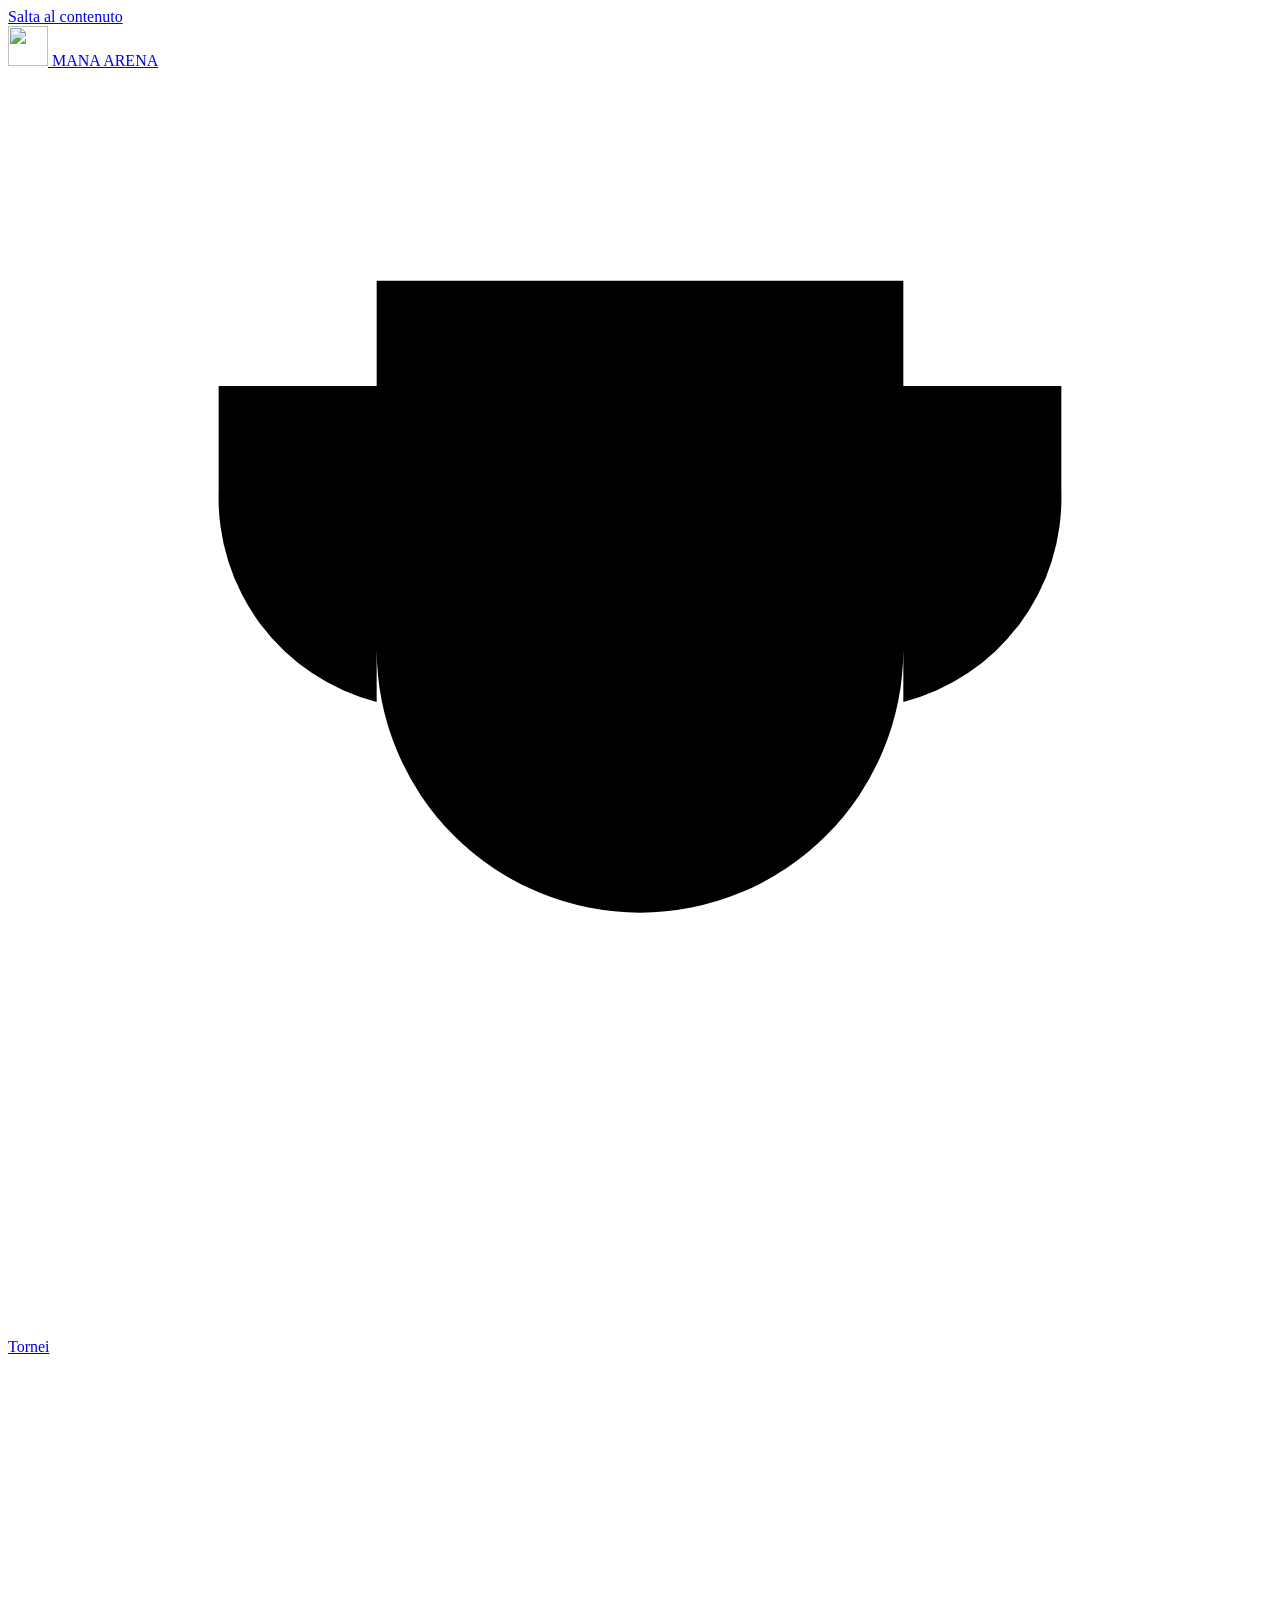
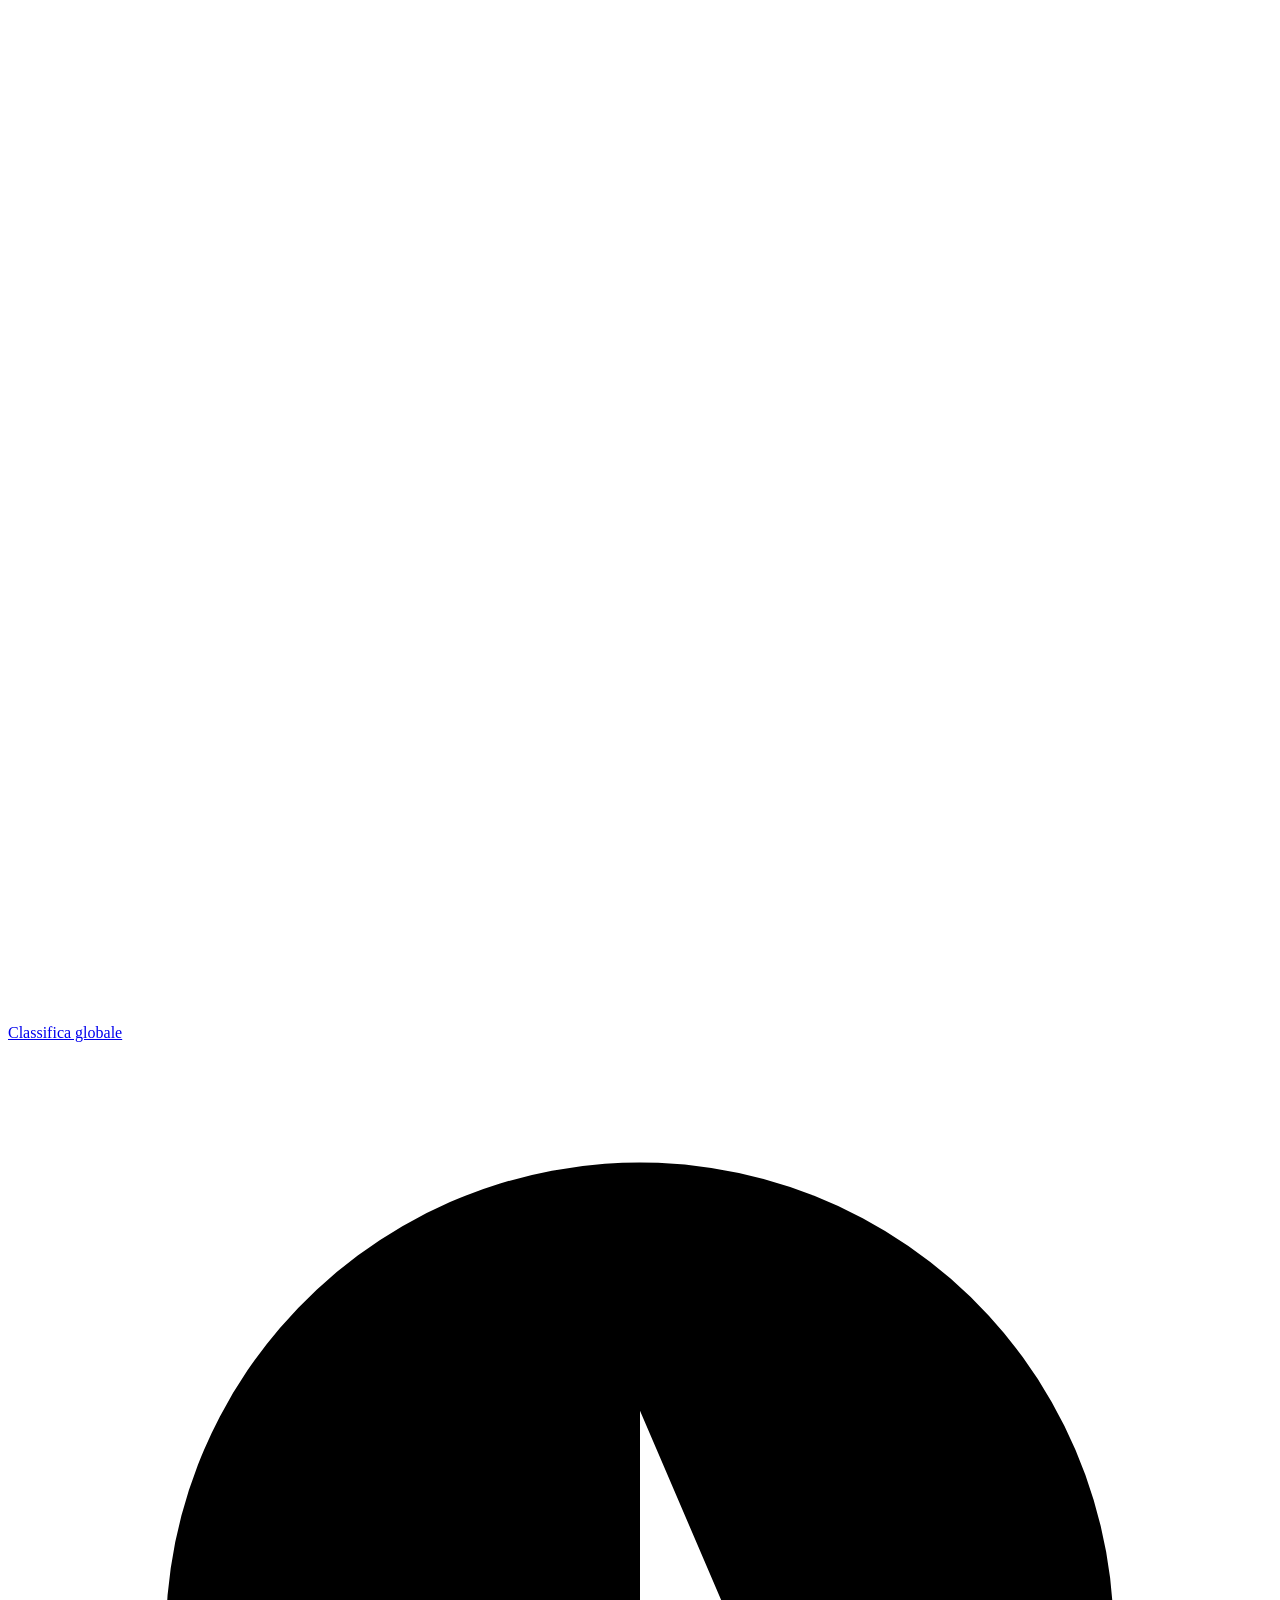
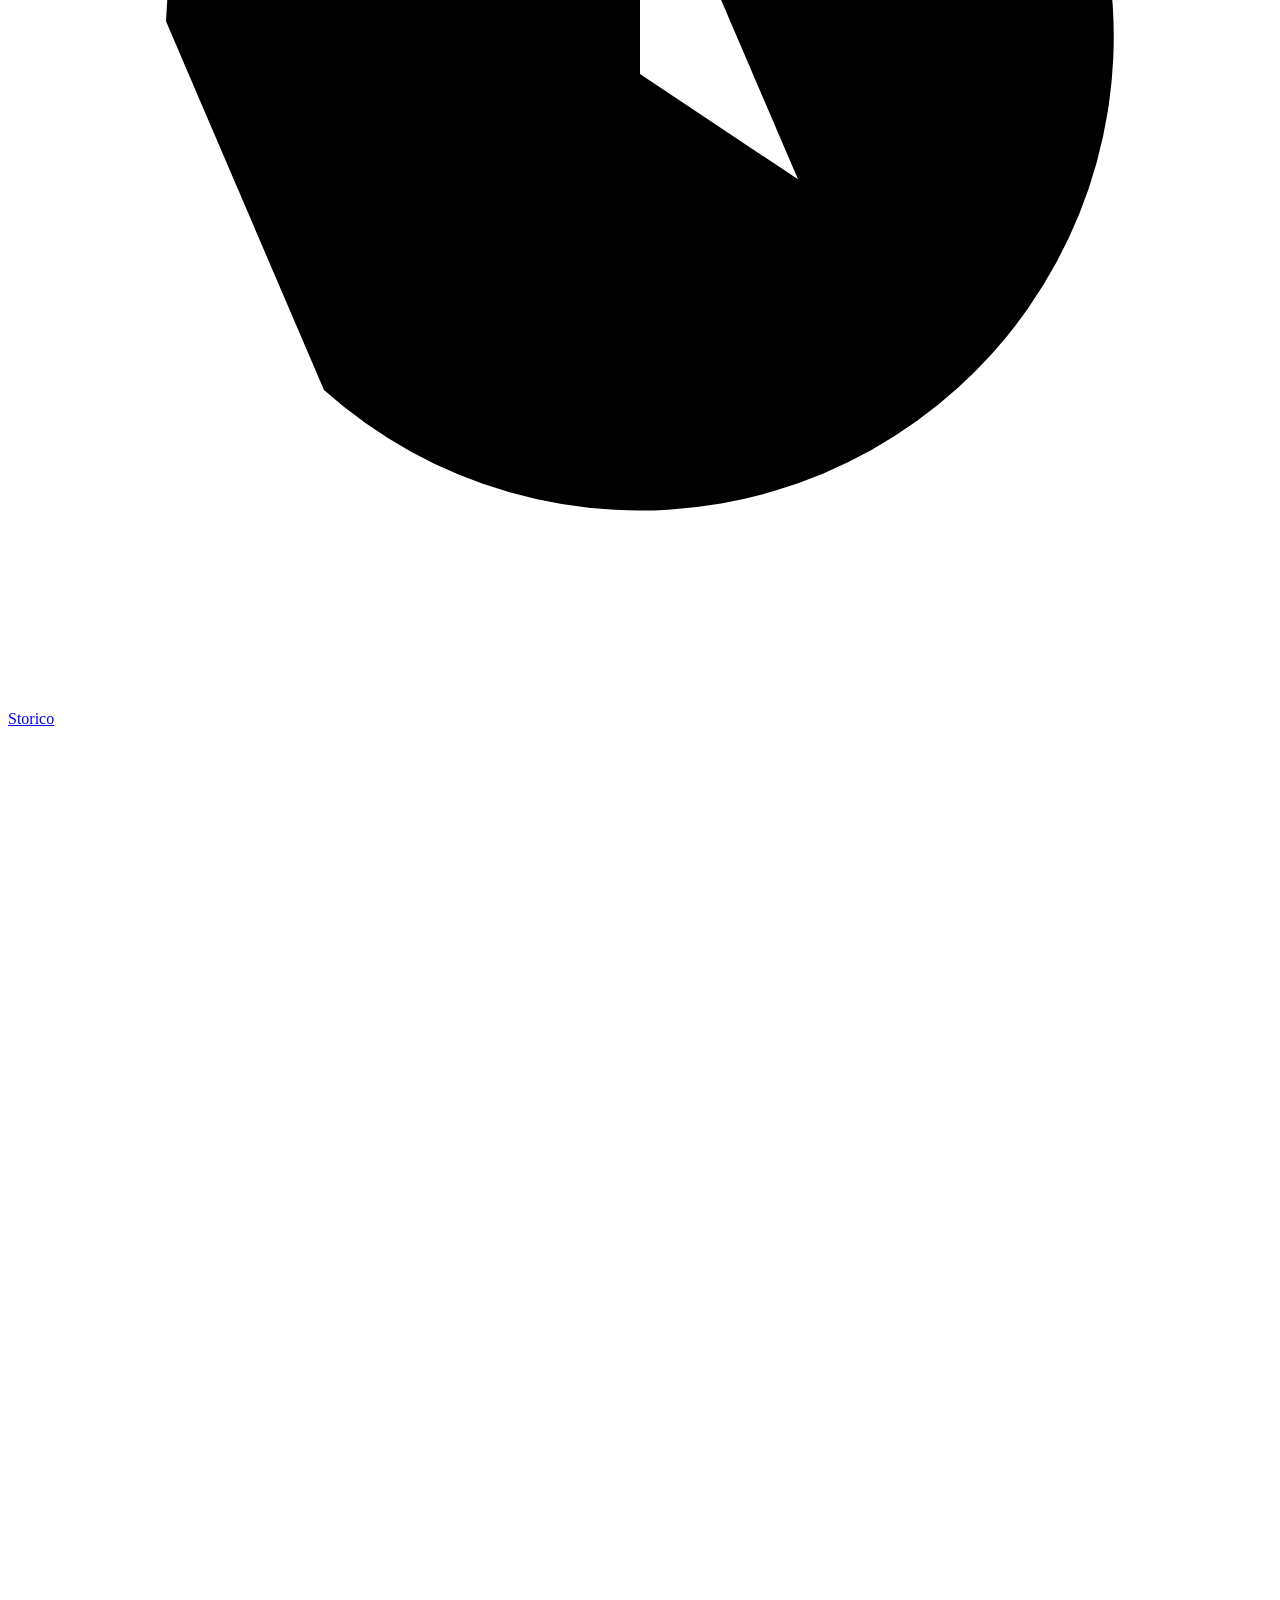
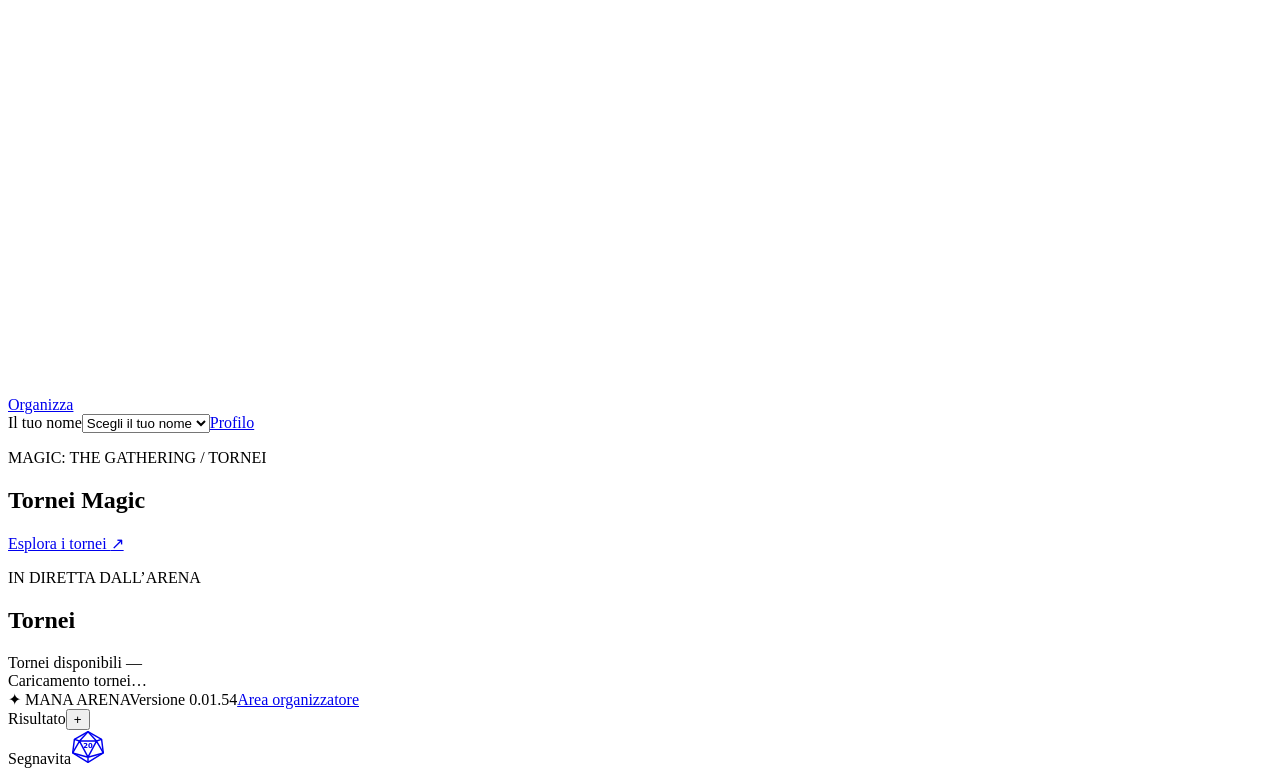
==== app/static/index.html @ 46d7008a "Release 0.01.54: simplify life setup and mobile ranking" ====
<!doctype html>
<html lang="it" data-type="software">
<head>
  <meta charset="utf-8">
  <meta name="viewport" content="width=device-width, initial-scale=1, viewport-fit=cover">
  <meta name="page-type" content="software">
  <meta name="site-kind" content="software">
  <meta name="theme-color" content="#0c1320">
  <meta name="description" content="Mana Arena — tornei Magic: The Gathering">
  <title>Mana Arena — Tornei Magic</title>
  <link rel="icon" type="image/svg+xml" href="/static/mana-arena-mark.svg">
  <link rel="stylesheet" href="/static/style.css">
  <link rel="stylesheet" href="/static/taste/motion.css">
  <script>document.documentElement.classList.add('m-enter');setTimeout(()=>document.documentElement.classList.add('m-enter-done'),700)</script>
  <script type="module" src="/static/taste/motion.js"></script>
  <script src="/static/brackets.js" defer></script>
  <script src="/static/reveal.js" defer></script>
  <script src="/static/history.js" defer></script>
  <script src="/static/live.js" defer></script>
  <script src="/static/admin-friendlies.js" defer></script>
  <script src="/static/player-avatar.js" defer></script>
  <script src="/static/result-celebration.js" defer></script>
  <script src="/static/app.js" defer></script>
  <script src="/static/player-results.js" defer></script>
</head>
<body class="arena-page">
  <a class="skip-link" href="#main-content">Salta al contenuto</a>
  <header class="topbar">
    <a class="brand" href="/" aria-label="Mana Arena · Torna alla home">
      <img class="brand-logo" src="/static/mana-arena-mark.svg" width="40" height="40" alt="">
      <span class="brand-name">MANA ARENA</span>
    </a>
    <nav aria-label="Navigazione principale" class="main-nav">
      <a href="#public-view" data-view-link="public" aria-current="page"><svg class="mobile-nav-icon" viewBox="0 0 24 24" aria-hidden="true"><path d="M8 21h8m-4-4v4M7 4h10v7a5 5 0 0 1-10 0V4Zm0 2H4v2a4 4 0 0 0 3 4m10-6h3v2a4 4 0 0 1-3 4"/></svg>Tornei</a>
      <a href="#live" data-live-link hidden><svg class="mobile-nav-icon" viewBox="0 0 24 24" aria-hidden="true"><circle cx="12" cy="12" r="2"/><path d="M8 8a6 6 0 0 0 0 8m8-8a6 6 0 0 1 0 8M5 5a10 10 0 0 0 0 14M19 5a10 10 0 0 1 0 14"/></svg>LIVE</a>
      <a href="#global-ranking" data-ranking-link aria-current="false"><svg class="mobile-nav-icon" viewBox="0 0 24 24" aria-hidden="true"><path d="M4 20h16M7 17v-6m5 6V7m5 10V4"/></svg>Classifica globale</a>
      <a href="#history" data-history-link><svg class="mobile-nav-icon" viewBox="0 0 24 24" aria-hidden="true"><path d="M3 11a9 9 0 1 1 3 7m-3-7V5m0 6h6m3-4v5l3 2"/></svg>Storico</a>
      <a href="#admin-view" data-view-link="admin"><svg class="mobile-nav-icon" viewBox="0 0 24 24" aria-hidden="true"><path d="M5 6h14M5 12h14M5 18h14M8 4v4m8 2v4m-6 2v4"/></svg>Organizza</a>
    </nav>
    <div class="session-area" id="session-area"><label class="visually-hidden" for="player-identity">Il tuo nome</label><select id="player-identity"><option value="">Scegli il tuo nome</option></select><a href="/profilo" id="profile-open" class="button quiet" aria-label="Apri il tuo profilo" title="Apri il tuo profilo">Profilo</a></div>
  </header>
  <main id="main-content" class="shell">
    <div id="public-view" class="view" aria-labelledby="public-title">
      <div id="tournament-home">
      <section id="personal-matches" class="wrap personal-matches" aria-labelledby="personal-matches-title" hidden>
        <h2 id="personal-matches-title">Il tuo incontro</h2>
        <div id="personal-match-list" aria-live="polite"></div>
      </section>
      <section class="hero" data-enter>
        <div class="wrap hero-wrap">
        <div class="hero-copy"><p class="hero-kicker">MAGIC: THE GATHERING / TORNEI</p><h1 id="public-title">Tornei Magic</h1><a class="hero-link" href="#tournament-list">Esplora i tornei <span aria-hidden="true">↗</span></a></div>
        <div class="hero-mascots" aria-hidden="true"><img id="arena-mascot" class="arena-mascot" alt="" width="288" height="288" decoding="async" hidden></div>
        </div>
      </section>

      <section class="tournaments-section wrap" aria-labelledby="tournaments-title">
      <div class="section-heading public-heading"><div><p class="section-kicker">IN DIRETTA DALL’ARENA</p><h2 id="tournaments-title">Tornei</h2></div><span class="tournament-count-label">Tornei disponibili <span id="tournament-count" class="count-pill">—</span></span></div>
      <div id="public-error" class="notice error" role="alert" hidden></div>
      <div id="tournament-list" class="tournament-grid" aria-live="polite"><div class="loading-card">Caricamento tornei…</div></div>
      <section id="public-detail" class="detail-panel" aria-live="polite" hidden></section>
      </section>
      </div><section id="global-ranking" class="ranking-section wrap" aria-labelledby="ranking-title" hidden><div class="section-heading"><div><p class="section-kicker">TUTTI I TORNEI</p><h2 id="ranking-title">Classifica globale</h2></div></div><div id="ranking-list" aria-live="polite"><p class="muted">Caricamento classifica…</p></div></section>
    </div>

    <section id="live" class="wrap" aria-labelledby="live-title" hidden>
      <header class="section-heading public-heading"><h2 id="live-title">Partite live</h2></header>
      <a id="live-back" class="button quiet" href="#live" hidden>← Tutte le partite</a>
      <p id="live-status" role="status">Caricamento partite…</p>
      <div id="live-games"></div>
    </section>
    <section id="history" class="wrap" aria-labelledby="history-title" hidden>
      <h1 id="history-title">Storico partite</h1>
      <details class="history-filters">
        <summary>Filtri</summary>
        <div class="history-filter-fields">
          <label class="check-label"><input type="checkbox" id="history-mine"> Le mie partite</label>
          <label>Avversario <input type="search" id="history-opponent" placeholder="Nome del giocatore"></label>
          <label>Formato <select id="history-format"><option value="">Tutti</option><option value="duel">Duello</option><option value="team">Squadre</option><option value="ffa">Tutti contro tutti</option></select></label>
        </div>
        <p id="history-filter-hint" class="muted" hidden>Seleziona il tuo nome in alto per vedere le tue partite.</p>
      </details>
      <div class="history-month-panel"><div class="month-controls"><button type="button" data-month="-1" aria-label="Mese precedente">‹</button><h2 id="history-month"></h2><button type="button" data-month="1" aria-label="Mese successivo">›</button></div>
      <div class="history-grid" id="history-calendar" aria-labelledby="history-month"></div></div>
      <section aria-live="polite"><div class="history-day-heading"><h2 id="history-day"></h2><span id="history-count" class="muted"></span></div><div id="history-games"></div></section>
    </section>
    <section id="admin-view" class="view" aria-labelledby="admin-title" hidden>
      <div class="hero admin-hero" data-enter><div><p class="hero-kicker">AREA ORGANIZZATORE</p><h1 id="admin-title">Gestione</h1></div></div>
      <div id="admin-error" class="notice error" role="alert" hidden></div>
      <div id="login-panel" class="login-card">
        <div class="card-icon" aria-hidden="true">✦</div><div><h2>Accesso organizzatore</h2></div>
        <form id="login-form" class="login-form"><label>Nome account<input name="username" autocomplete="username" required></label><label>Password<input name="password" type="password" autocomplete="current-password" required></label><button class="button primary" type="submit">Accedi <span aria-hidden="true">→</span></button></form>
      </div>
      <div id="admin-workspace" hidden>
        <div class="admin-toolbar"><div><span class="status-dot online"></span><strong id="admin-identity">Organizzatore</strong><span class="muted">· sessione attiva</span></div><div class="toolbar-actions"><button class="button quiet" id="password-toggle">Cambia password</button><button class="button quiet" id="logout-button">Esci</button></div></div>
        <form id="password-form" class="inline-form" hidden><label>Password attuale<input name="current_password" type="password" autocomplete="current-password" required></label><label>Nuova password (minimo 12 caratteri)<input name="new_password" type="password" minlength="12" autocomplete="new-password" required></label><button class="button primary" type="submit">Aggiorna</button><button class="button quiet" type="button" data-close-form="password-form">Annulla</button></form>
        <div class="admin-tabs" role="tablist" aria-label="Sezioni organizzatore">
          <button type="button" role="tab" id="tab-events" aria-selected="true" aria-controls="admin-events" data-admin-tab="events">Tornei</button>
          <button type="button" role="tab" id="tab-players" aria-selected="false" aria-controls="admin-players" data-admin-tab="players">Giocatori</button>
          <button type="button" role="tab" id="tab-trueskill" aria-selected="false" aria-controls="admin-trueskill" data-admin-tab="trueskill">TrueSkill</button>
          <button type="button" role="tab" id="tab-friendlies" aria-selected="false" aria-controls="admin-friendlies" data-admin-tab="friendlies">Amichevoli</button>
          <button type="button" role="tab" id="tab-devices" aria-selected="false" aria-controls="admin-devices" data-admin-tab="devices">Dispositivi</button>
          <button type="button" role="tab" id="tab-backup" aria-selected="false" aria-controls="admin-backup" data-admin-tab="backup">Backup</button>
        </div>
        <section id="admin-events" class="admin-section" role="tabpanel" aria-labelledby="tab-events">
          <div class="section-heading compact"><h2>Tornei</h2><button class="button primary" id="new-tournament">＋ Nuovo torneo</button></div>
          <div id="admin-tournament-list" class="admin-tournament-list"><p class="muted">Caricamento…</p></div>
          <form id="tournament-form" class="form-card" hidden>
            <div class="form-card-heading"><h3 id="tournament-form-title">Nuovo torneo</h3><button type="button" class="icon-button" data-close-form="tournament-form" aria-label="Chiudi">×</button></div>
            <fieldset><legend>Identità del torneo</legend><div class="form-grid two"><label>Nome<input name="name" maxlength="120" required placeholder="Es. Serata Mana #4"></label><label>Data<input name="date" type="date"></label><label>Descrizione<textarea name="description" rows="2" maxlength="4000" placeholder="Note per i partecipanti"></textarea></label></div></fieldset>
            <fieldset><legend>Struttura e regole</legend><div class="form-grid three"><label>Struttura<select name="structure"><option value="swiss">Svizzera</option><option value="adapted">Svizzera adattata</option><option value="league">Girone all'italiana</option><option value="single_elim">Eliminazione diretta</option></select></label><label>Durata match<select name="match_length"><option value="1">BO1</option><option value="3">BO3</option></select></label><label id="rounds-field">Turni Svizzera<input name="rounds" type="number" min="1" max="32" value="3"></label><label id="threshold-field" hidden>Sconfitte per eliminazione<input name="loss_threshold" type="number" min="2" max="5" value="2"></label><label id="league-field" hidden>Calendario<select name="league_mode"><option value="single">Solo andata</option><option value="double">Andata e ritorno</option></select></label><label>Seed<select name="seeding"><option value="manual">Manuale</option><option value="random">Casuale all'avvio</option></select></label></div>
            <div class="settings-row"><label class="check-label"><input name="allow_draws" type="checkbox"> Ammetti le patte</label><p class="hint" id="draw-hint">Le patte non sono compatibili con l'eliminazione diretta.</p></div>
            <div class="points-grid"><label>Vittoria<input name="points.win" type="number" min="0" max="10" value="3"></label><label>Patta<input name="points.draw" type="number" min="0" max="10" value="1"></label><label>Sconfitta<input name="points.loss" type="number" min="0" max="10" value="0"></label><label>Bye<input name="points.bye" type="number" min="0" max="10" value="3"></label></div>
            <fieldset class="tiebreak-field"><legend>Spareggi · ordine di priorità</legend><p class="hint">Usa le frecce per ordinare. Il seed è sempre l’ultimo criterio.</p><ol id="tiebreak-list" class="tie-list"><li data-tiebreak="omw"><span>OMW · percentuale punti avversari</span><button type="button" aria-label="Sposta OMW in alto">↑</button><button type="button" aria-label="Sposta OMW in basso">↓</button><label><input type="checkbox" checked> Attivo</label></li><li data-tiebreak="wins"><span>Vittorie</span><button type="button" aria-label="Sposta vittorie in alto">↑</button><button type="button" aria-label="Sposta vittorie in basso">↓</button><label><input type="checkbox" checked> Attivo</label></li><li data-tiebreak="game_diff"><span>Differenza game</span><button type="button" aria-label="Sposta differenza game in alto">↑</button><button type="button" aria-label="Sposta differenza game in basso">↓</button><label><input type="checkbox" checked> Attivo</label></li></ol></fieldset>
            </fieldset>
            <div class="form-actions"><button class="button primary" type="submit">Salva impostazioni</button><button class="button quiet" type="button" data-close-form="tournament-form">Annulla</button></div>
          </form>
          <section id="tournament-manager" class="manager-panel" hidden></section>
        </section>
        <section id="admin-players" class="admin-section" role="tabpanel" aria-labelledby="tab-players" hidden>
          <div class="section-heading compact mascot-section-heading"><h2>Giocatori</h2></div>
          <form id="player-form" class="player-create"><label>Nome giocatore<input name="name" maxlength="100" required placeholder="Nome e cognome"></label><button class="button primary" type="submit">＋ Aggiungi</button></form>
          <div id="players-list" class="players-list" aria-live="polite"></div>
        </section>
        <section id="admin-trueskill" class="admin-section" role="tabpanel" aria-labelledby="tab-trueskill" hidden>
          <h3>TrueSkill sperimentale</h3>
          <p>La classifica usa il punteggio TrueSkill, calcolato sottraendo tre volte l’incertezza all’abilità stimata.</p>
          <div id="trueskill-results" aria-live="polite"></div>
        </section>
        <section id="admin-friendlies" class="admin-section" role="tabpanel" aria-labelledby="tab-friendlies" hidden></section>
        <section id="admin-devices" class="admin-section" role="tabpanel" aria-labelledby="tab-devices" hidden><div class="section-heading compact"><h2>Dispositivi autorizzati</h2></div><p class="muted">Revoca l’accesso ai dispositivi che non devono più entrare nell’arena.</p><div id="devices-list" aria-live="polite"></div></section>
        <section id="admin-backup" class="admin-section" role="tabpanel" aria-labelledby="tab-backup" hidden>
          <div class="section-heading compact mascot-section-heading"><h2>Backup e ripristino</h2></div>
          <div class="backup-grid"><article class="backup-card"><span class="backup-icon">↓</span><h3>Backup</h3><button id="backup-download" class="button secondary" type="button">Scarica ZIP</button></article><article class="backup-card danger-card"><span class="backup-icon">↥</span><h3>Ripristino</h3><p>Sostituisce i dati correnti e richiede un nuovo accesso.</p><form id="restore-form"><label>Archivio ZIP<input name="file" type="file" accept=".zip,application/zip" required></label><button class="button danger" type="submit">Ripristina</button></form></article></div>
          <section class="reset-area" aria-labelledby="reset-title"><h3 id="reset-title">Eliminazione dati</h3><p>Scarica un backup prima di procedere. L’account organizzatore rimane attivo.</p><div class="reset-options"><button type="button" class="button danger" data-reset-scope="results">Elimina turni e risultati</button><button type="button" class="button danger" data-reset-scope="tournaments">Elimina tutti i tornei</button><button type="button" class="button danger" data-reset-scope="all">Elimina tutti i dati di gioco</button></div></section>
        </section>
      </div>
    </section>
  </main>
  <footer><span class="brand-mini">✦ MANA ARENA</span><span class="app-version">Versione 0.01.54</span><a href="#admin-view" data-view-link="admin">Area organizzatore</a></footer>
  <dialog id="identity-welcome" class="identity-welcome" aria-labelledby="identity-welcome-title" aria-describedby="identity-welcome-description">
    <p class="identity-welcome-kicker">MANA ARENA</p>
    <h2 id="identity-welcome-title">Chi sta giocando?</h2>
    <p id="identity-welcome-description">Scegli il tuo nome per vedere i tuoi incontri e registrare i risultati. Potrai cambiarlo in qualsiasi momento.</p>
    <form id="identity-welcome-form">
      <fieldset class="identity-welcome-fieldset"><legend>Il tuo nome</legend><div id="identity-welcome-players" class="identity-welcome-players">Caricamento giocatori…</div></fieldset>
      <p id="identity-welcome-message" class="identity-welcome-message" role="status" aria-live="polite"></p>
      <button class="button primary" id="identity-welcome-submit" type="submit" disabled>Continua</button>
      <button class="button quiet" id="identity-welcome-skip" type="button">Continua senza scegliere</button>
    </form>
  </dialog>
  <dialog id="reveal-dialog" class="reveal-dialog" aria-labelledby="reveal-title">
    <button type="button" class="dialog-close" id="reveal-close" aria-label="Chiudi">×</button>
    <h2 id="reveal-title">Scopri il tuo incontro</h2>
    <div id="reveal-stage" class="crystal-stage"><p id="reveal-opponent-label" class="crystal-label" hidden>Sfiderai:</p><div class="crystal-ball"><div class="crystal-shine"></div><div id="reveal-result" class="crystal-result" role="status" aria-live="polite"></div></div><div class="crystal-base"></div></div>
  </dialog>
  <dialog id="confirm-dialog" aria-labelledby="confirm-title"><button type="button" class="dialog-close" data-dialog-close aria-label="Chiudi">×</button><h2 id="confirm-title">Conferma</h2><p id="confirm-message" class="muted"></p><div id="confirm-impact" class="impact-list"></div><div class="dialog-actions"><button id="confirm-cancel" class="button quiet" type="button">Annulla</button><button id="confirm-ok" class="button danger" type="button">Conferma</button></div></dialog>
  <div class="results-fab-group" role="group" aria-label="Azioni di gioco"><div class="player-action"><span>Risultato</span><button id="results-open" class="results-fab" type="button" aria-label="Inserisci un risultato">+</button></div><div class="player-action"><span>Segnavita</span><a class="results-fab life-dock-link" href="/segnavita" aria-label="Apri segnavita"><svg viewBox="0 0 40 40" width="34" height="34" fill="none" stroke="currentColor" stroke-width="1.7" stroke-linejoin="round" aria-hidden="true" focusable="false"><path d="M20 2 36 11 38 27 20 38 2 27 4 11Z"/><path d="M20 2 10 13 4 11m16-9 10 11 6-2M2 27l8-14h20l8 14M2 27l18 5 18-5m-28-14 10 19 10-19M20 32v6"/><text x="20" y="21.5" text-anchor="middle" stroke="none" fill="currentColor" font-family="system-ui,sans-serif" font-weight="800" font-size="8">20</text></svg></a></div></div>
  <dialog id="player-results-dialog" aria-labelledby="player-results-title"><button type="button" class="dialog-close" id="player-results-close" aria-label="Chiudi">×</button><h2 id="player-results-title">Inserisci il risultato</h2><div id="player-results-content"></div></dialog>
  <div id="toast-region" class="toast-region" aria-live="polite" aria-atomic="true"></div>
</body>
</html>
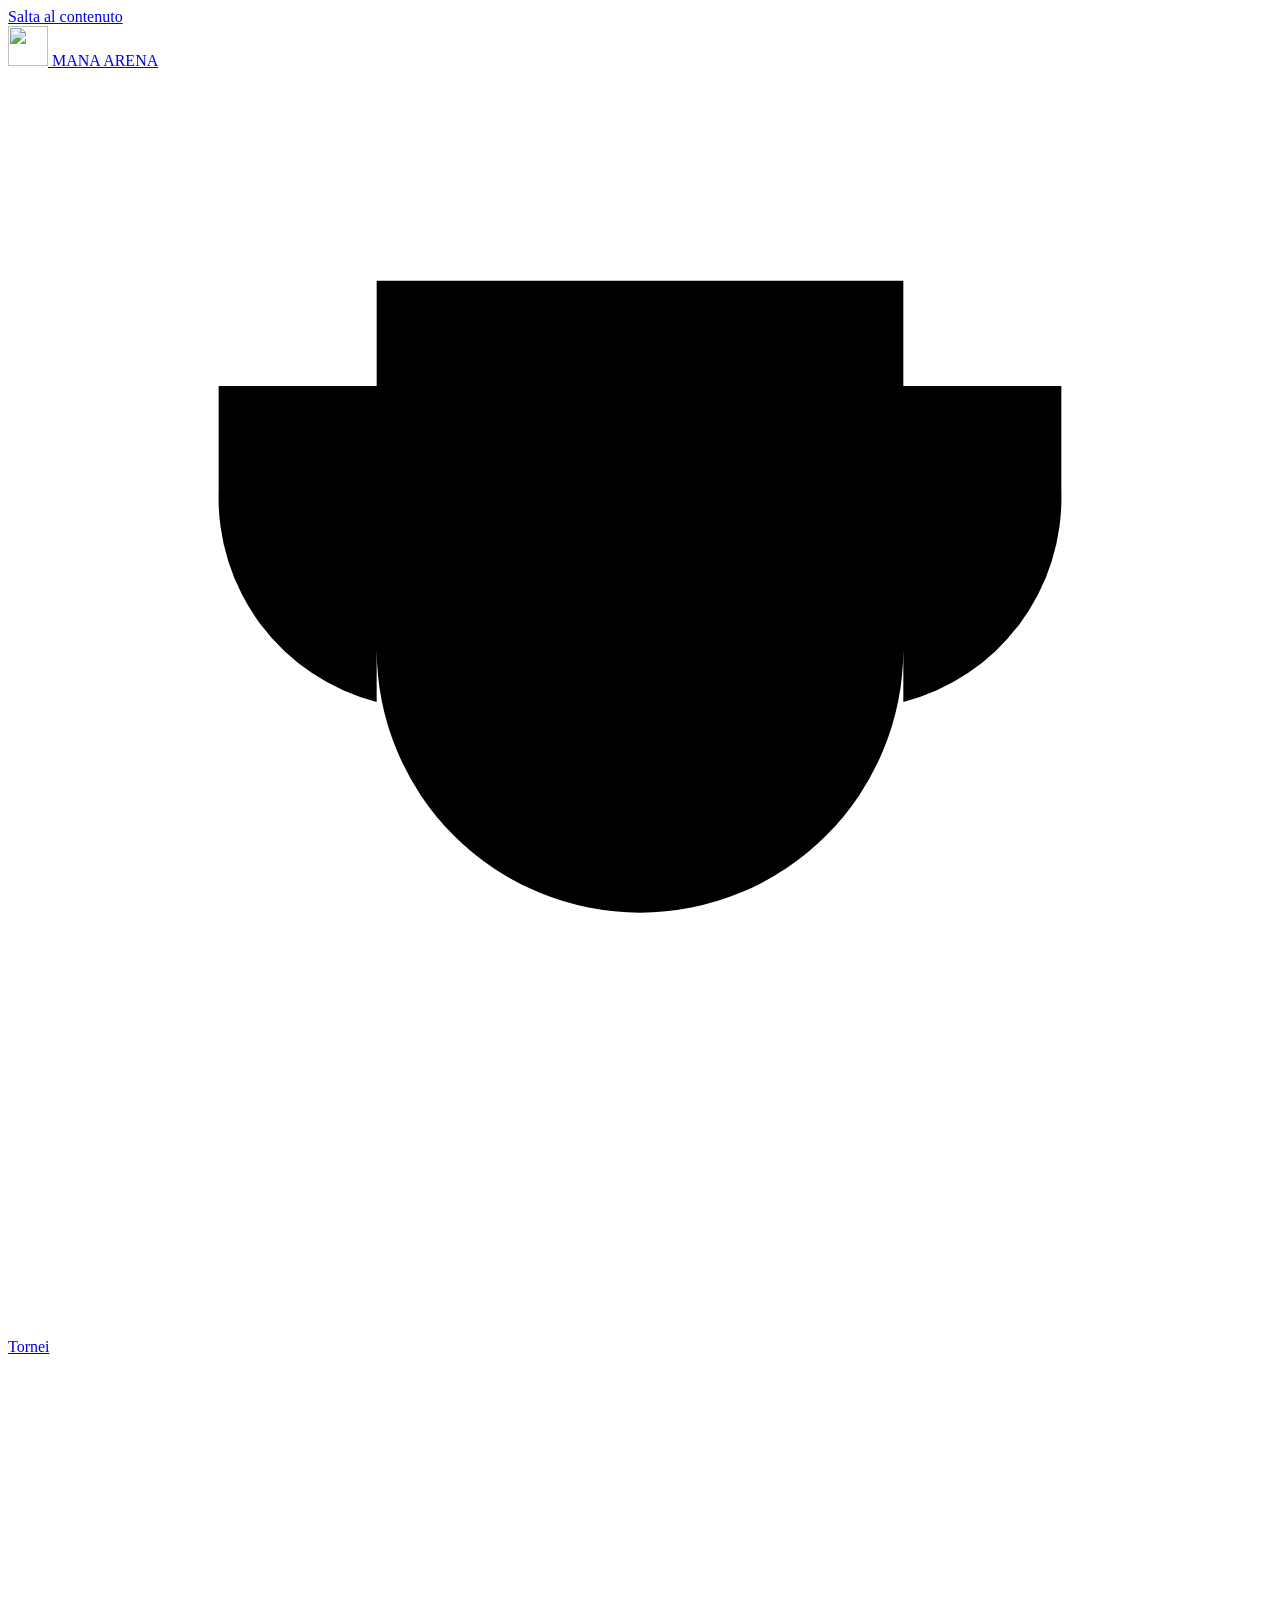
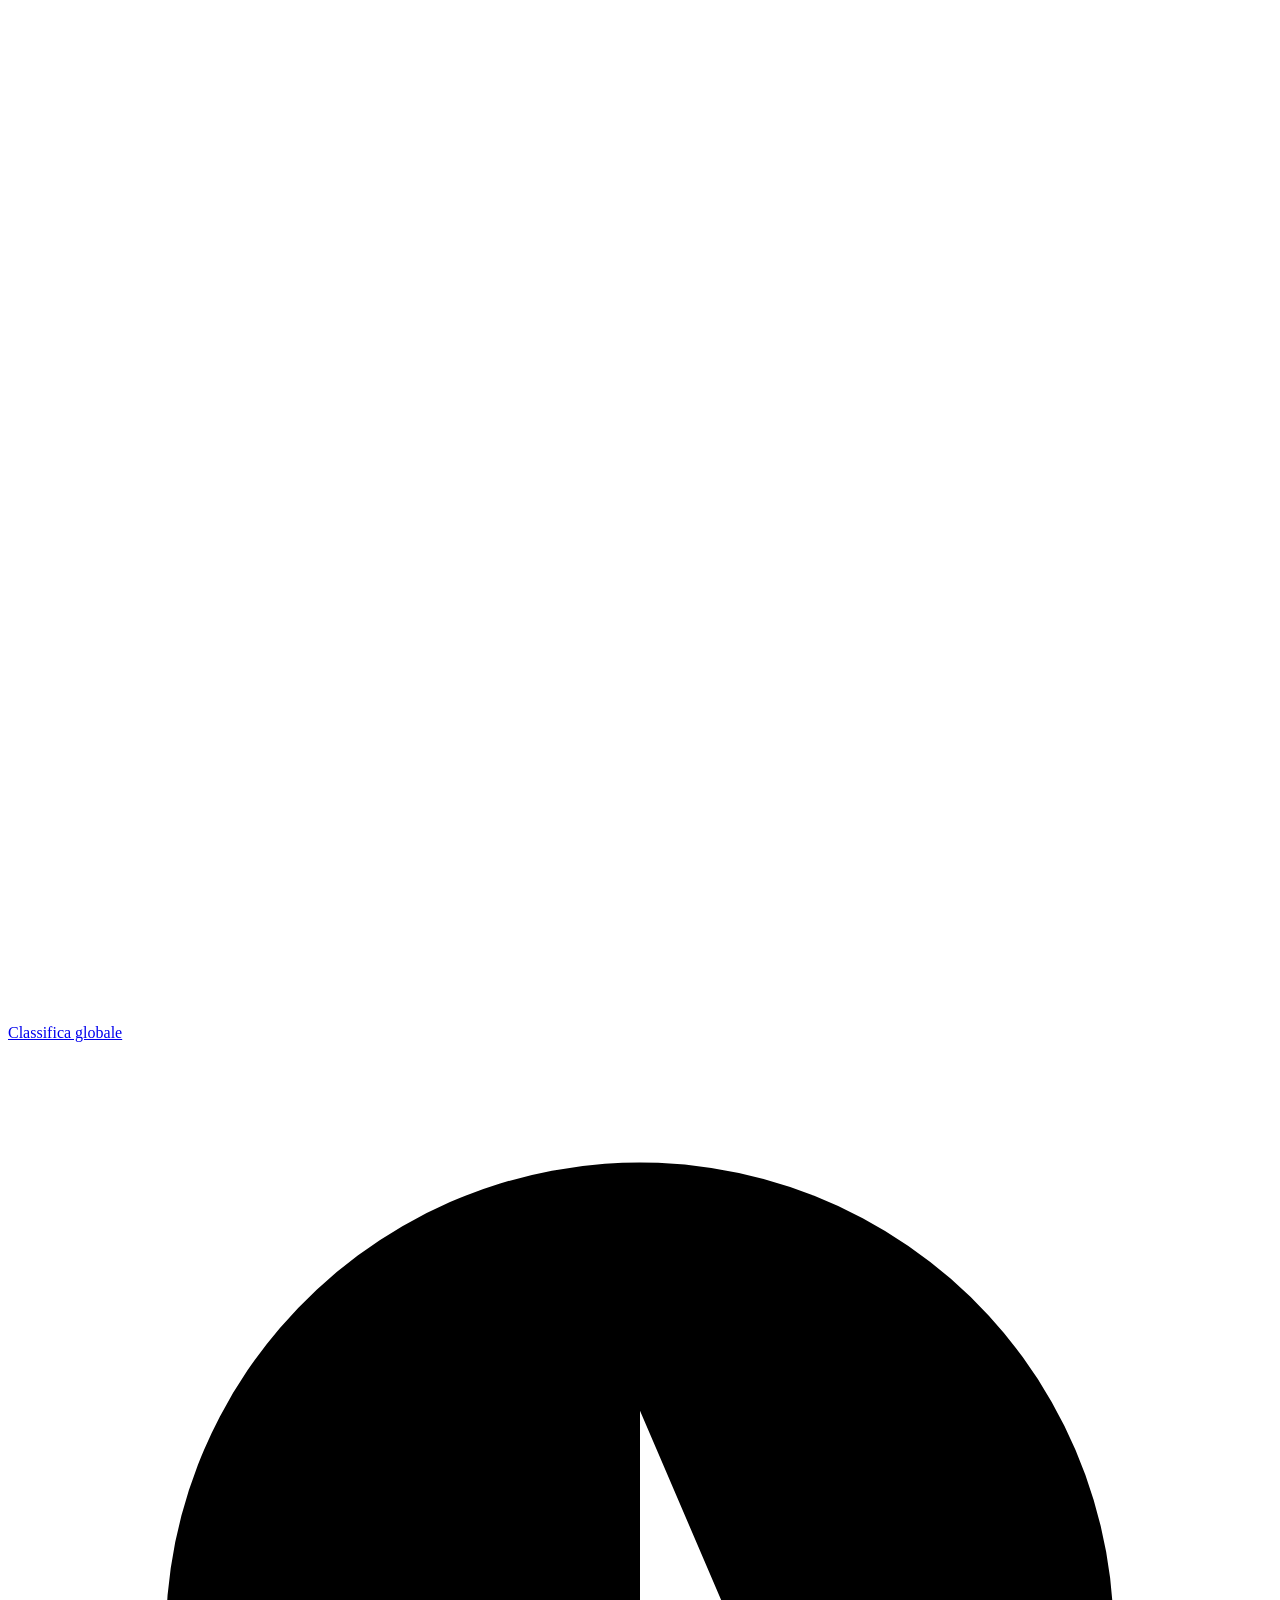
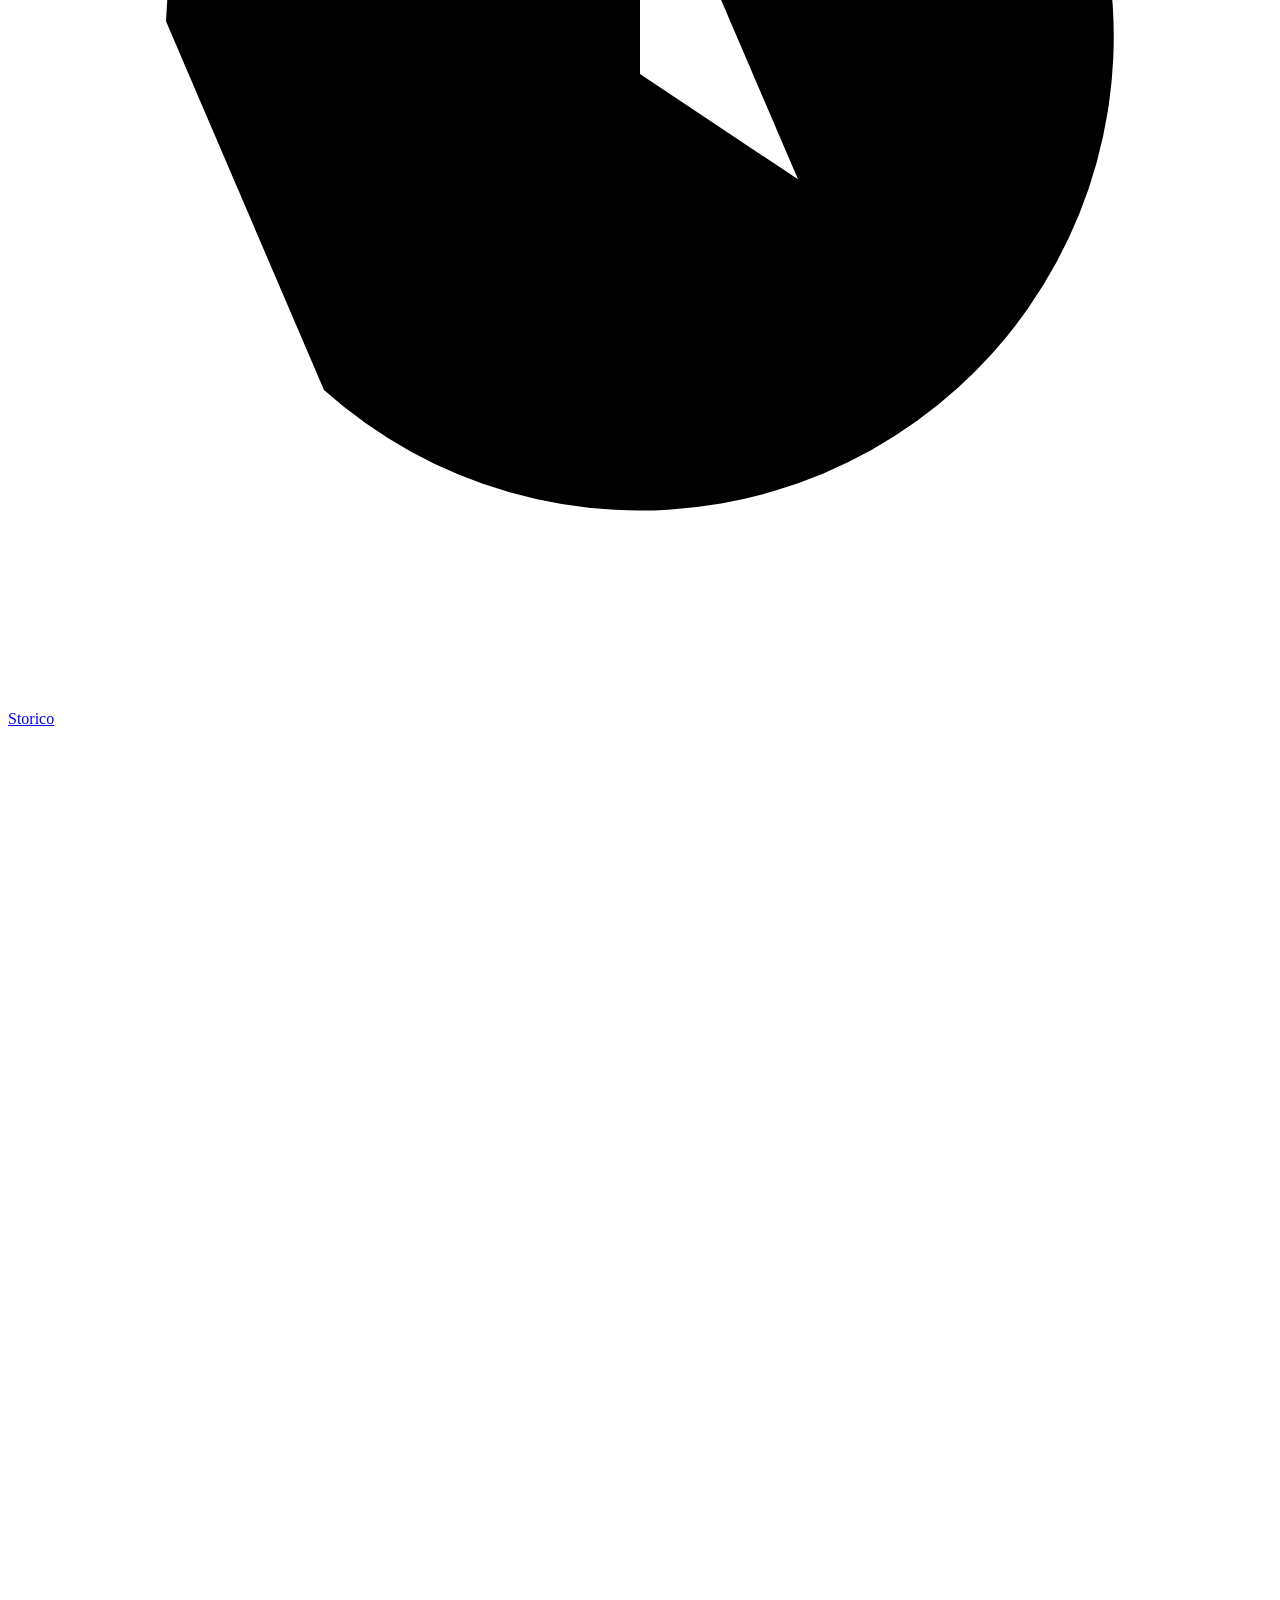
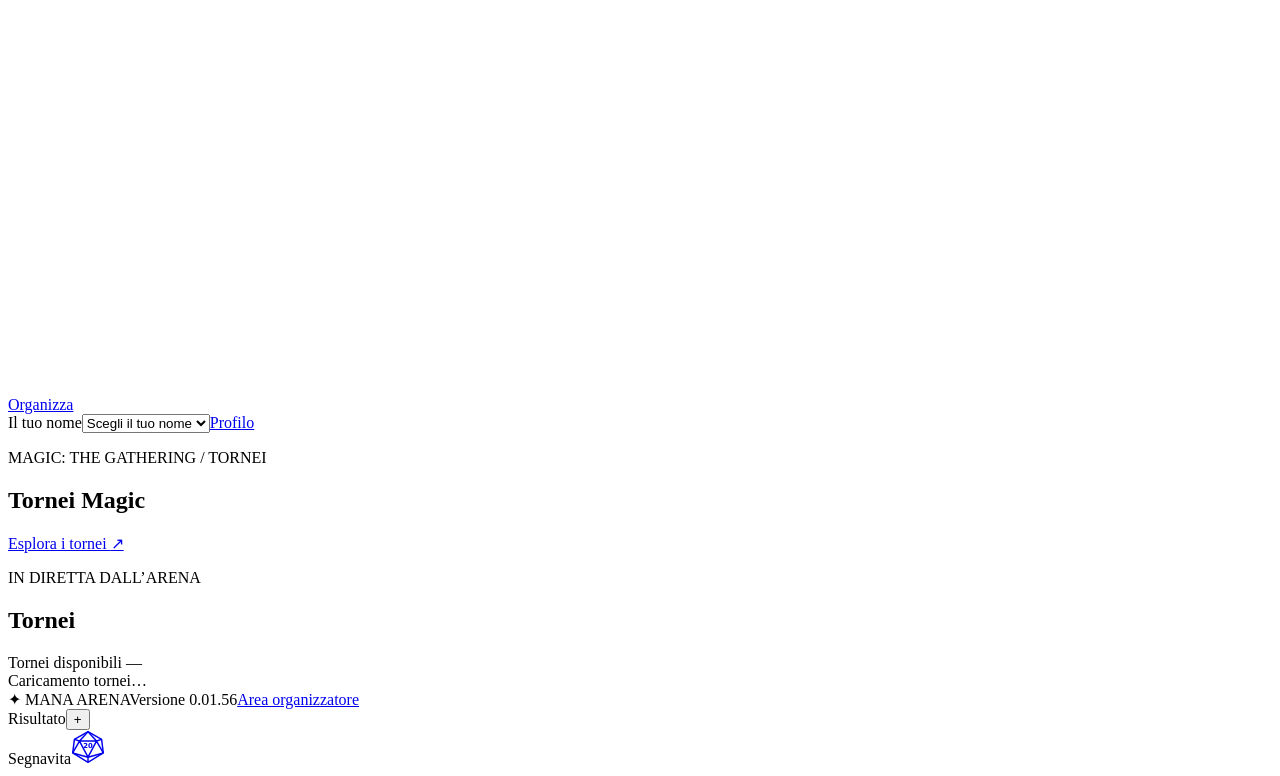
==== commit a65534c0: "Release 0.01.56: refine life setup choices" ====
--- a/app/static/index.html
+++ b/app/static/index.html
@@ -136,7 +136,7 @@
       </div>
     </section>
   </main>
-  <footer><span class="brand-mini">✦ MANA ARENA</span><span class="app-version">Versione 0.01.54</span><a href="#admin-view" data-view-link="admin">Area organizzatore</a></footer>
+  <footer><span class="brand-mini">✦ MANA ARENA</span><span class="app-version">Versione 0.01.56</span><a href="#admin-view" data-view-link="admin">Area organizzatore</a></footer>
   <dialog id="identity-welcome" class="identity-welcome" aria-labelledby="identity-welcome-title" aria-describedby="identity-welcome-description">
     <p class="identity-welcome-kicker">MANA ARENA</p>
     <h2 id="identity-welcome-title">Chi sta giocando?</h2>
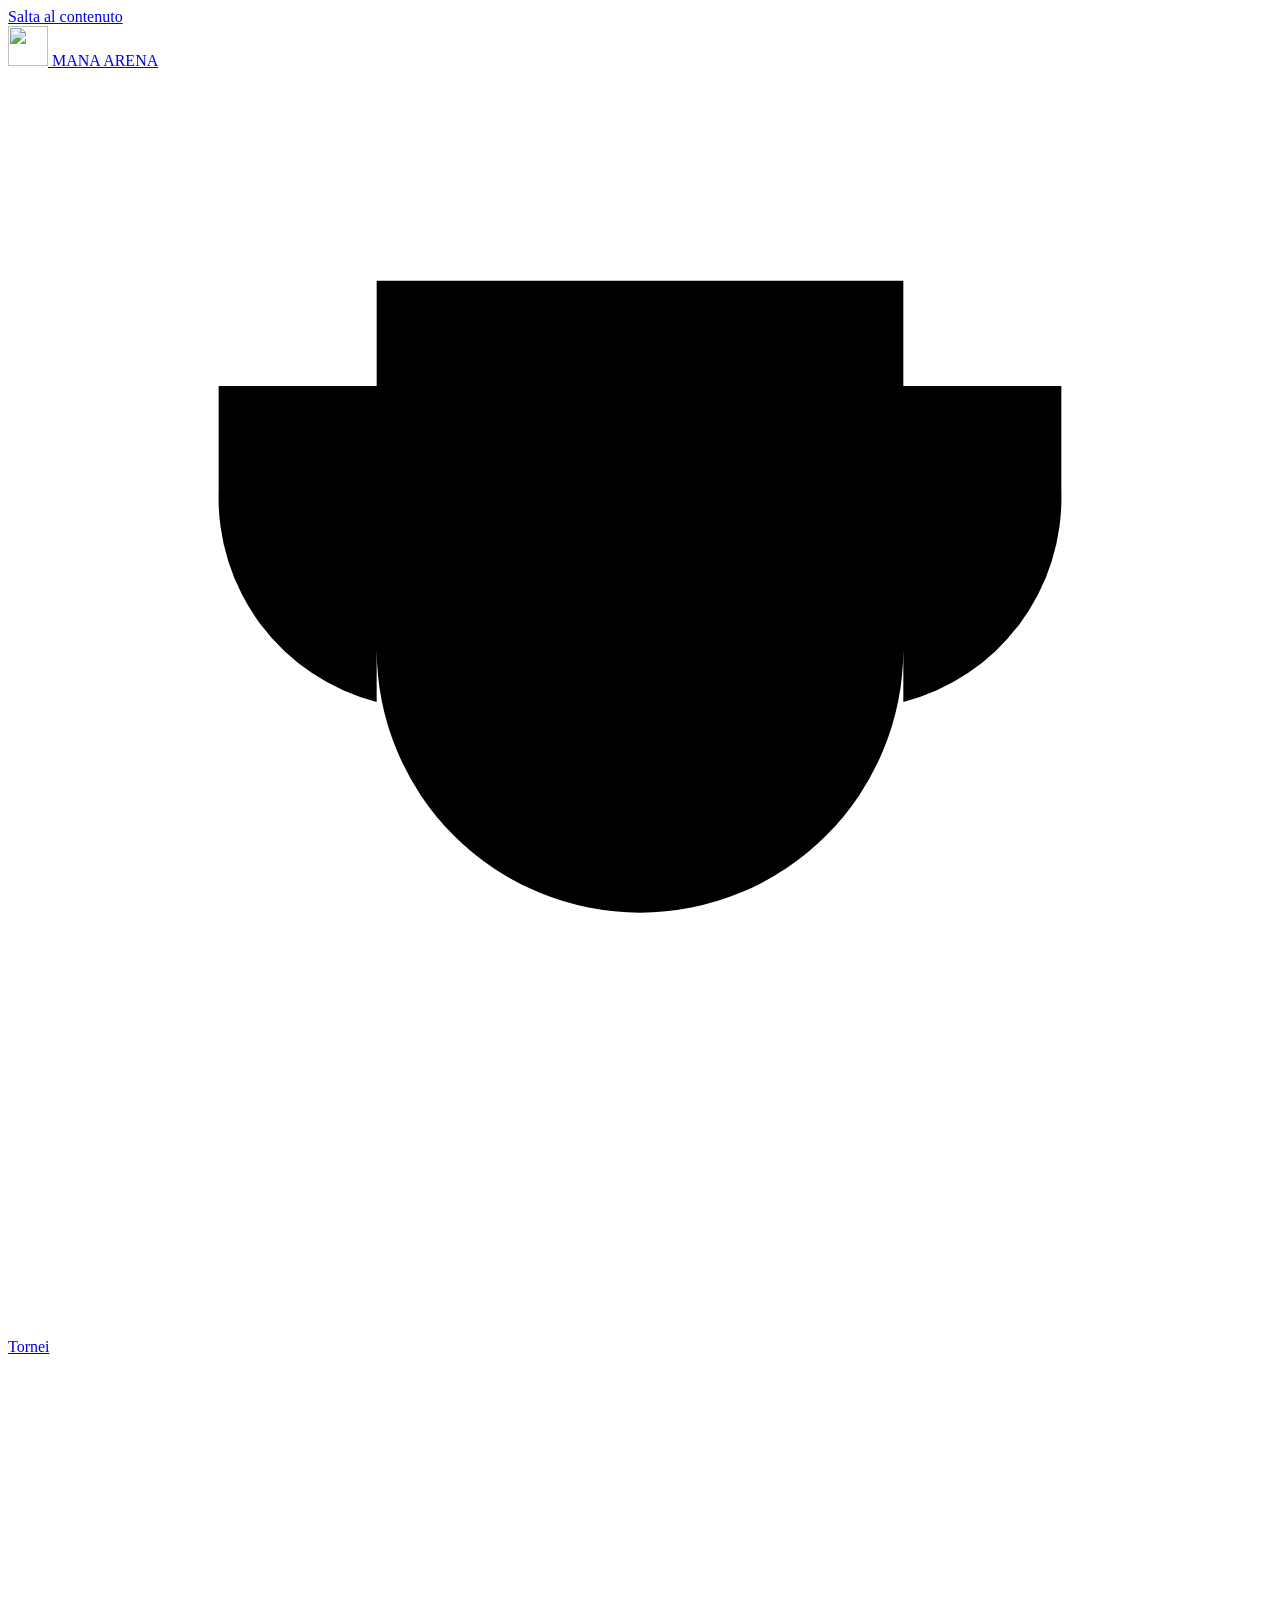
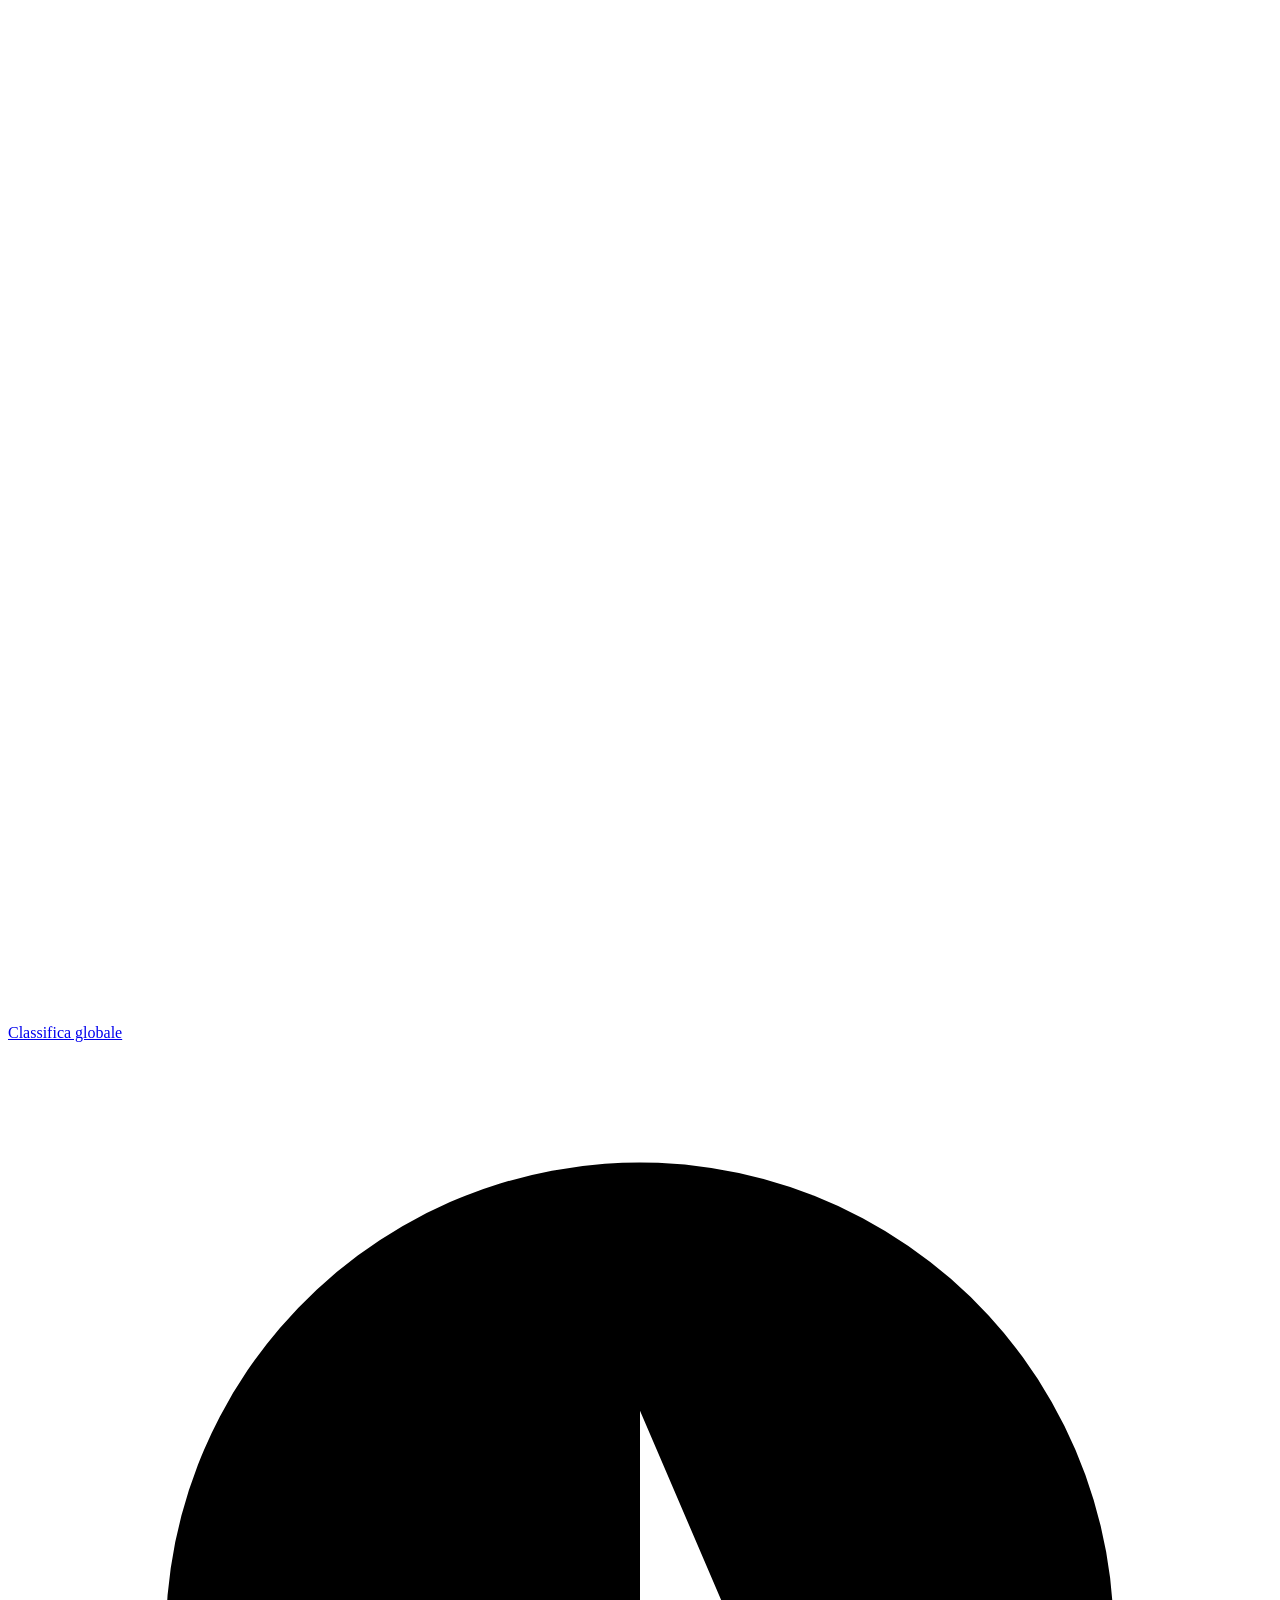
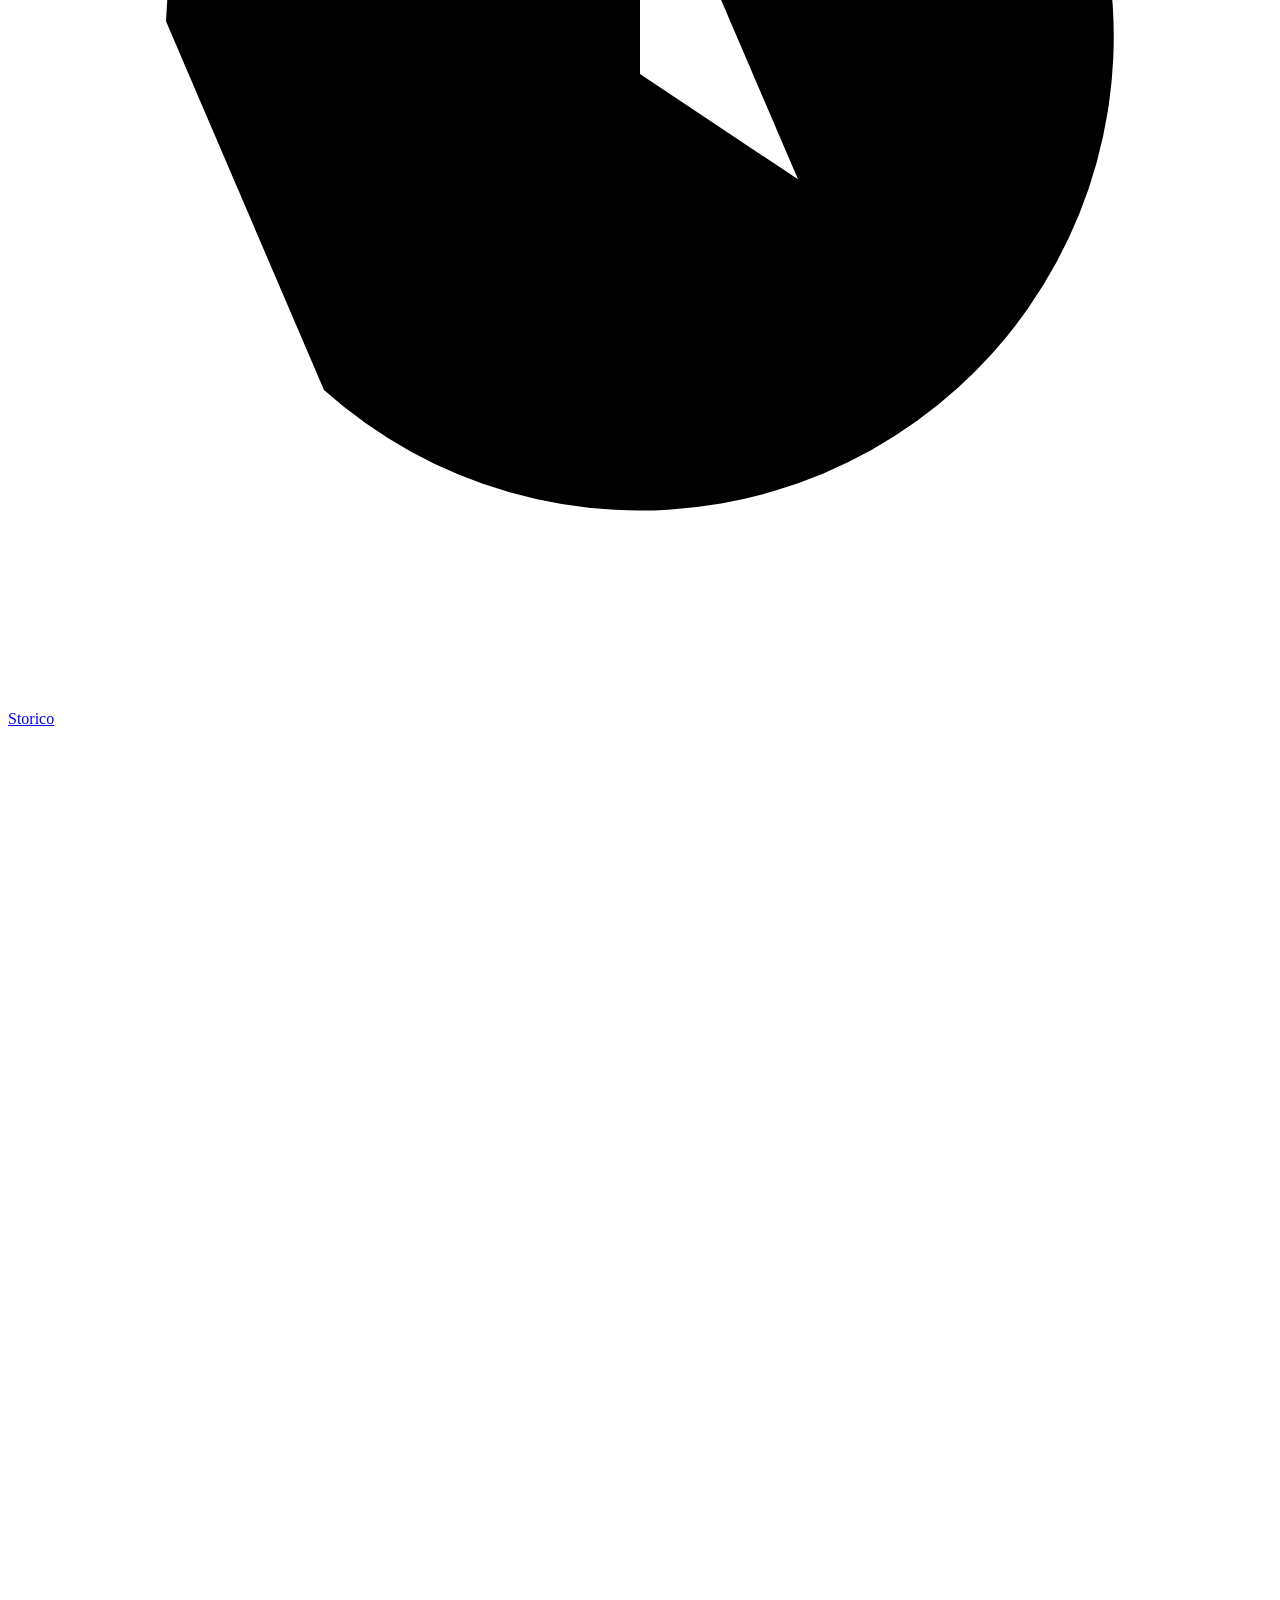
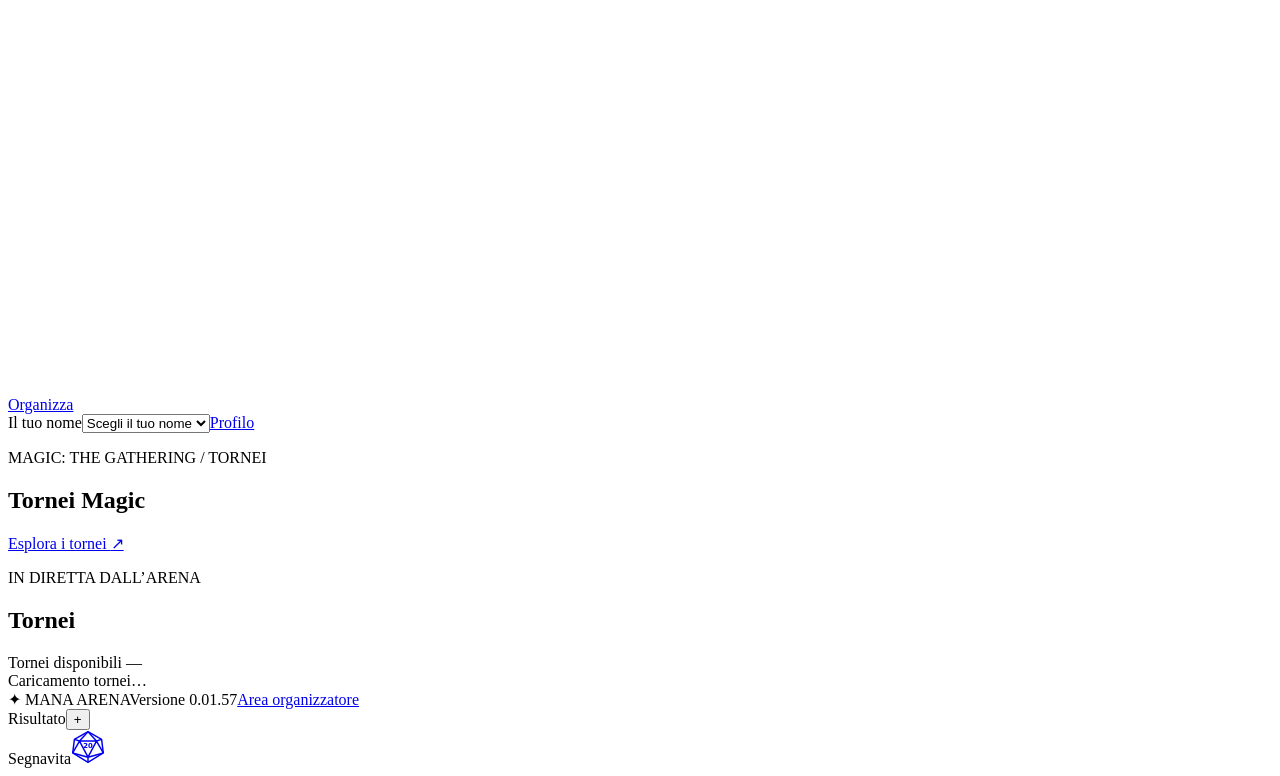
==== commit 36843f53: "Release 0.01.57: simplify player profile" ====
--- a/app/static/index.html
+++ b/app/static/index.html
@@ -136,7 +136,7 @@
       </div>
     </section>
   </main>
-  <footer><span class="brand-mini">✦ MANA ARENA</span><span class="app-version">Versione 0.01.56</span><a href="#admin-view" data-view-link="admin">Area organizzatore</a></footer>
+  <footer><span class="brand-mini">✦ MANA ARENA</span><span class="app-version">Versione 0.01.57</span><a href="#admin-view" data-view-link="admin">Area organizzatore</a></footer>
   <dialog id="identity-welcome" class="identity-welcome" aria-labelledby="identity-welcome-title" aria-describedby="identity-welcome-description">
     <p class="identity-welcome-kicker">MANA ARENA</p>
     <h2 id="identity-welcome-title">Chi sta giocando?</h2>
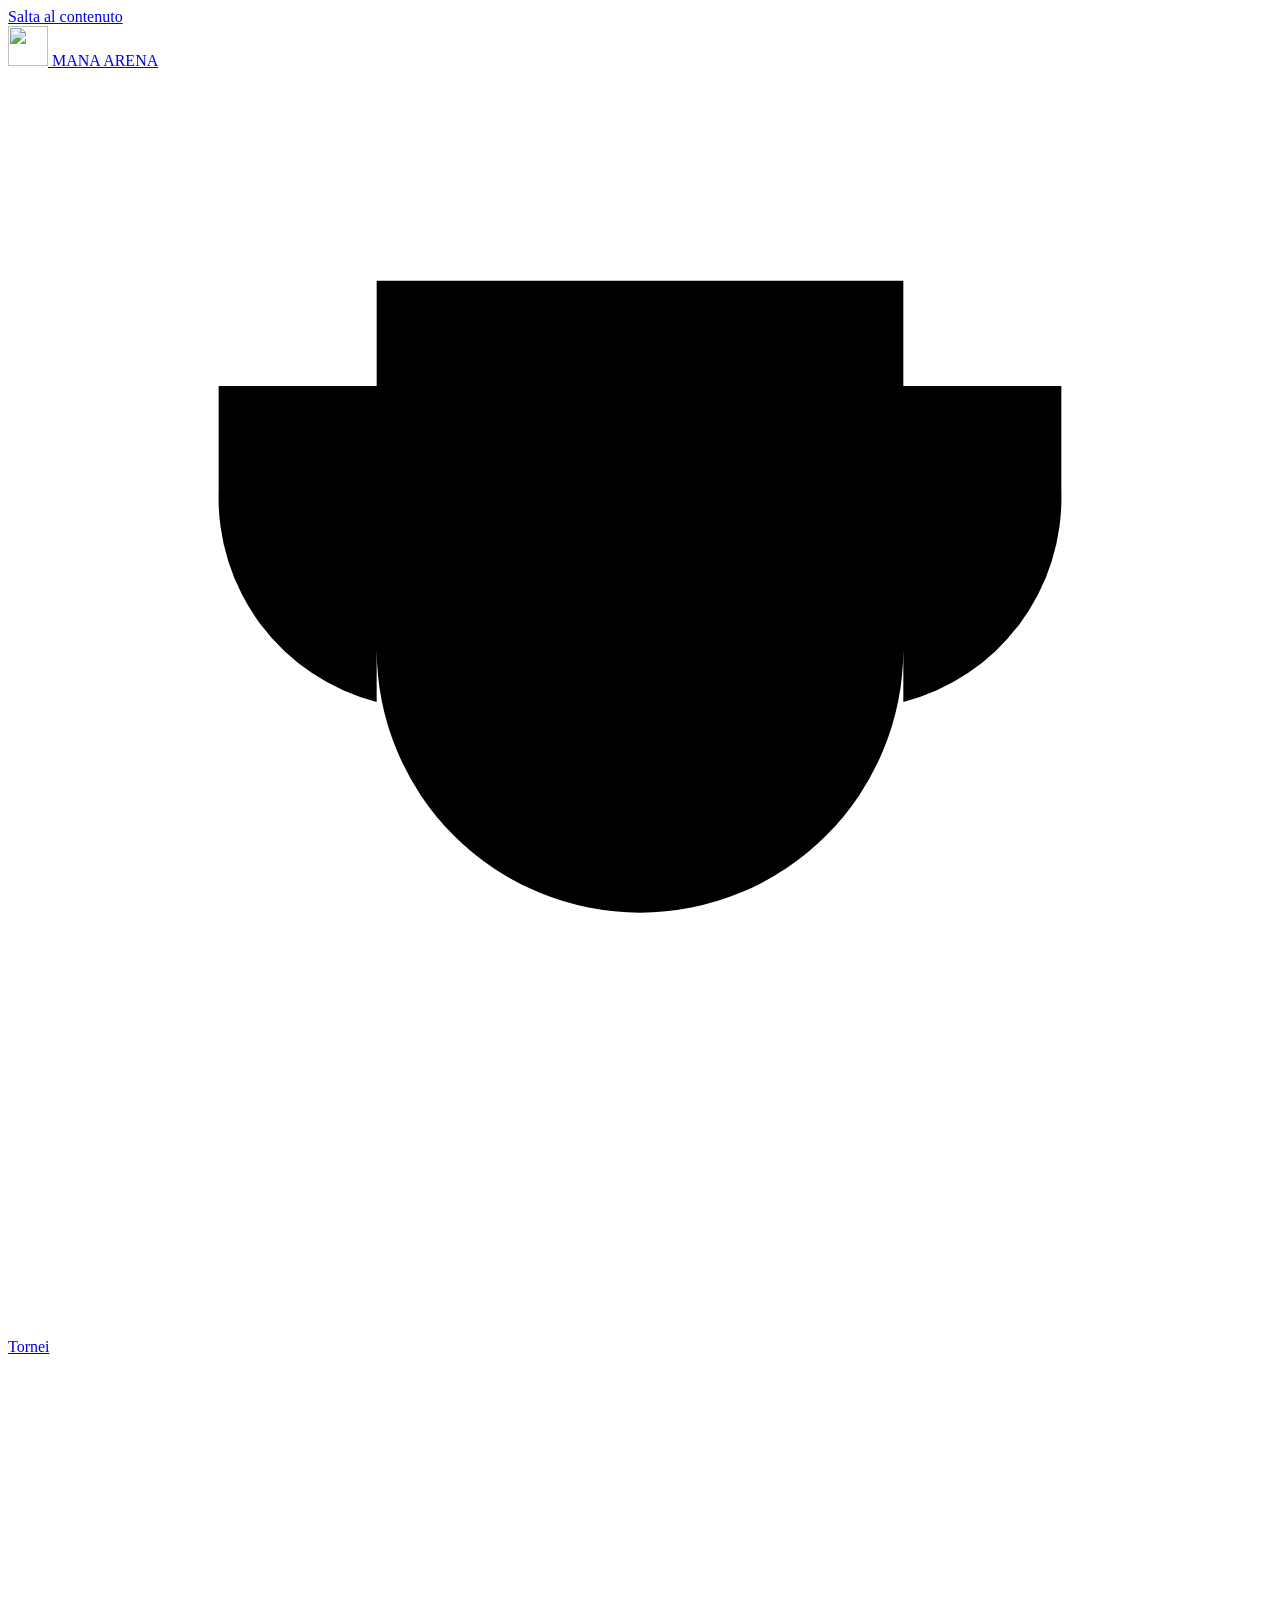
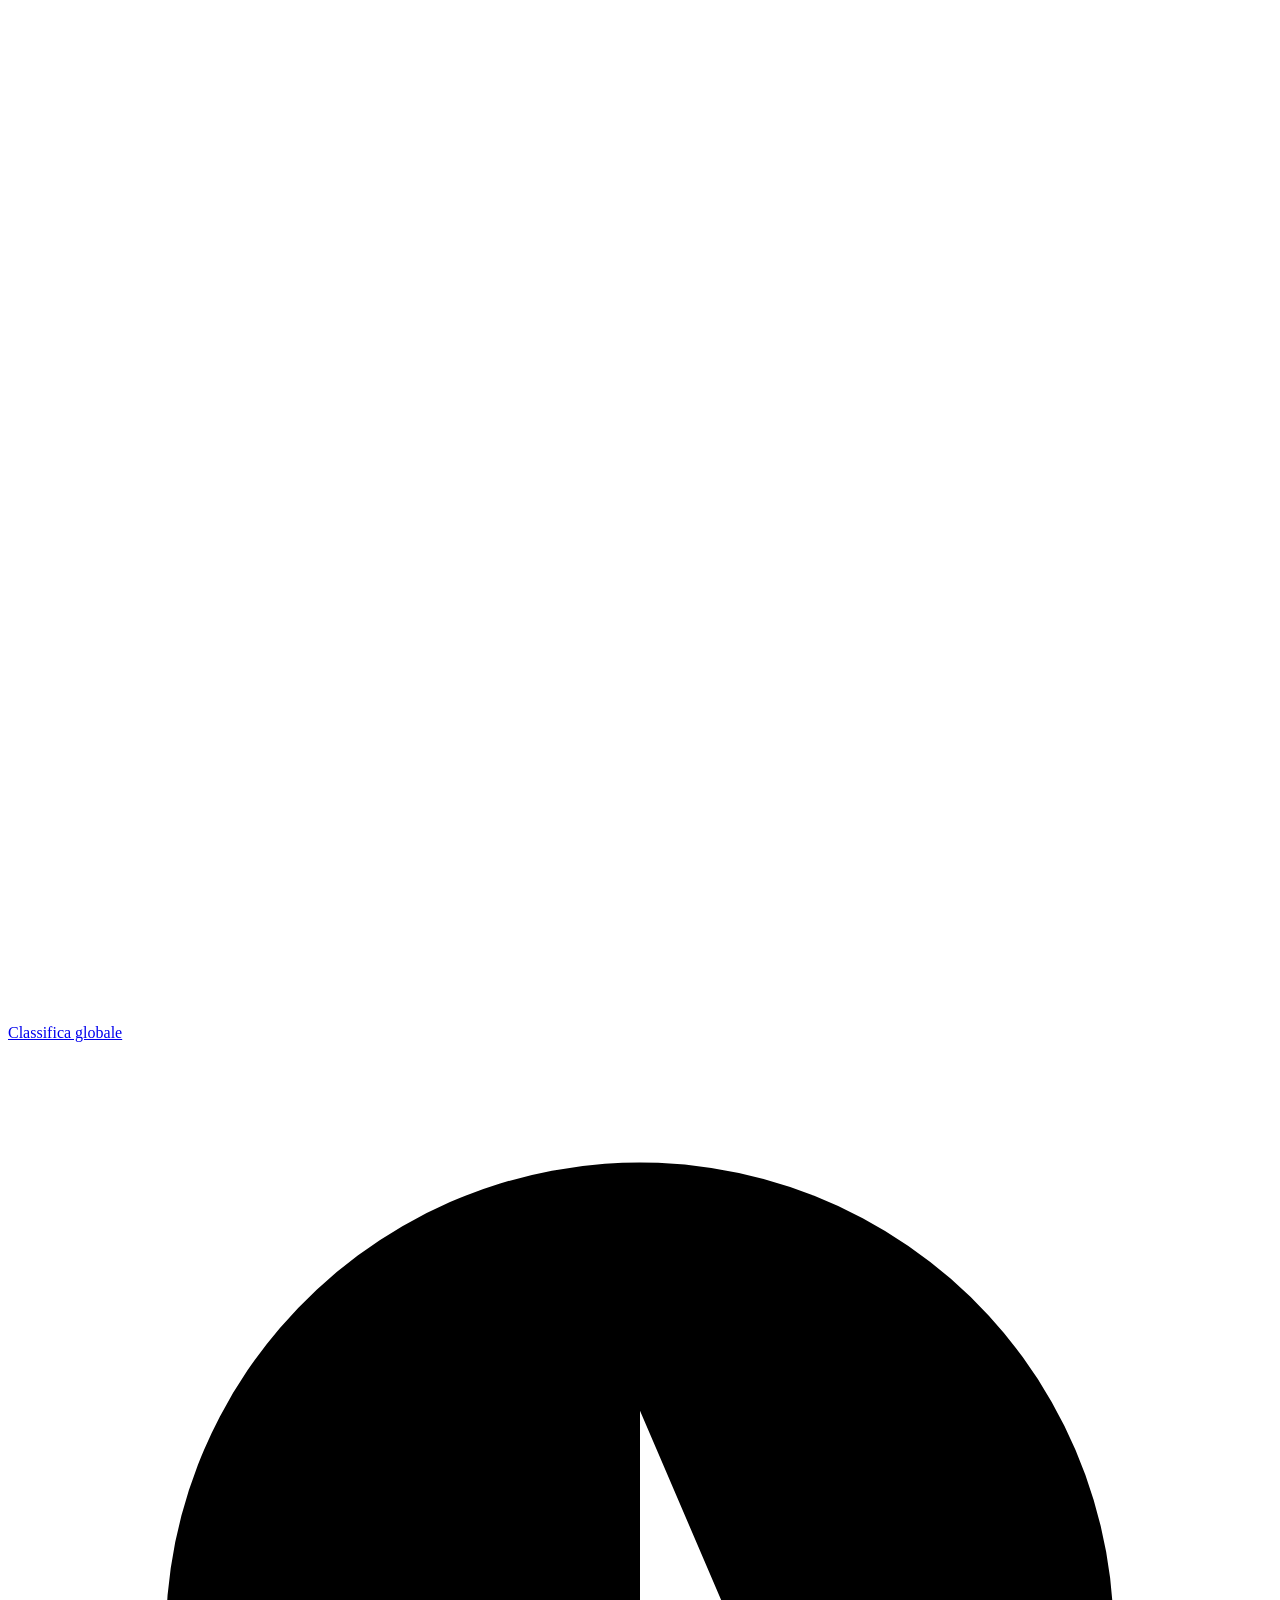
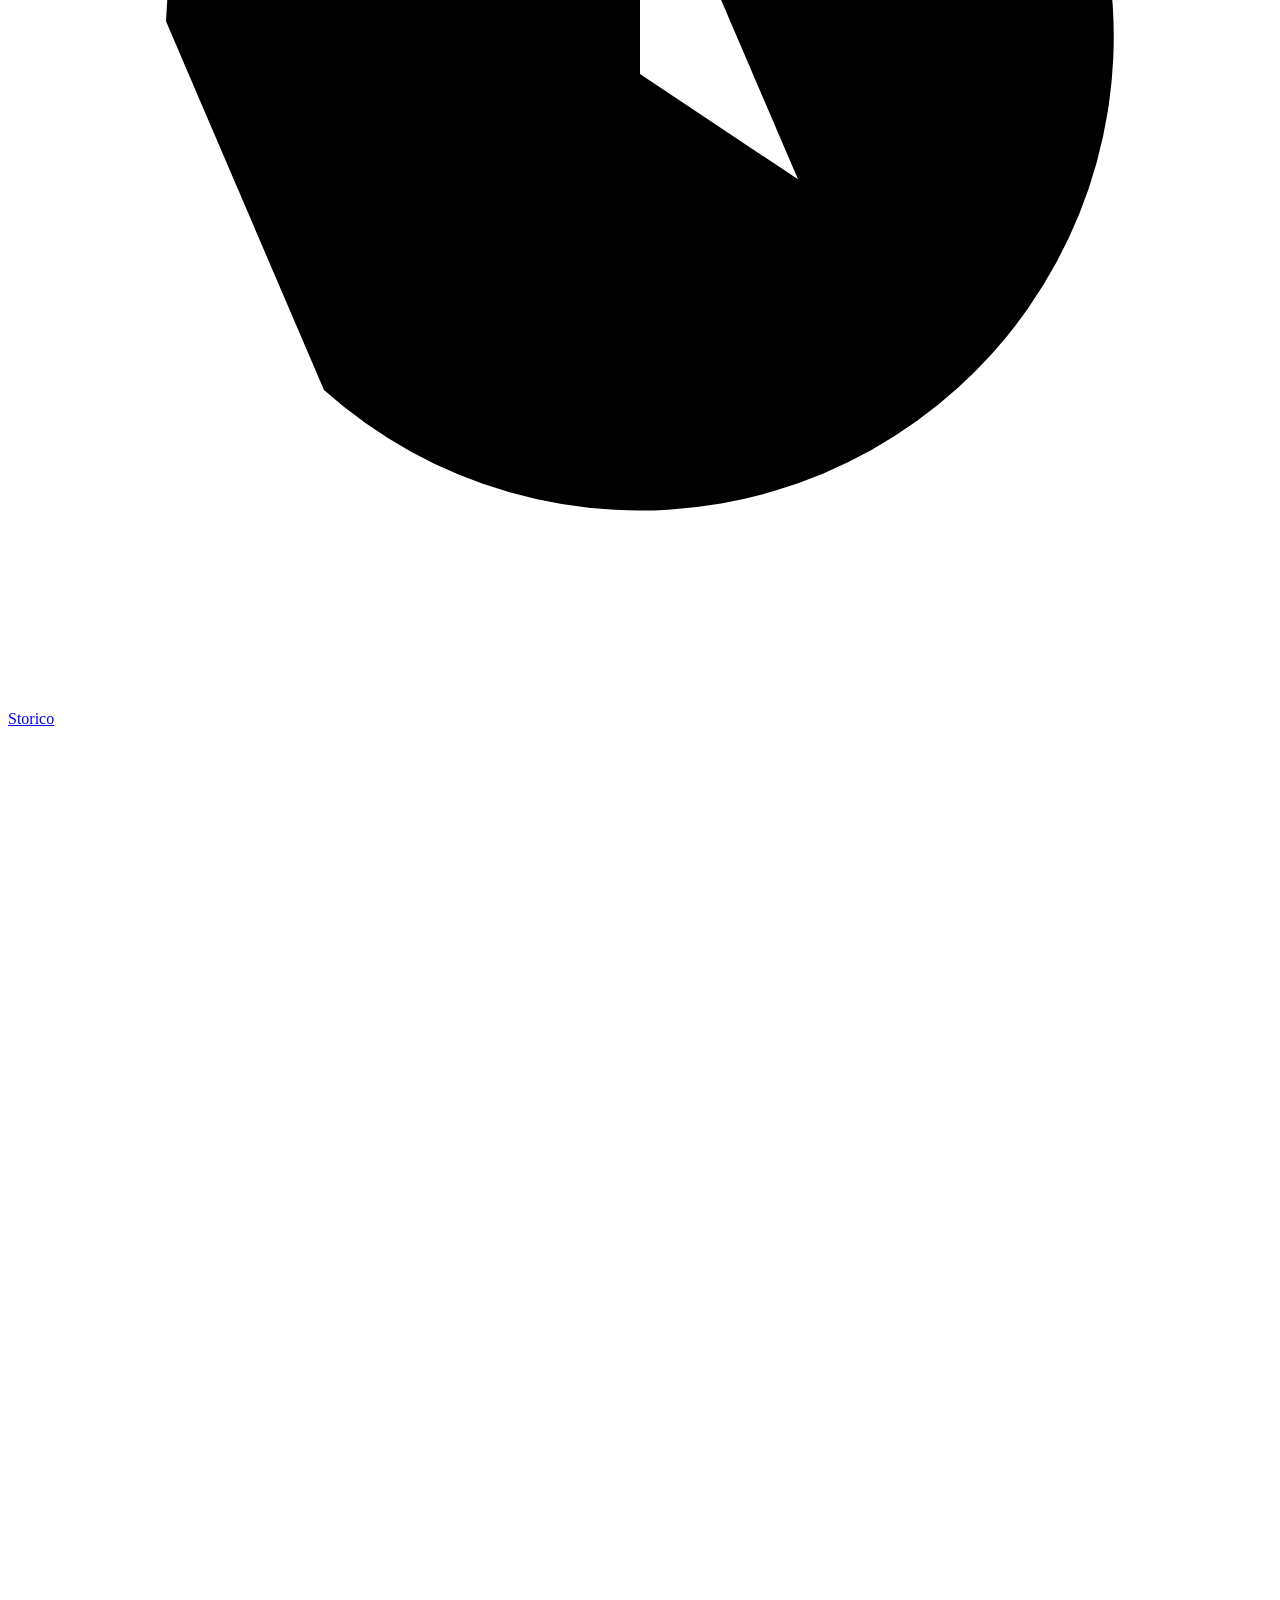
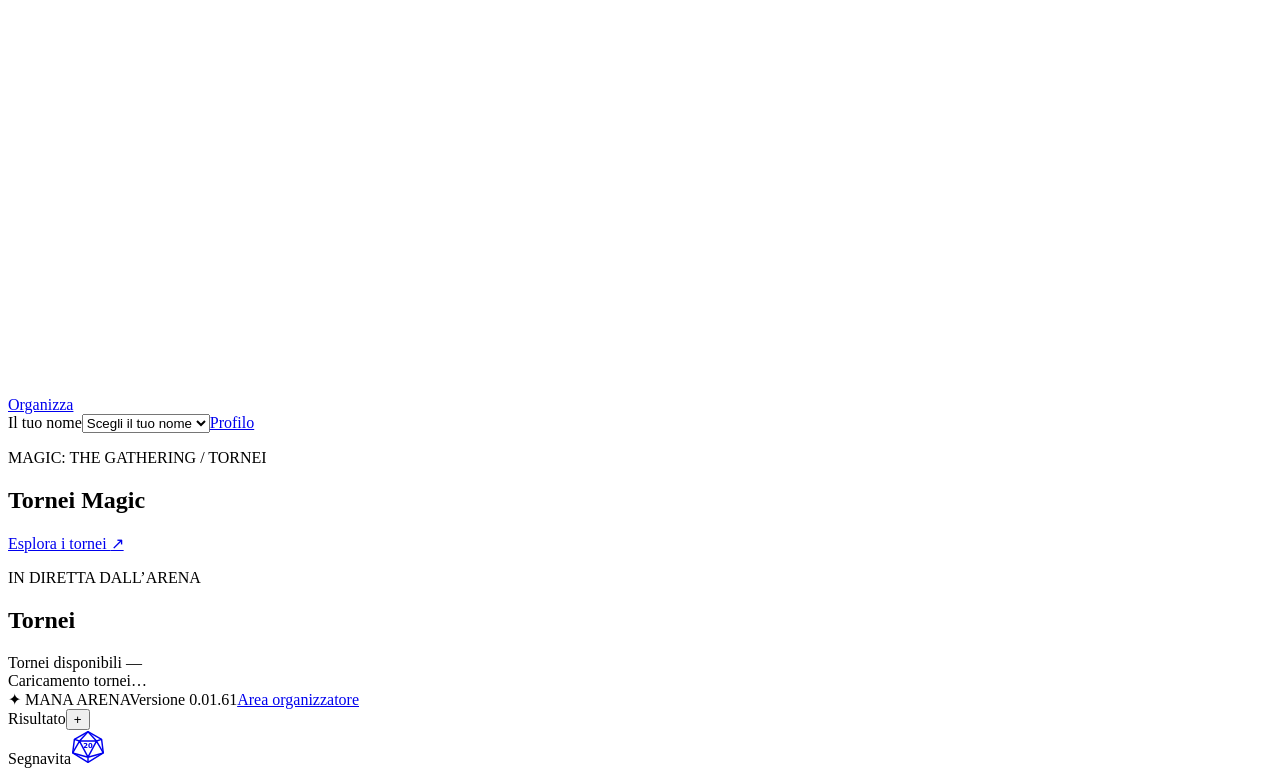
==== commit 9fc75b78: "Release 0.01.61: improve avatars and ranking missions" ====
--- a/app/static/index.html
+++ b/app/static/index.html
@@ -136,7 +136,7 @@
       </div>
     </section>
   </main>
-  <footer><span class="brand-mini">✦ MANA ARENA</span><span class="app-version">Versione 0.01.57</span><a href="#admin-view" data-view-link="admin">Area organizzatore</a></footer>
+  <footer><span class="brand-mini">✦ MANA ARENA</span><span class="app-version">Versione 0.01.61</span><a href="#admin-view" data-view-link="admin">Area organizzatore</a></footer>
   <dialog id="identity-welcome" class="identity-welcome" aria-labelledby="identity-welcome-title" aria-describedby="identity-welcome-description">
     <p class="identity-welcome-kicker">MANA ARENA</p>
     <h2 id="identity-welcome-title">Chi sta giocando?</h2>
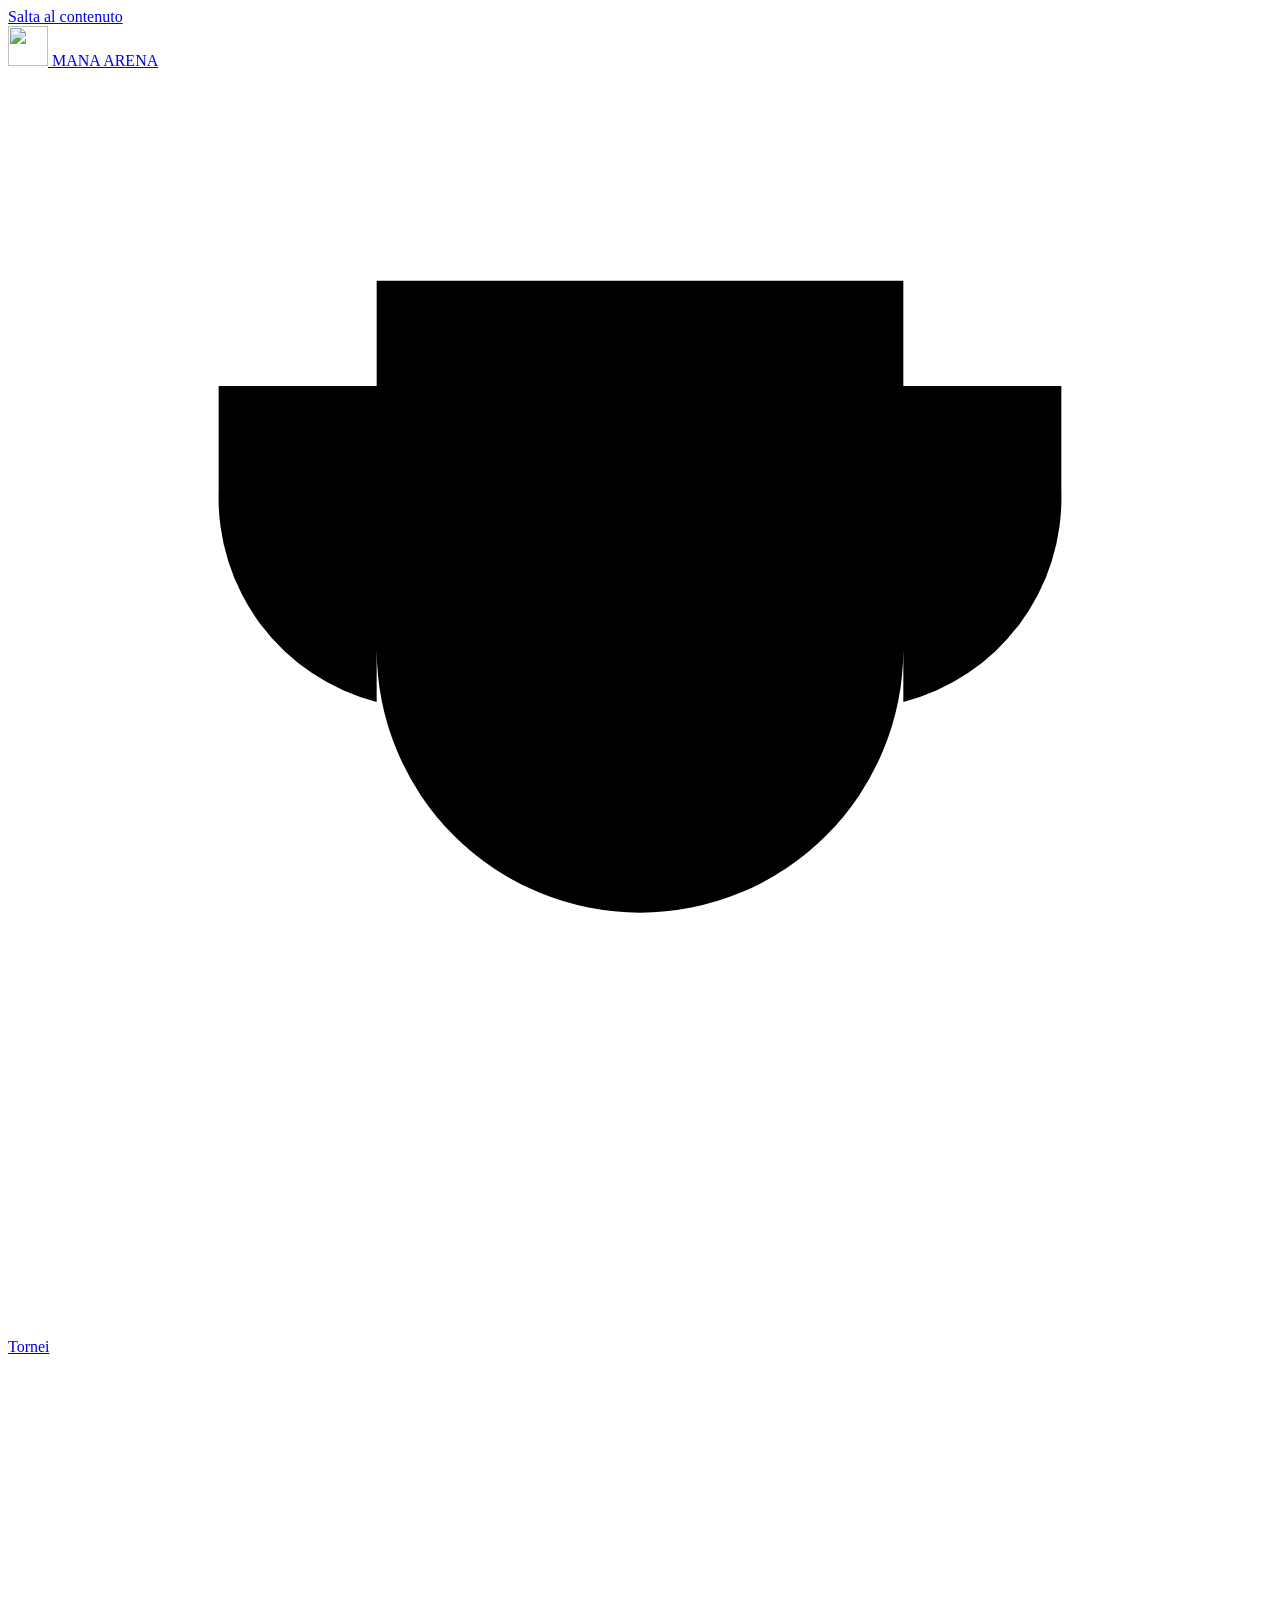
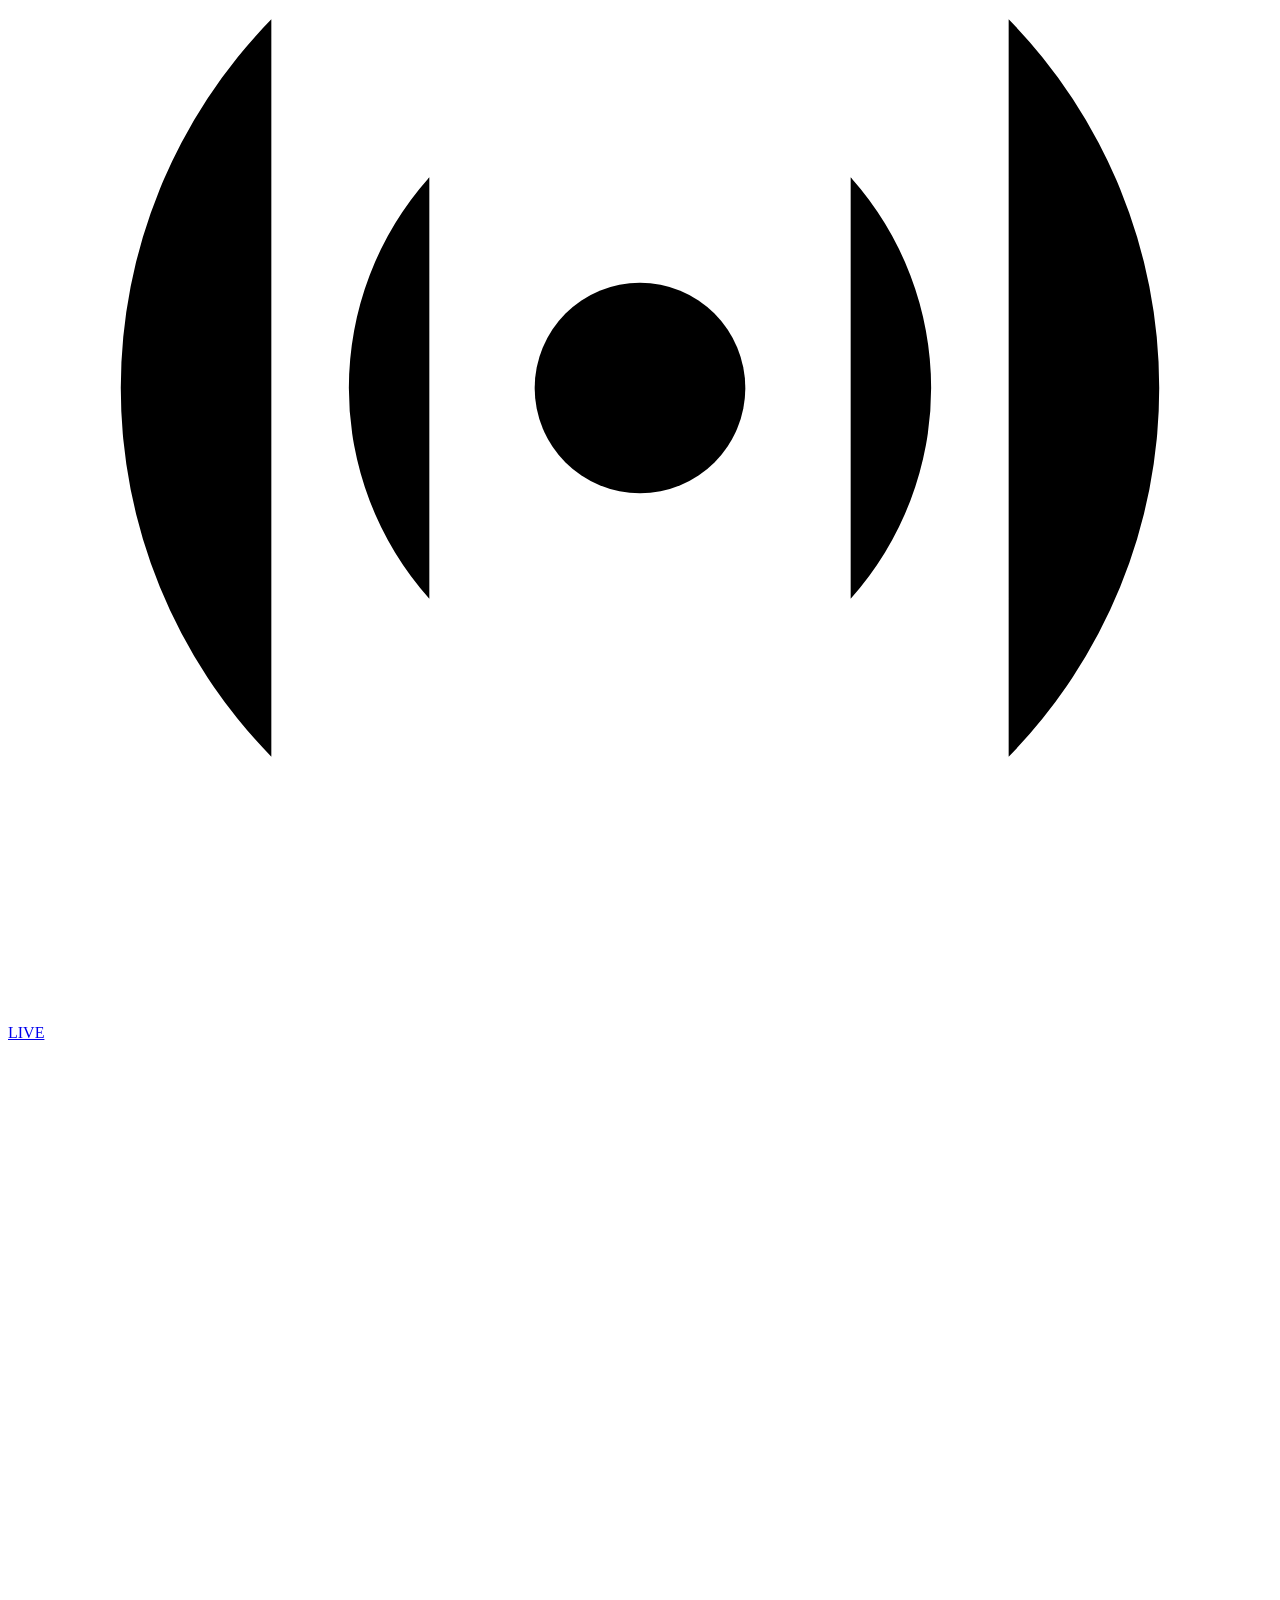
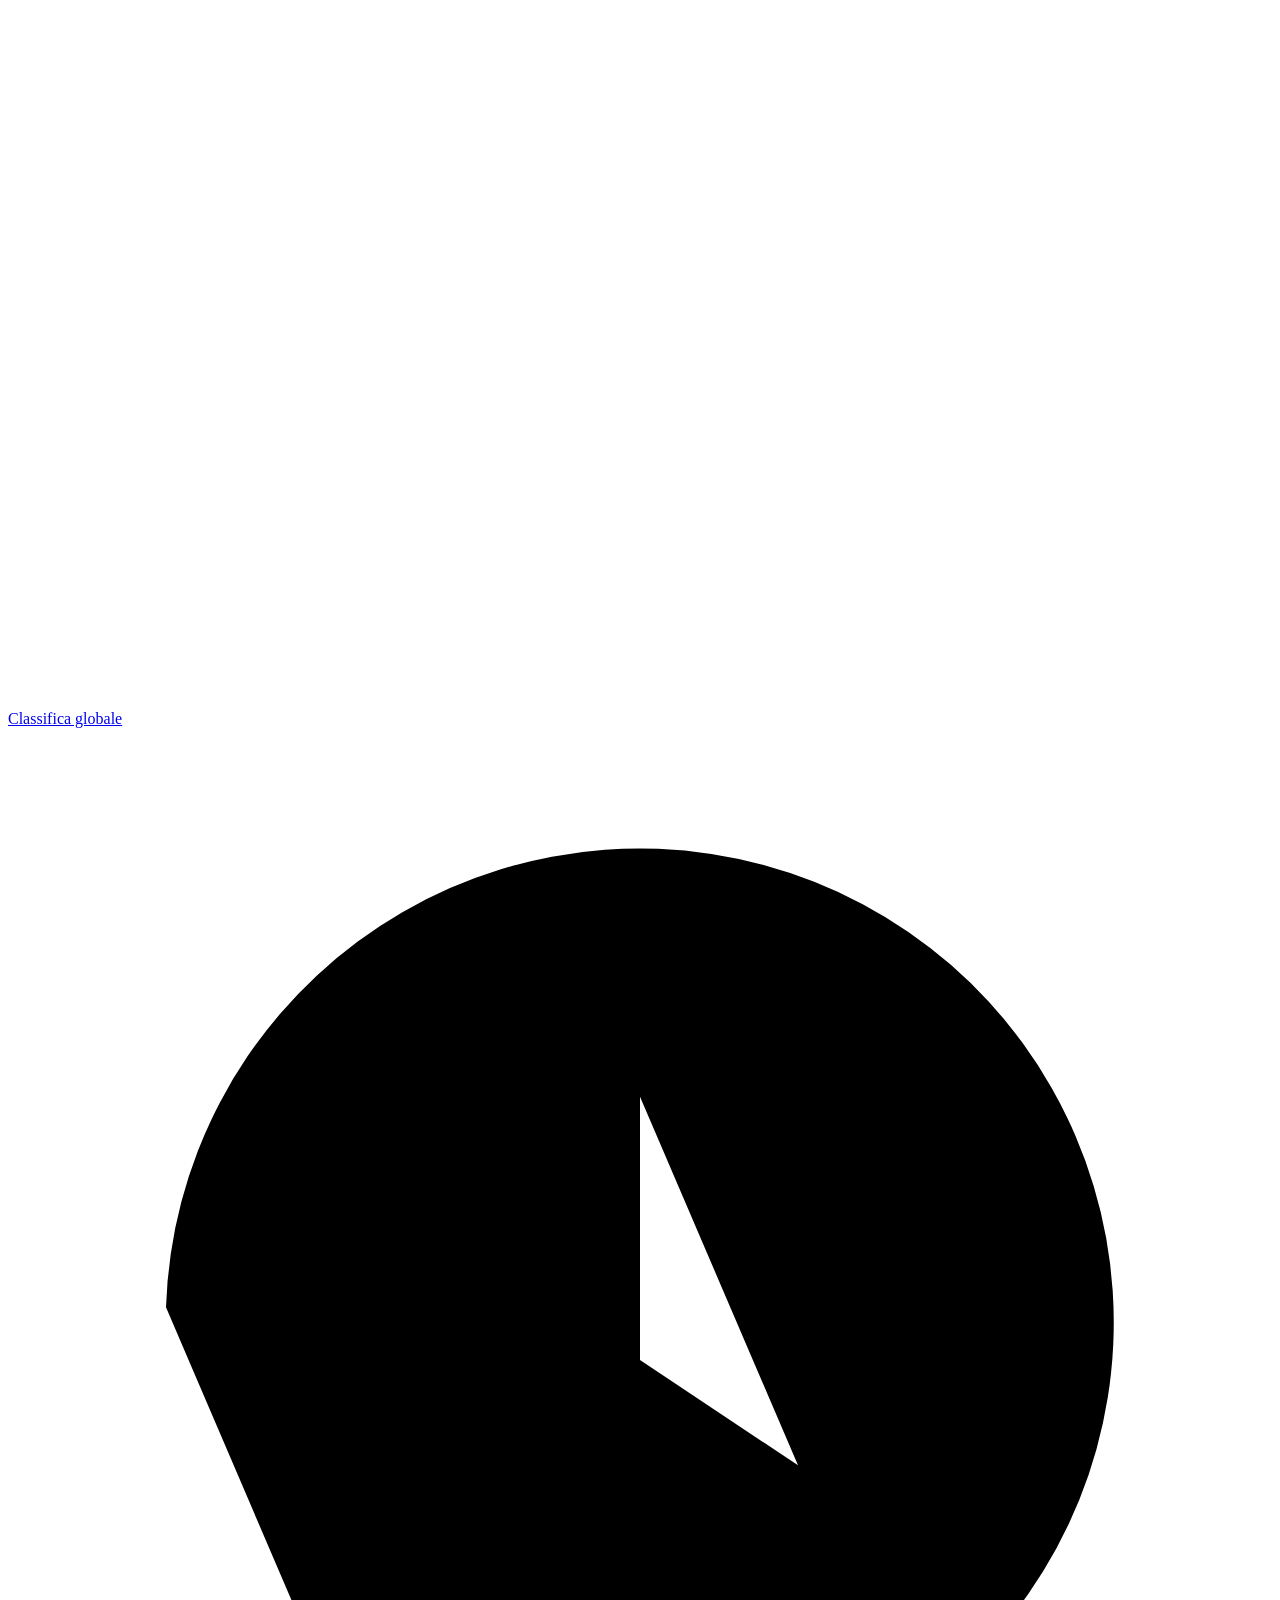
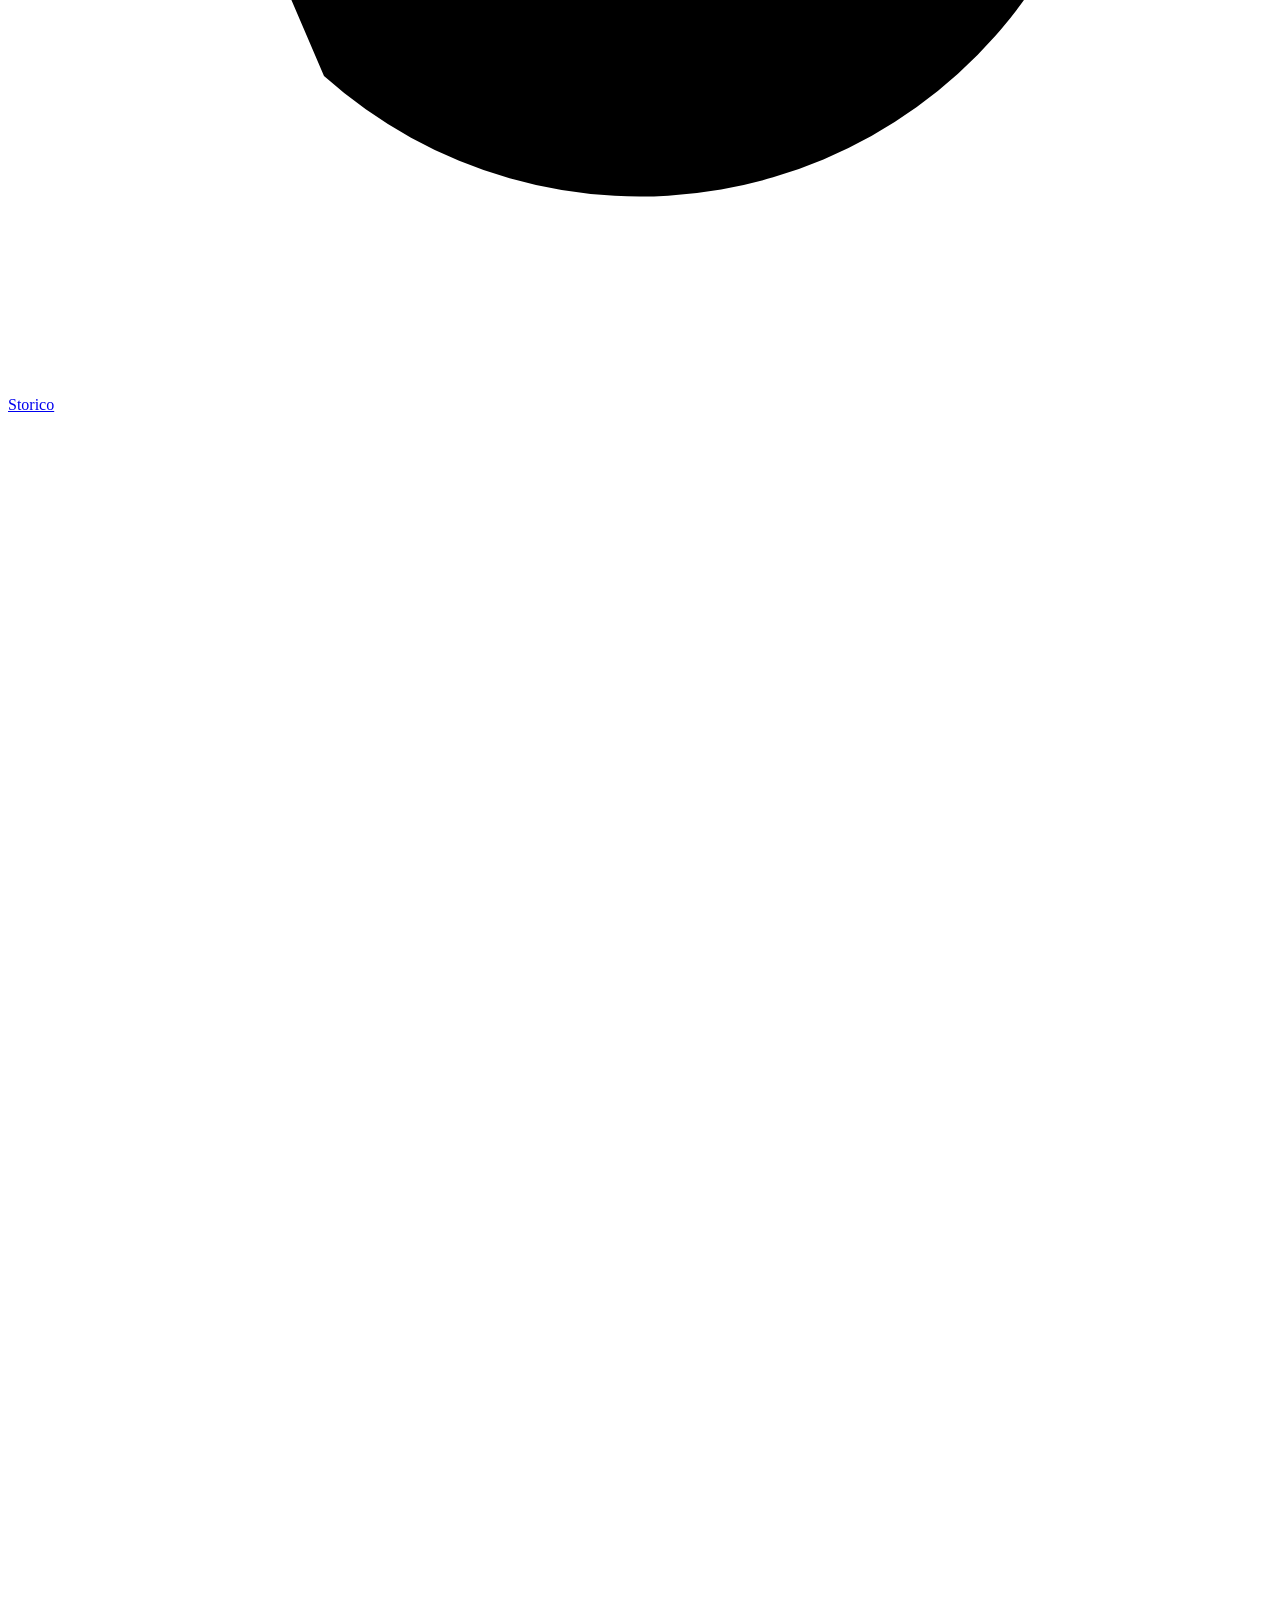
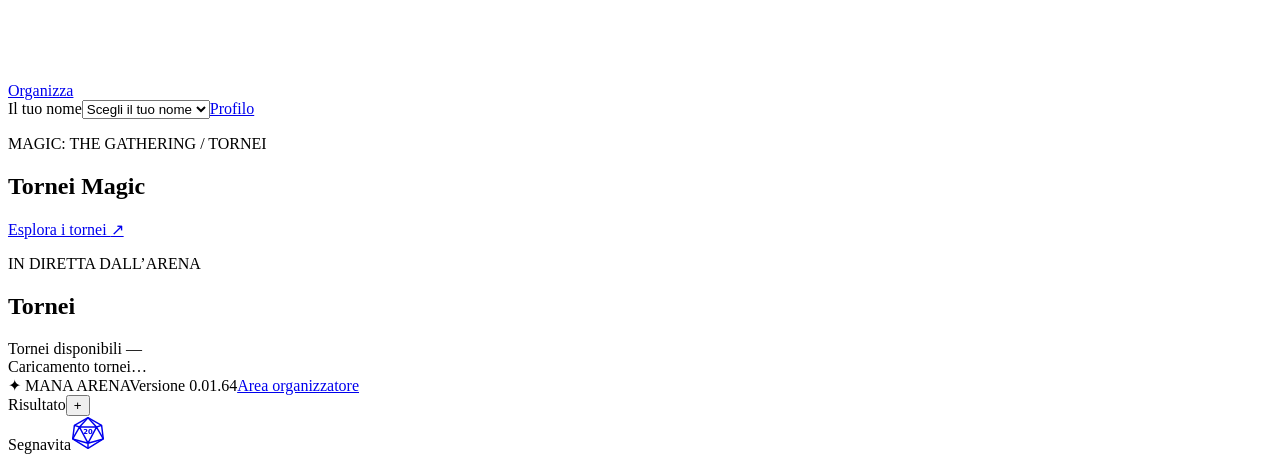
==== commit 64574e66: "Release 0.01.64: add live and scheduled Mana bets" ====
--- a/app/static/index.html
+++ b/app/static/index.html
@@ -32,7 +32,7 @@
     </a>
     <nav aria-label="Navigazione principale" class="main-nav">
       <a href="#public-view" data-view-link="public" aria-current="page"><svg class="mobile-nav-icon" viewBox="0 0 24 24" aria-hidden="true"><path d="M8 21h8m-4-4v4M7 4h10v7a5 5 0 0 1-10 0V4Zm0 2H4v2a4 4 0 0 0 3 4m10-6h3v2a4 4 0 0 1-3 4"/></svg>Tornei</a>
-      <a href="#live" data-live-link hidden><svg class="mobile-nav-icon" viewBox="0 0 24 24" aria-hidden="true"><circle cx="12" cy="12" r="2"/><path d="M8 8a6 6 0 0 0 0 8m8-8a6 6 0 0 1 0 8M5 5a10 10 0 0 0 0 14M19 5a10 10 0 0 1 0 14"/></svg>LIVE</a>
+      <a href="#live" data-live-link><svg class="mobile-nav-icon" viewBox="0 0 24 24" aria-hidden="true"><circle cx="12" cy="12" r="2"/><path d="M8 8a6 6 0 0 0 0 8m8-8a6 6 0 0 1 0 8M5 5a10 10 0 0 0 0 14M19 5a10 10 0 0 1 0 14"/></svg>LIVE<span class="live-nav-dot" hidden aria-hidden="true"></span></a>
       <a href="#global-ranking" data-ranking-link aria-current="false"><svg class="mobile-nav-icon" viewBox="0 0 24 24" aria-hidden="true"><path d="M4 20h16M7 17v-6m5 6V7m5 10V4"/></svg>Classifica globale</a>
       <a href="#history" data-history-link><svg class="mobile-nav-icon" viewBox="0 0 24 24" aria-hidden="true"><path d="M3 11a9 9 0 1 1 3 7m-3-7V5m0 6h6m3-4v5l3 2"/></svg>Storico</a>
       <a href="#admin-view" data-view-link="admin"><svg class="mobile-nav-icon" viewBox="0 0 24 24" aria-hidden="true"><path d="M5 6h14M5 12h14M5 18h14M8 4v4m8 2v4m-6 2v4"/></svg>Organizza</a>
@@ -63,10 +63,13 @@
     </div>
 
     <section id="live" class="wrap" aria-labelledby="live-title" hidden>
-      <header class="section-heading public-heading"><h2 id="live-title">Partite live</h2></header>
+      <header class="section-heading public-heading"><h2 id="live-title">Partite LIVE</h2><strong id="live-balance" hidden></strong></header>
       <a id="live-back" class="button quiet" href="#live" hidden>← Tutte le partite</a>
       <p id="live-status" role="status">Caricamento partite…</p>
       <div id="live-games"></div>
+      <section id="live-scheduled"><h3>In programma</h3><div id="live-upcoming"></div></section>
+      <section id="live-tickets" hidden><h3>Le tue puntate</h3><div id="live-receipts"></div></section>
+      <dialog id="live-bet-dialog" aria-labelledby="live-bet-title"></dialog>
     </section>
     <section id="history" class="wrap" aria-labelledby="history-title" hidden>
       <h1 id="history-title">Storico partite</h1>
@@ -136,7 +139,7 @@
       </div>
     </section>
   </main>
-  <footer><span class="brand-mini">✦ MANA ARENA</span><span class="app-version">Versione 0.01.61</span><a href="#admin-view" data-view-link="admin">Area organizzatore</a></footer>
+  <footer><span class="brand-mini">✦ MANA ARENA</span><span class="app-version">Versione 0.01.64</span><a href="#admin-view" data-view-link="admin">Area organizzatore</a></footer>
   <dialog id="identity-welcome" class="identity-welcome" aria-labelledby="identity-welcome-title" aria-describedby="identity-welcome-description">
     <p class="identity-welcome-kicker">MANA ARENA</p>
     <h2 id="identity-welcome-title">Chi sta giocando?</h2>
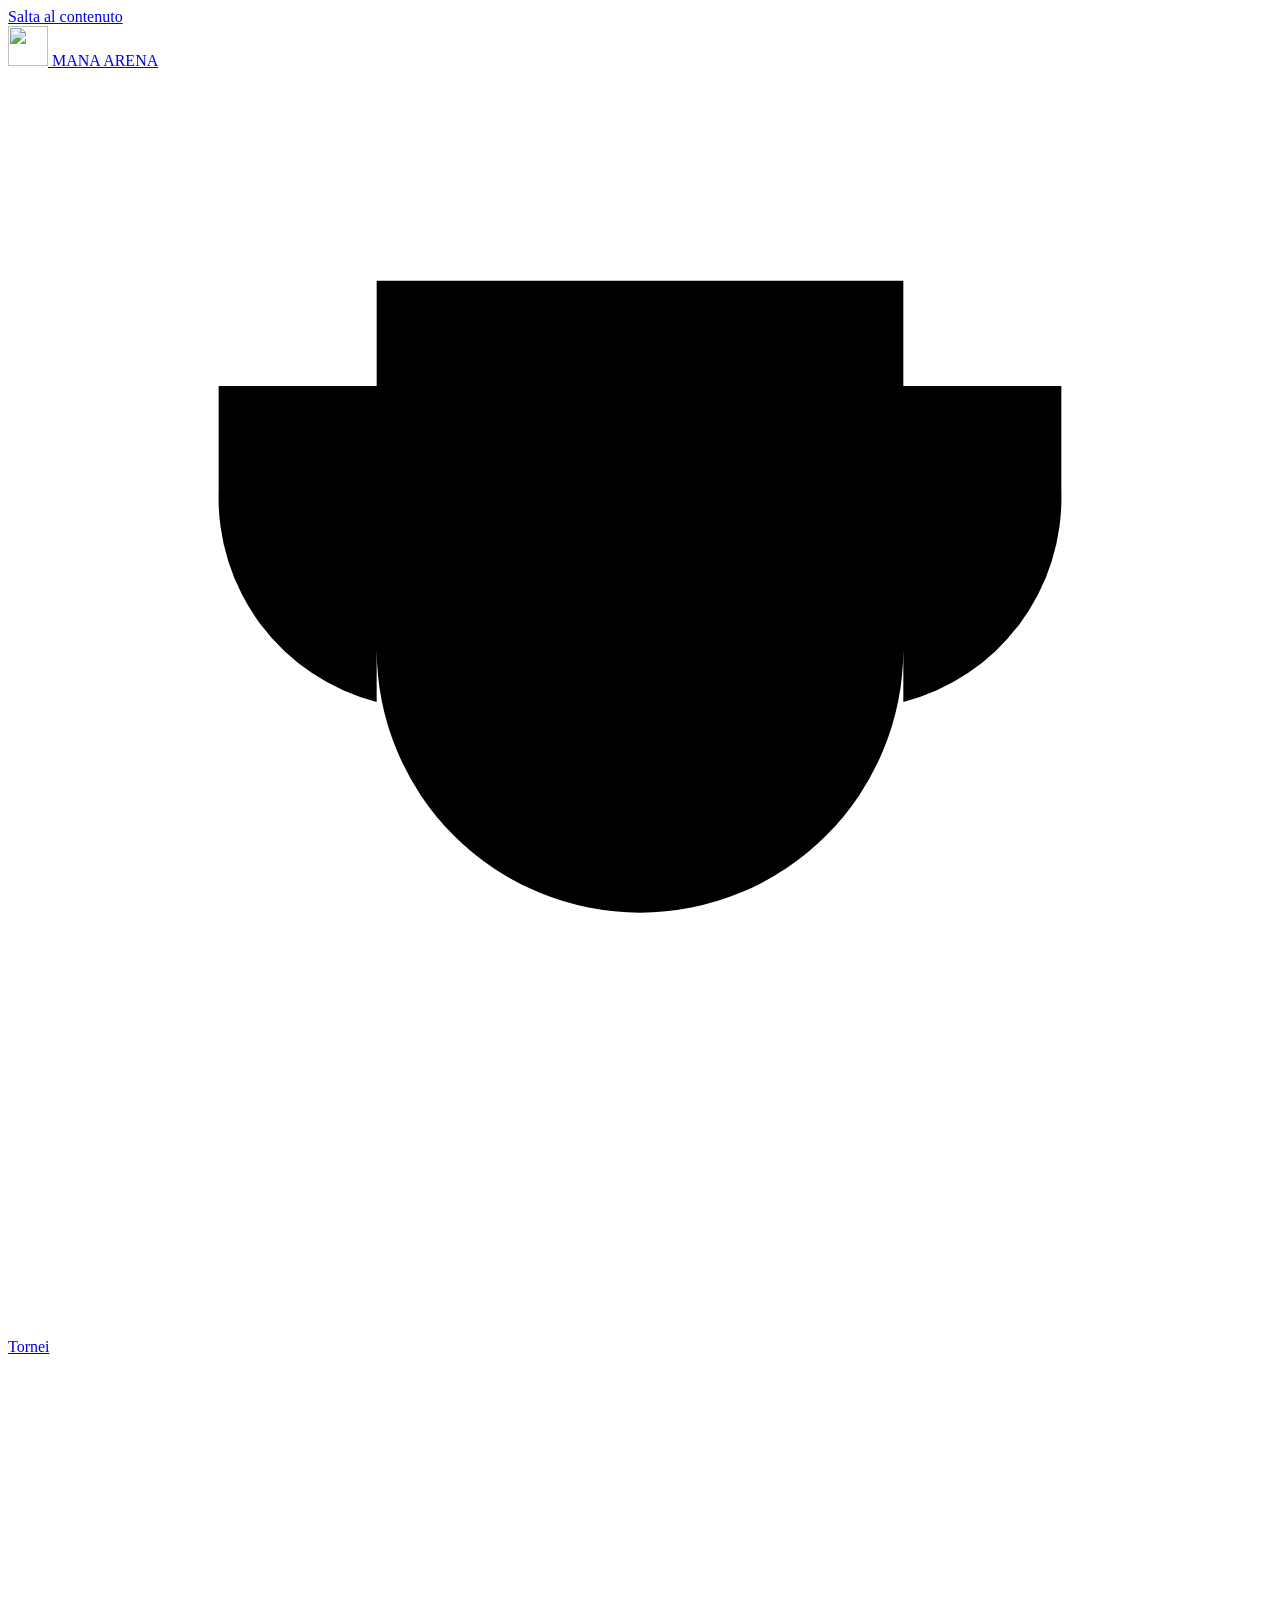
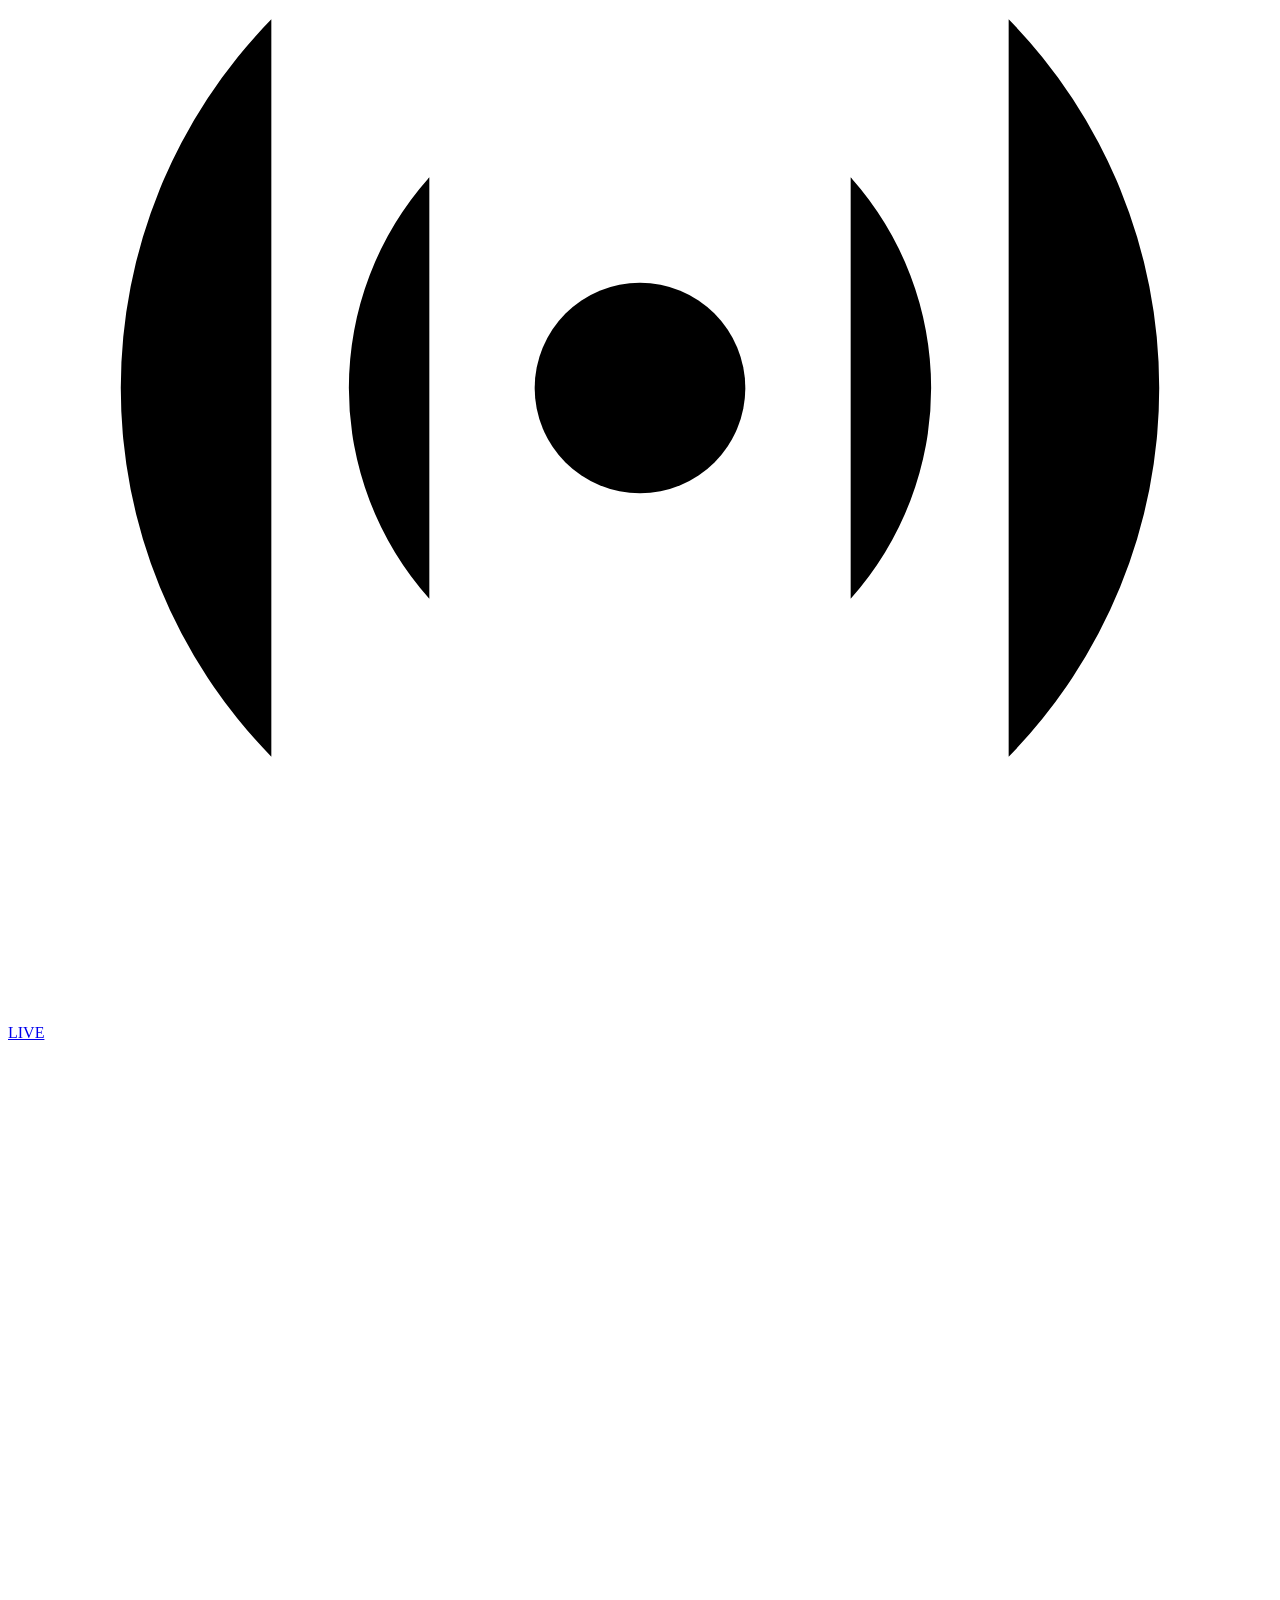
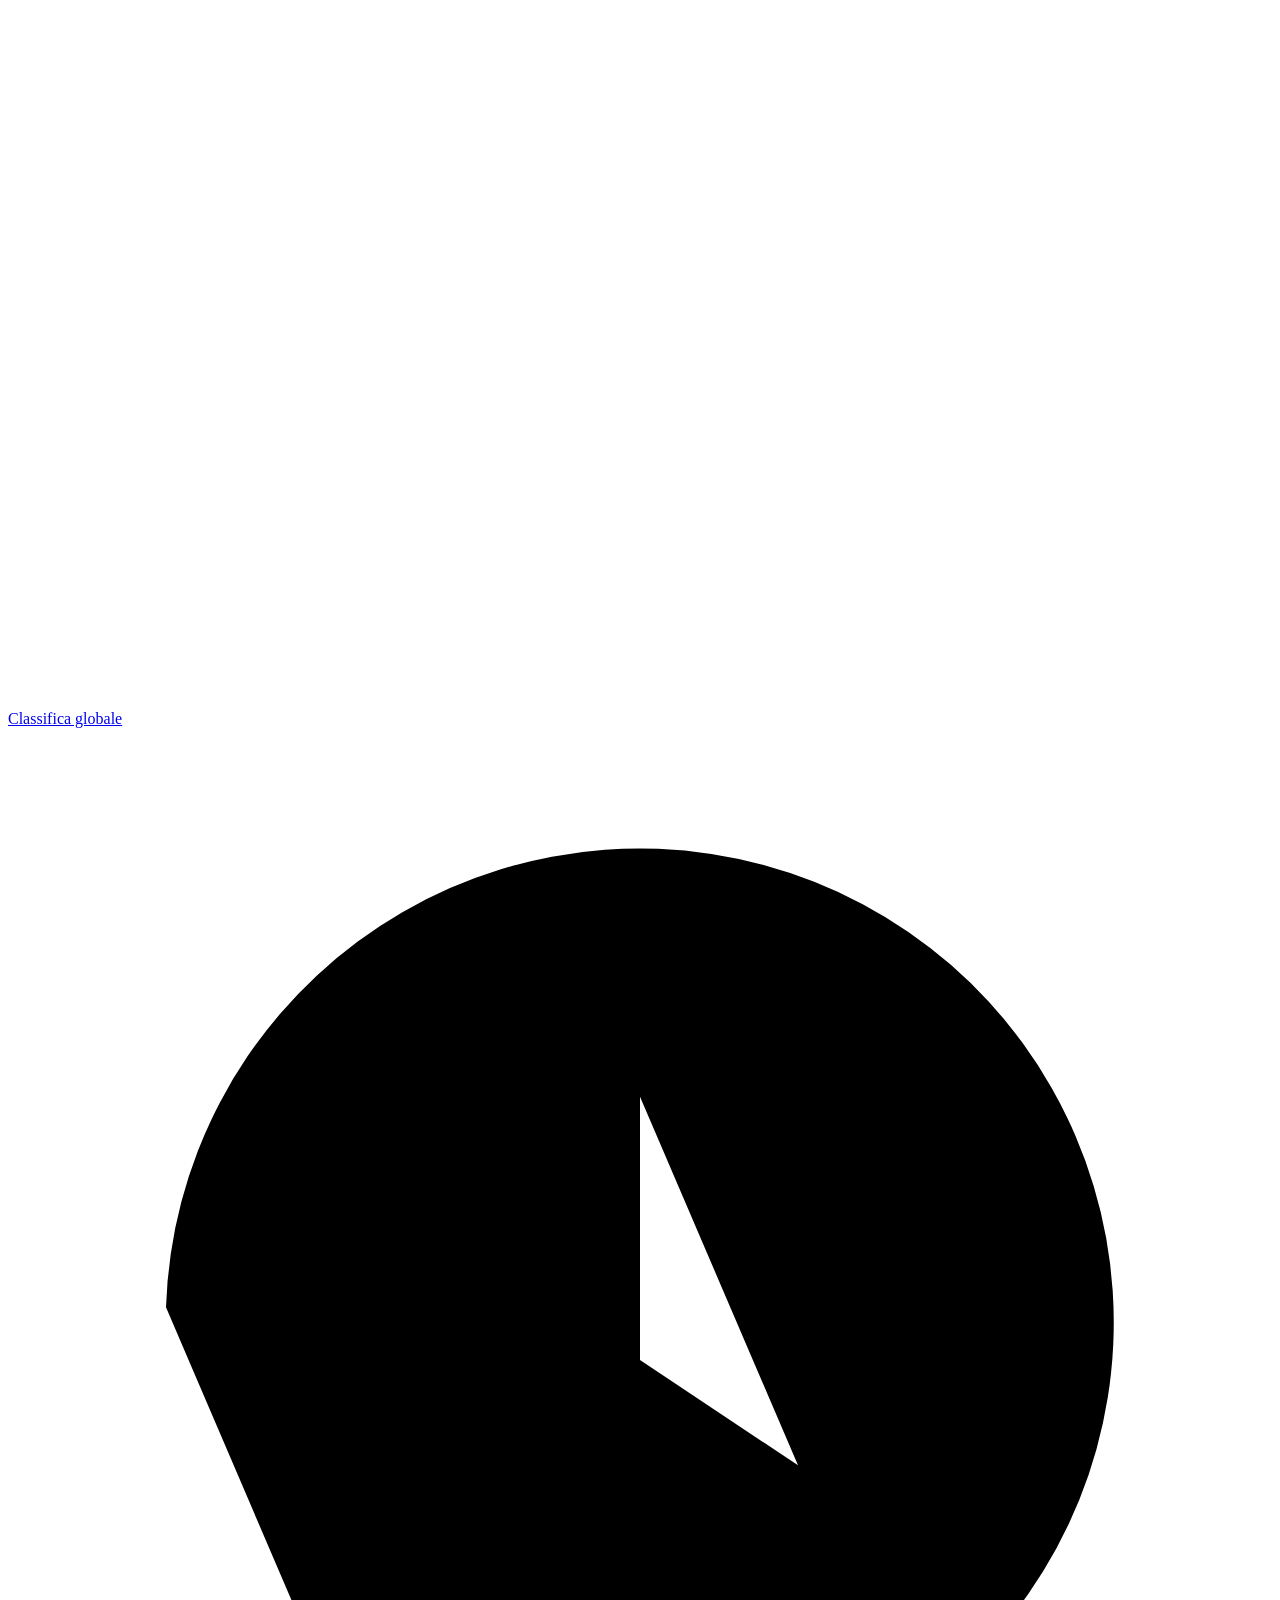
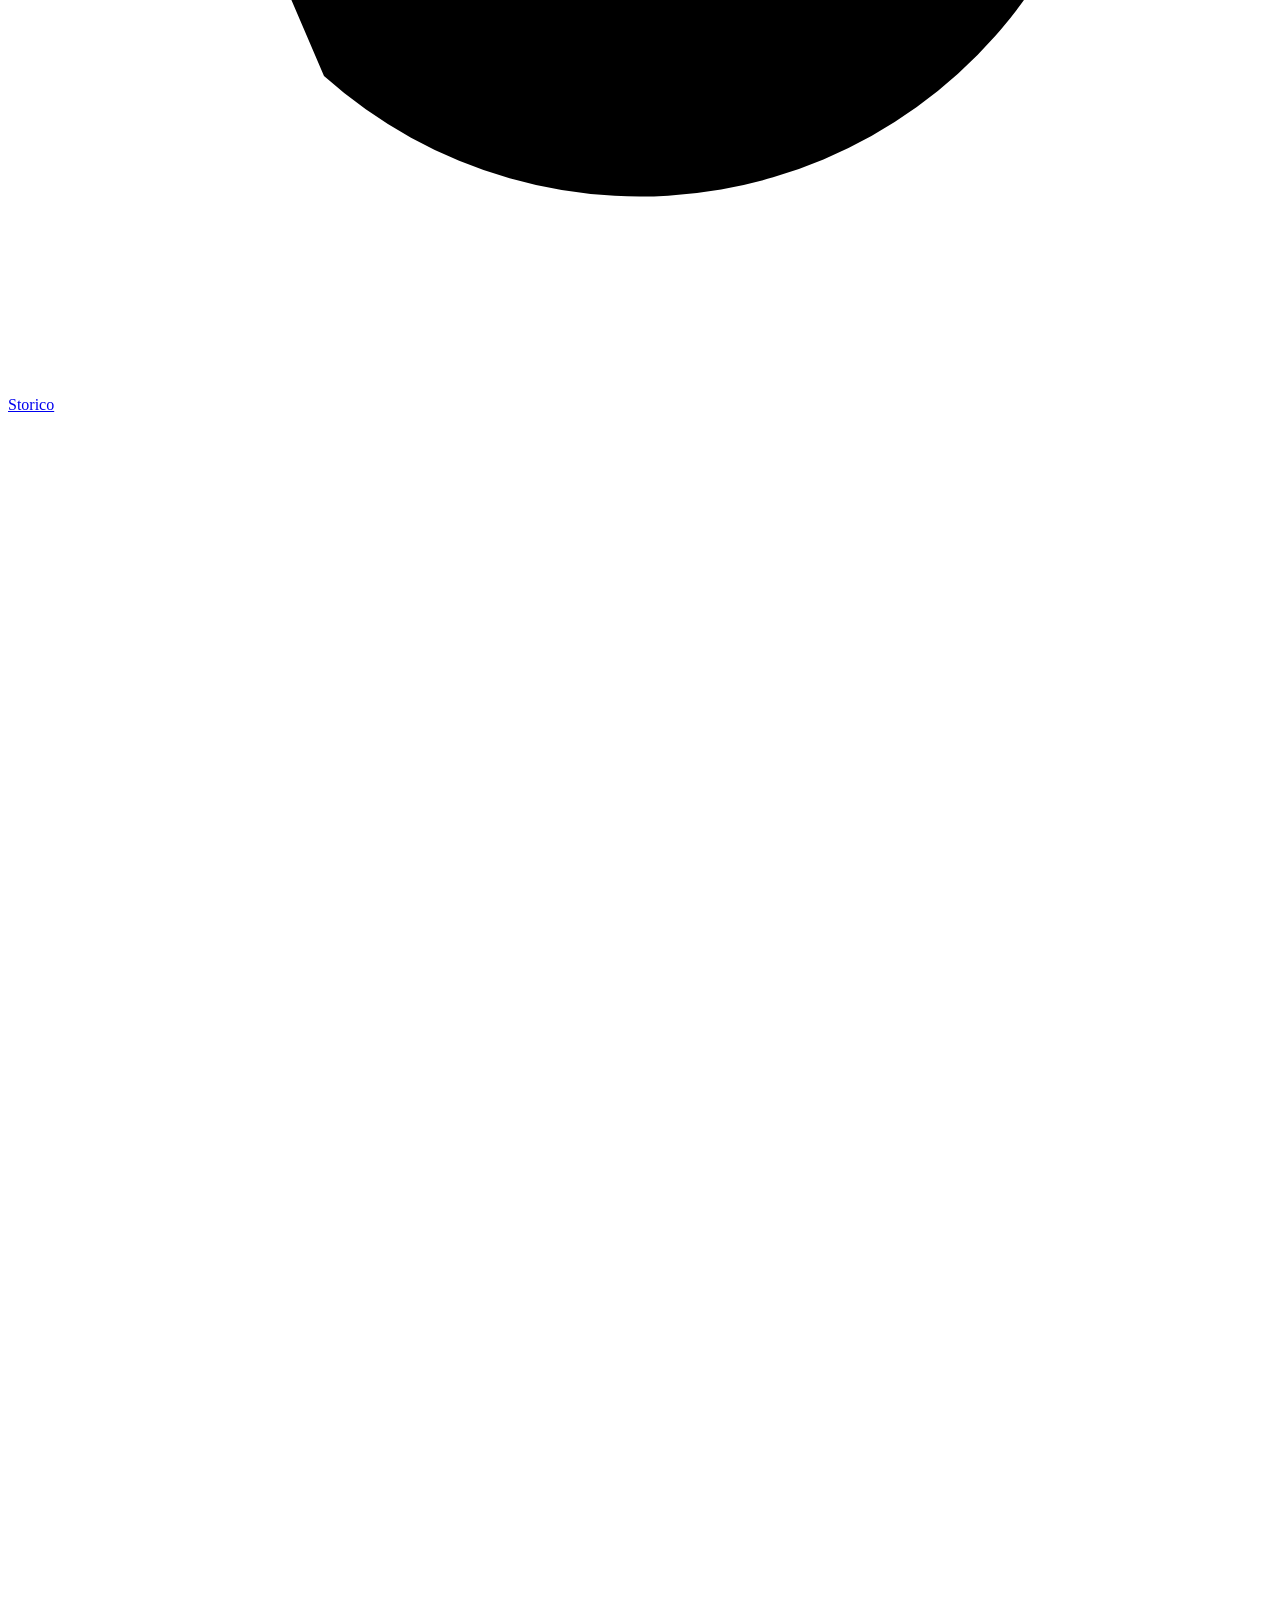
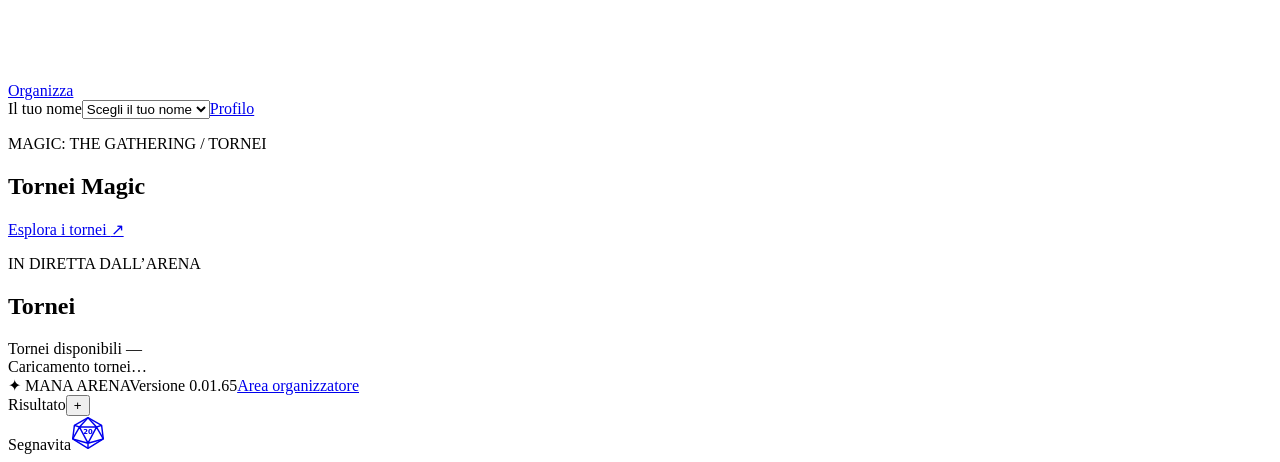
==== commit 18164d69: "Release 0.01.65: refine live scoreboard layout" ====
--- a/app/static/index.html
+++ b/app/static/index.html
@@ -139,7 +139,7 @@
       </div>
     </section>
   </main>
-  <footer><span class="brand-mini">✦ MANA ARENA</span><span class="app-version">Versione 0.01.64</span><a href="#admin-view" data-view-link="admin">Area organizzatore</a></footer>
+  <footer><span class="brand-mini">✦ MANA ARENA</span><span class="app-version">Versione 0.01.65</span><a href="#admin-view" data-view-link="admin">Area organizzatore</a></footer>
   <dialog id="identity-welcome" class="identity-welcome" aria-labelledby="identity-welcome-title" aria-describedby="identity-welcome-description">
     <p class="identity-welcome-kicker">MANA ARENA</p>
     <h2 id="identity-welcome-title">Chi sta giocando?</h2>
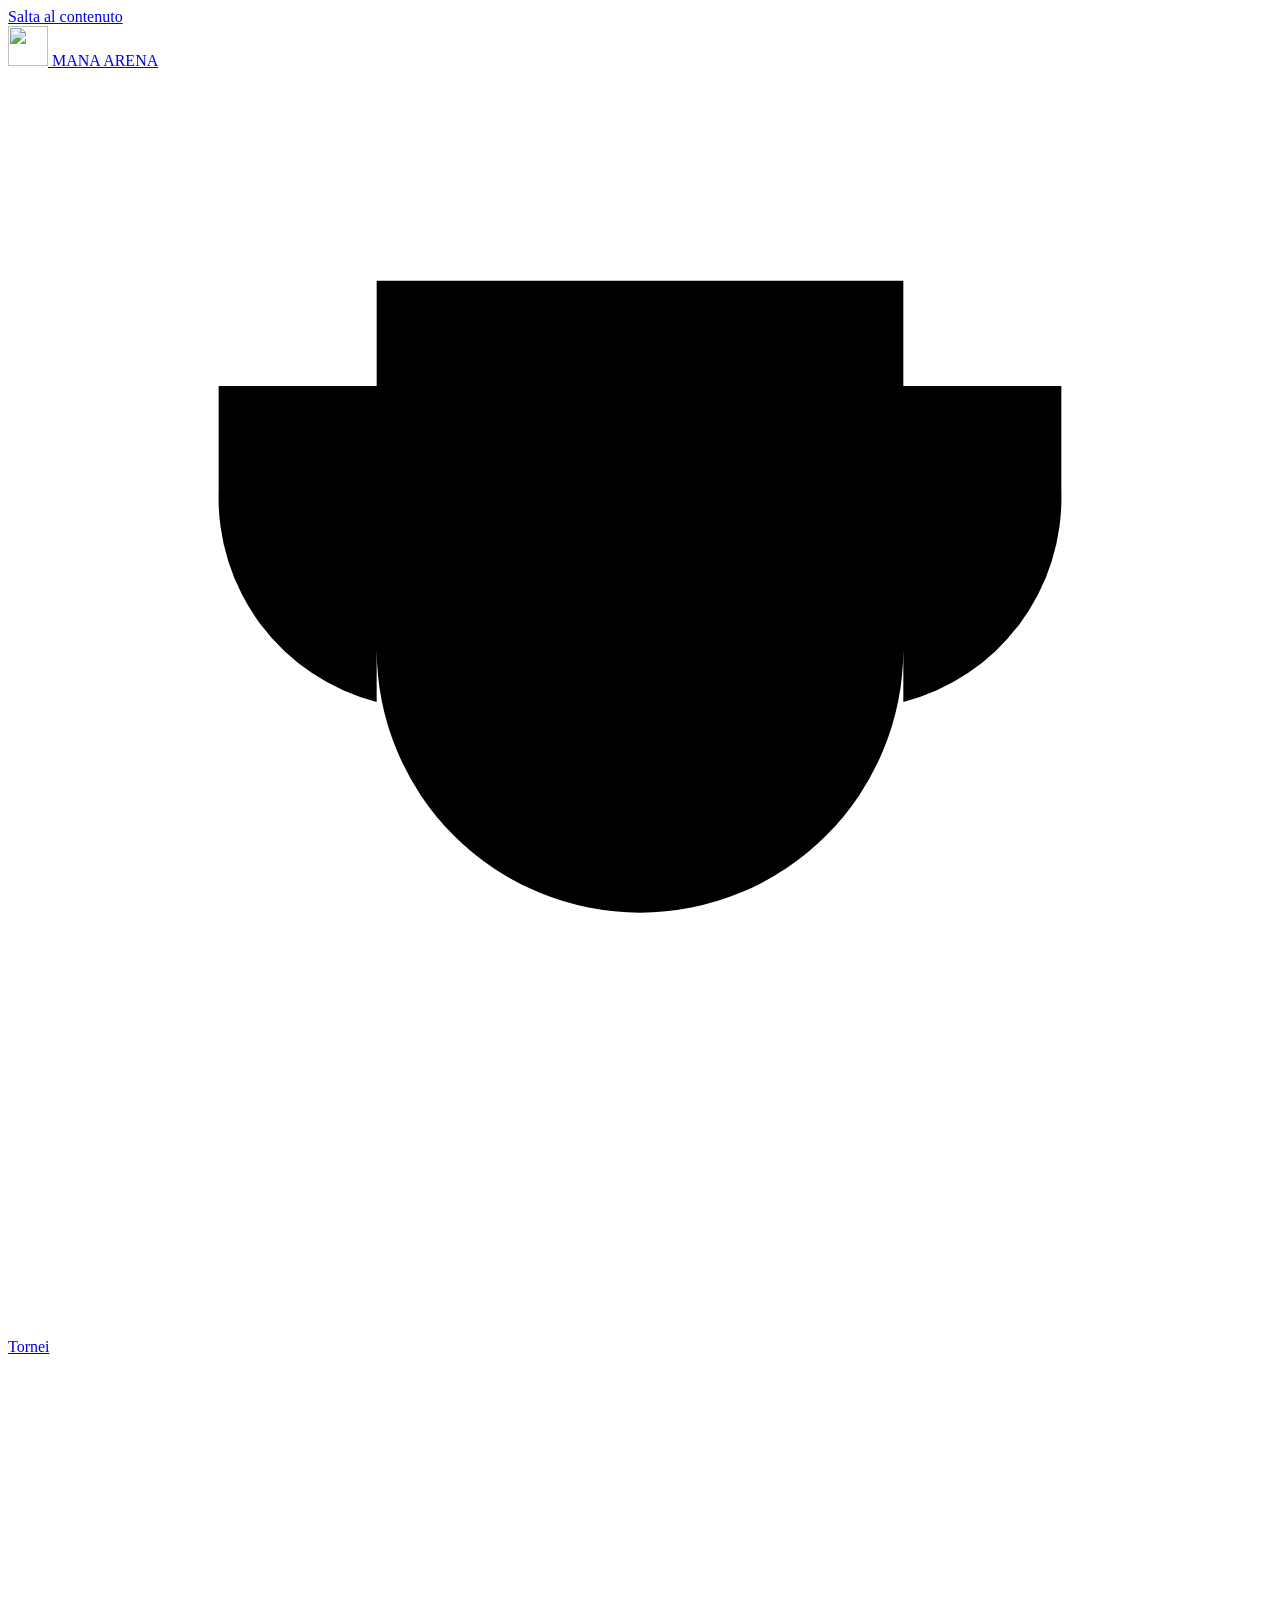
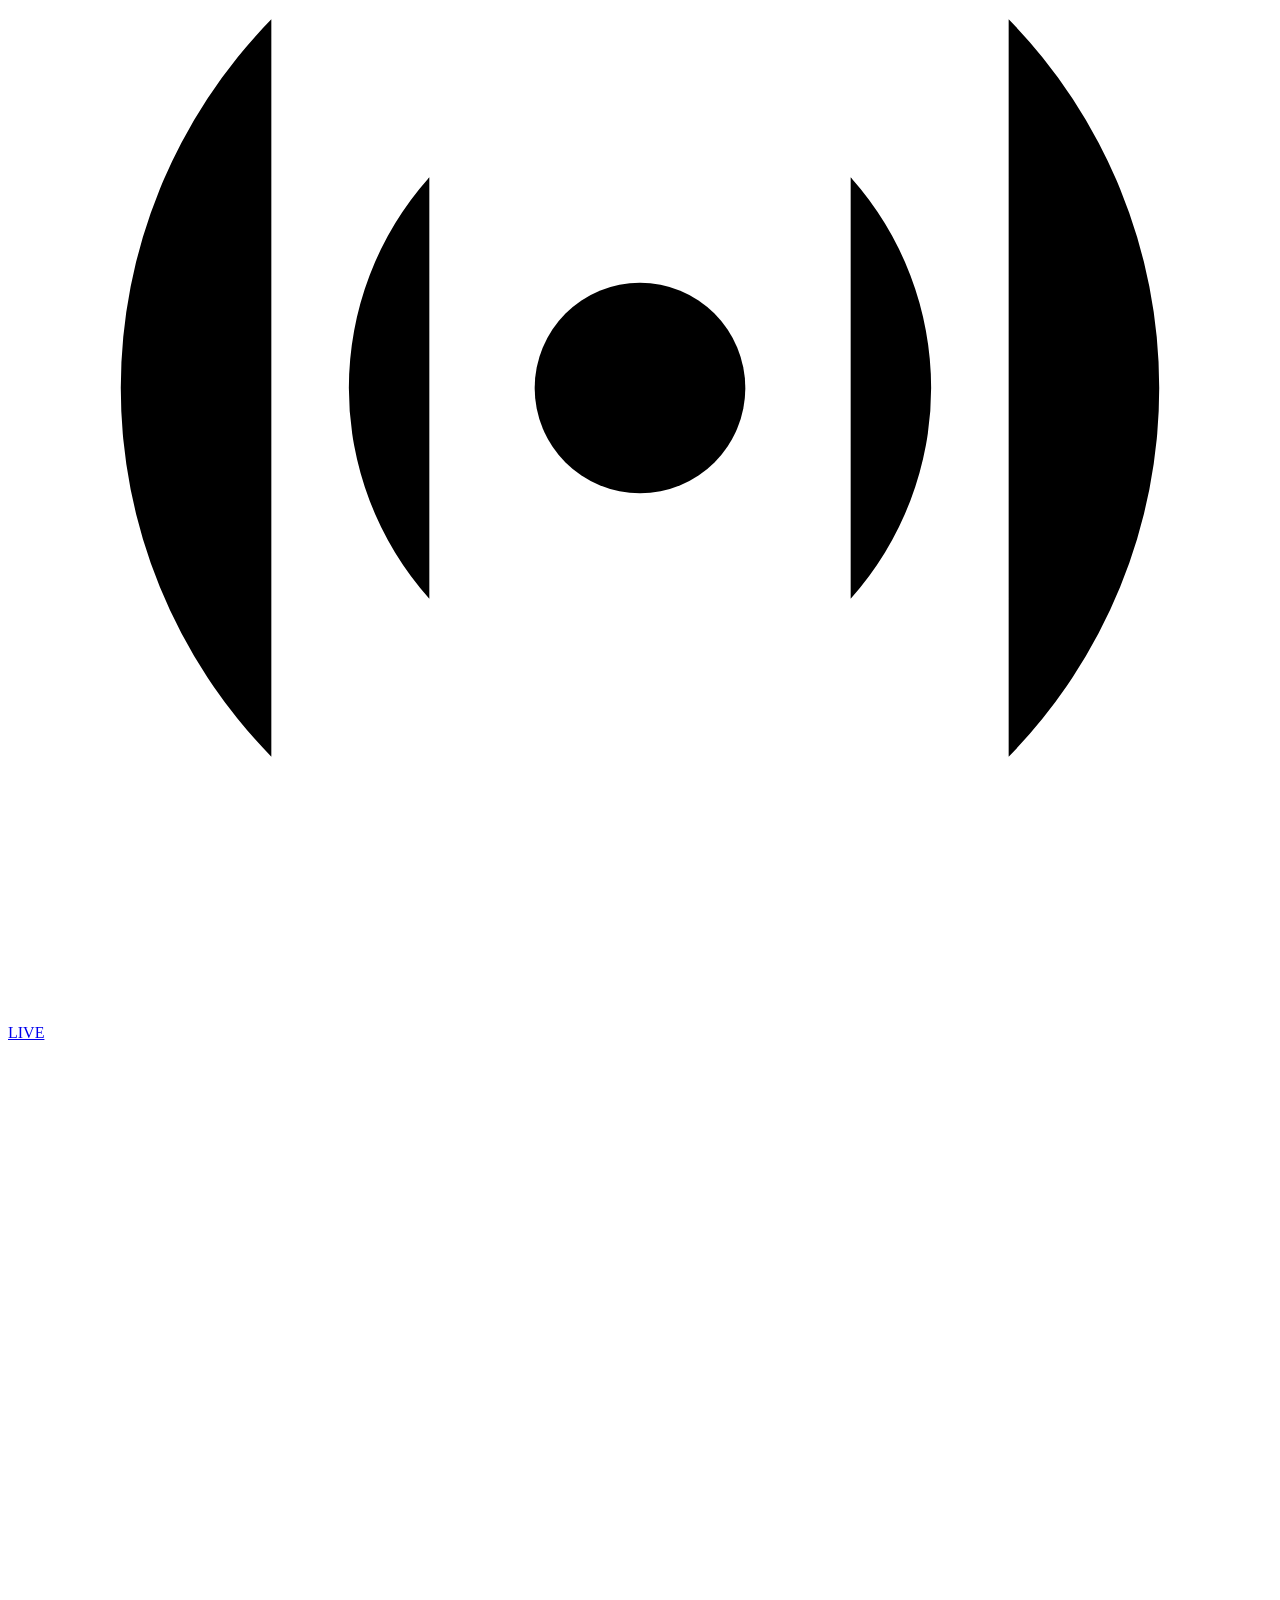
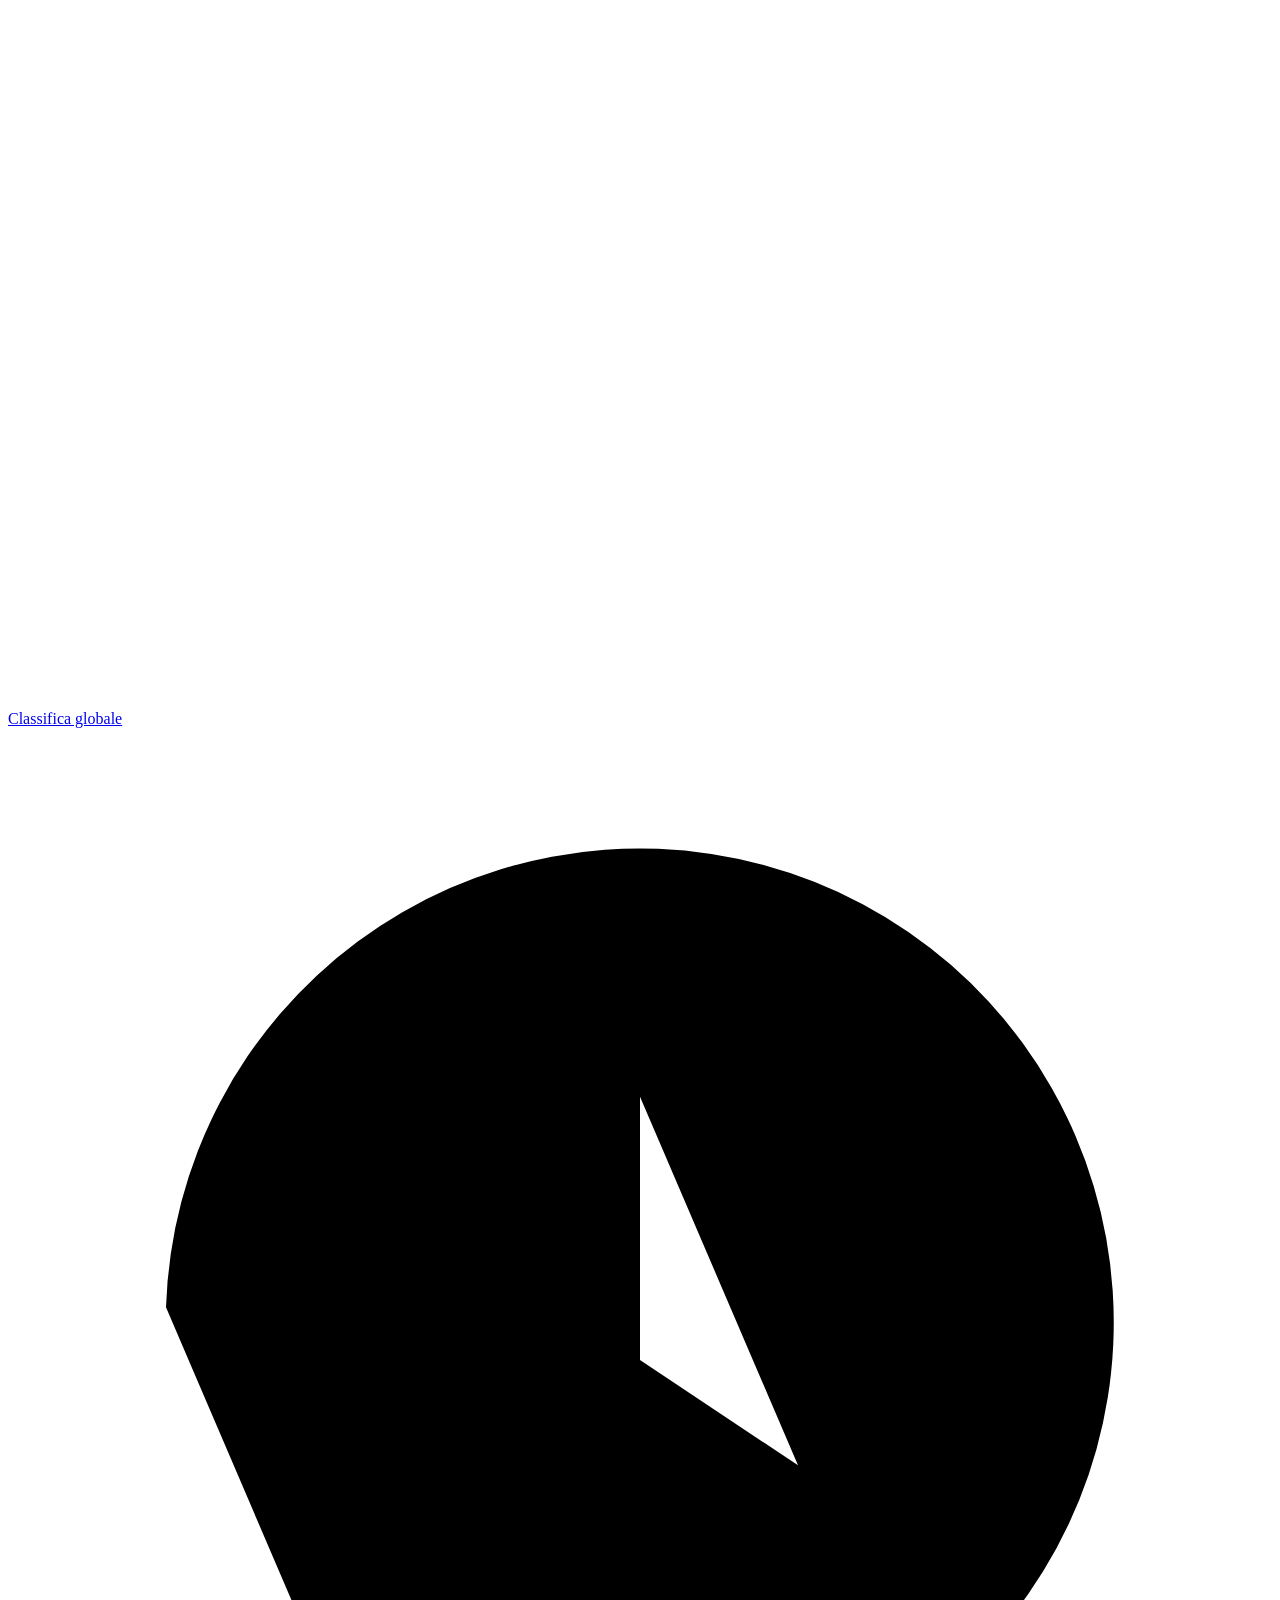
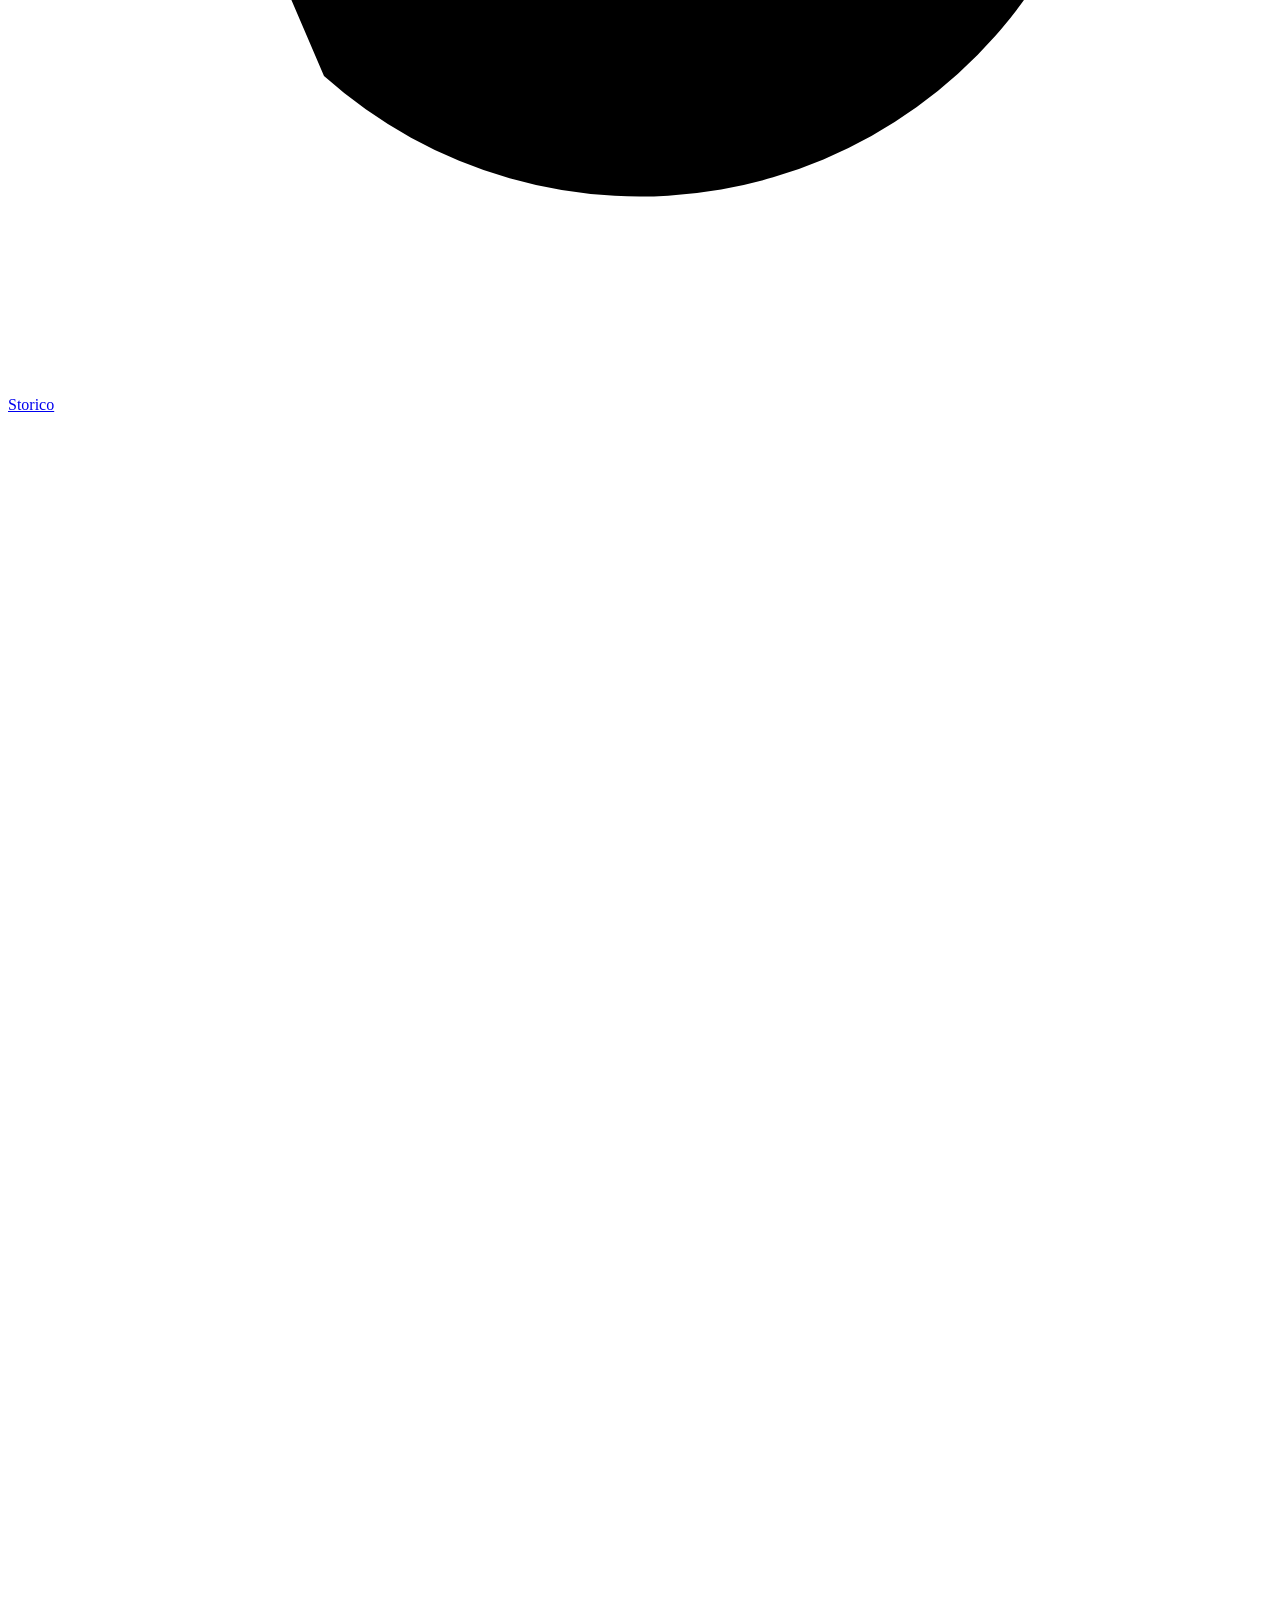
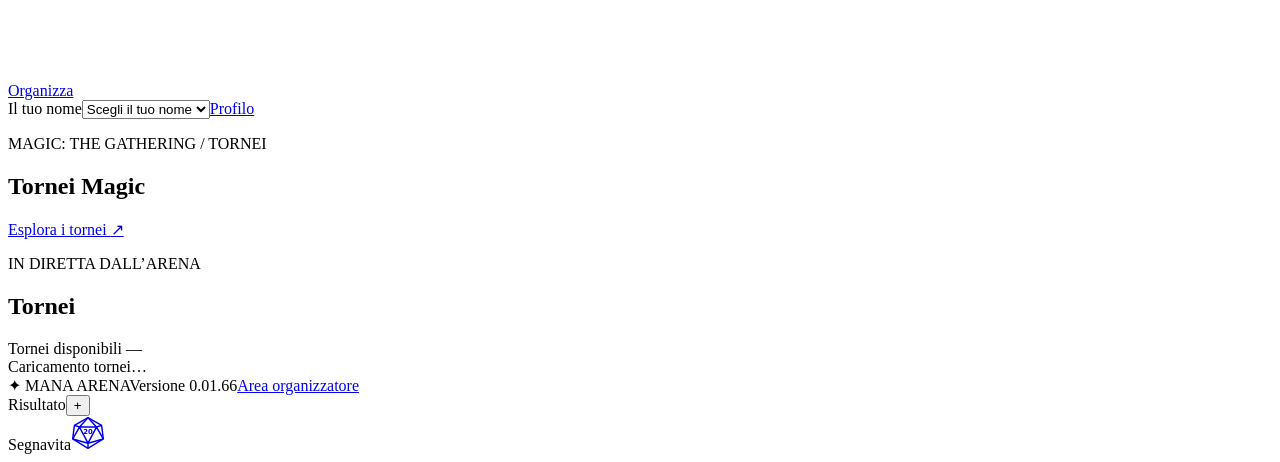
==== commit 8ce29380: "Release 0.01.66: animate live duel scores and weight recent matchups" ====
--- a/app/static/index.html
+++ b/app/static/index.html
@@ -139,7 +139,7 @@
       </div>
     </section>
   </main>
-  <footer><span class="brand-mini">✦ MANA ARENA</span><span class="app-version">Versione 0.01.65</span><a href="#admin-view" data-view-link="admin">Area organizzatore</a></footer>
+  <footer><span class="brand-mini">✦ MANA ARENA</span><span class="app-version">Versione 0.01.66</span><a href="#admin-view" data-view-link="admin">Area organizzatore</a></footer>
   <dialog id="identity-welcome" class="identity-welcome" aria-labelledby="identity-welcome-title" aria-describedby="identity-welcome-description">
     <p class="identity-welcome-kicker">MANA ARENA</p>
     <h2 id="identity-welcome-title">Chi sta giocando?</h2>
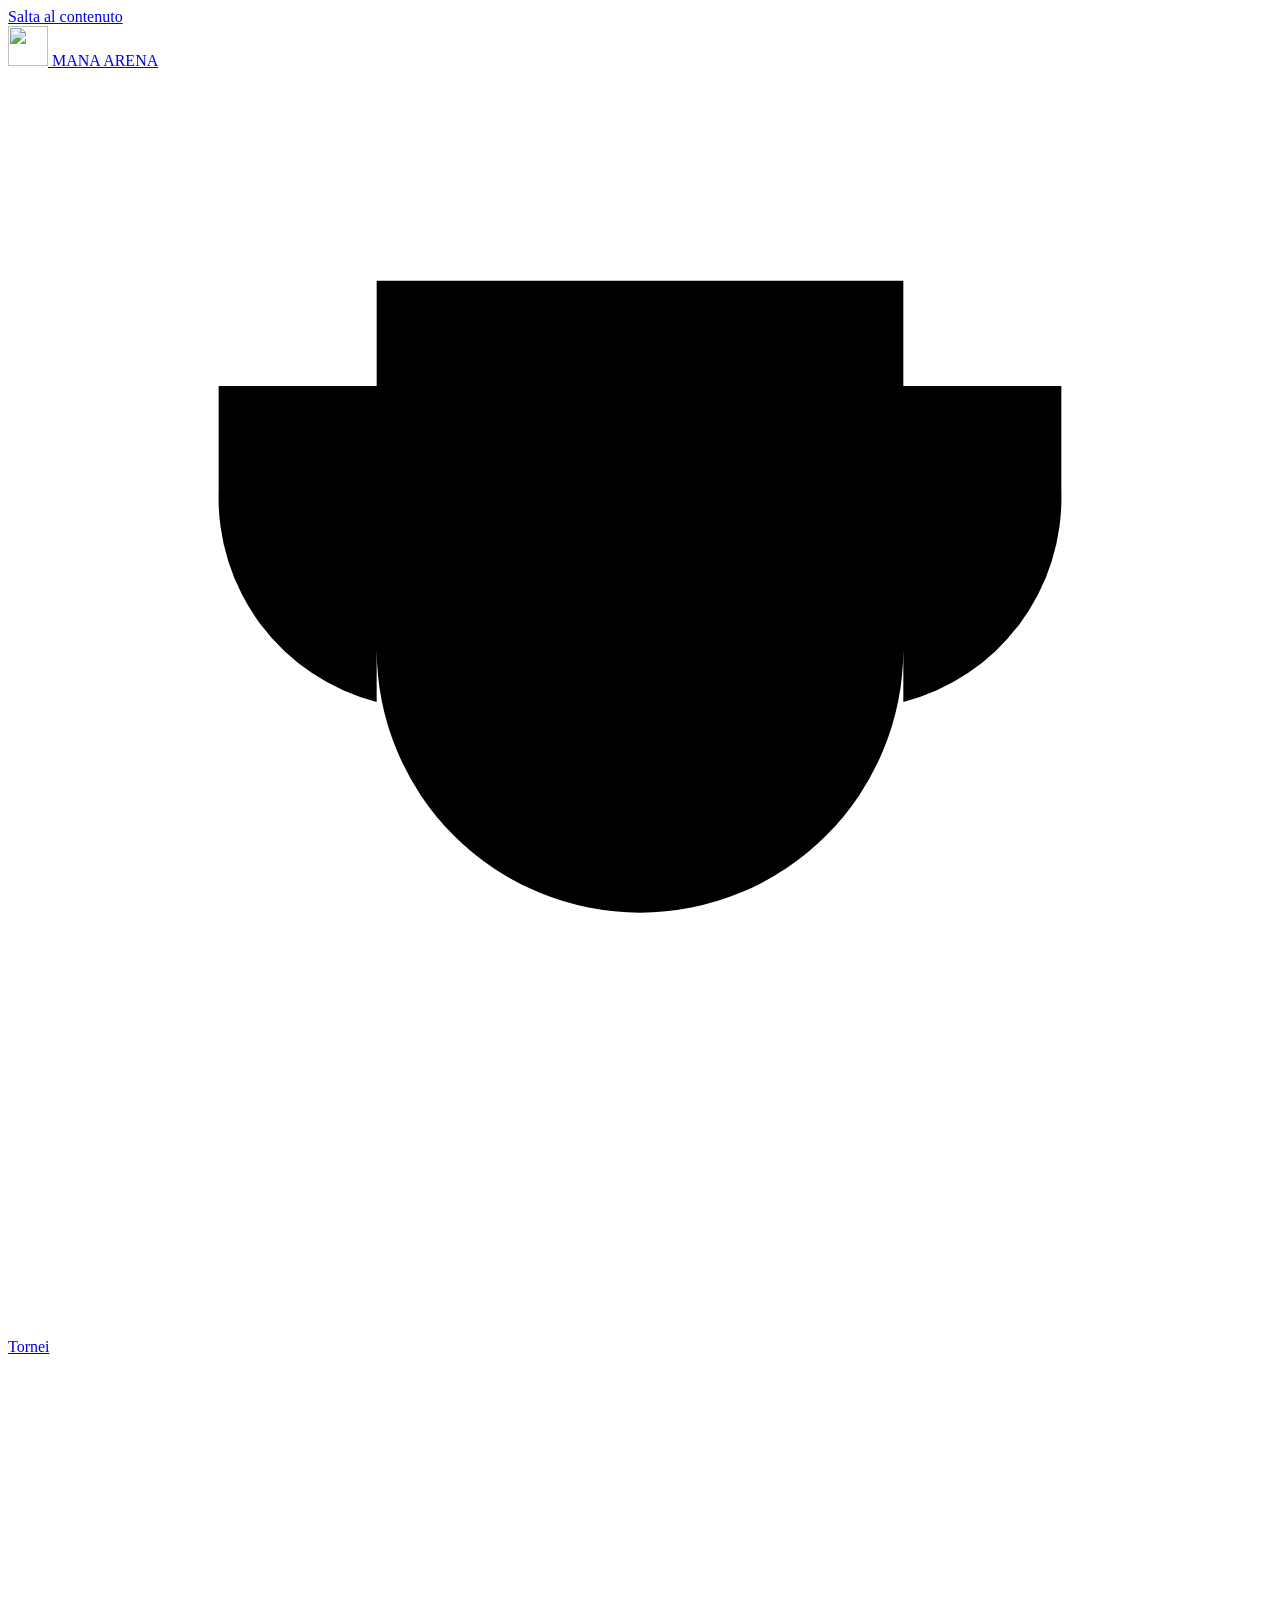
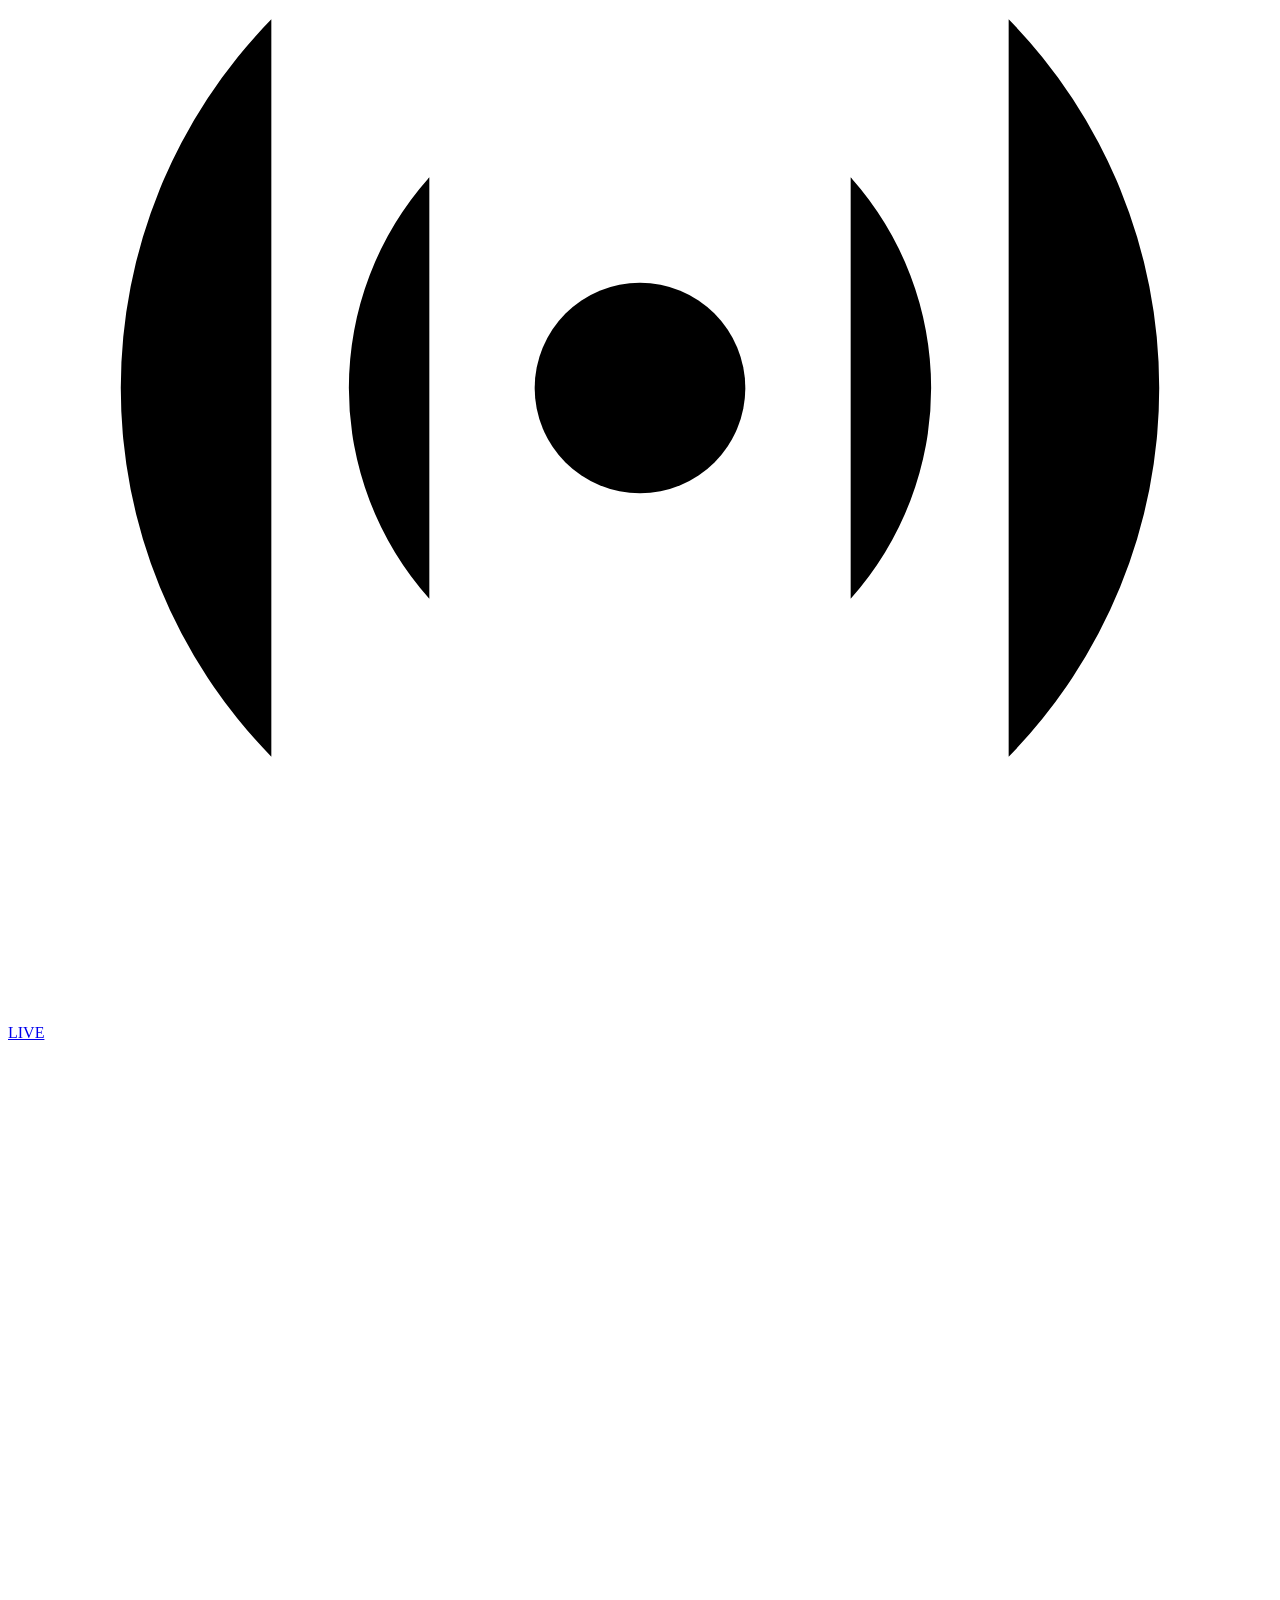
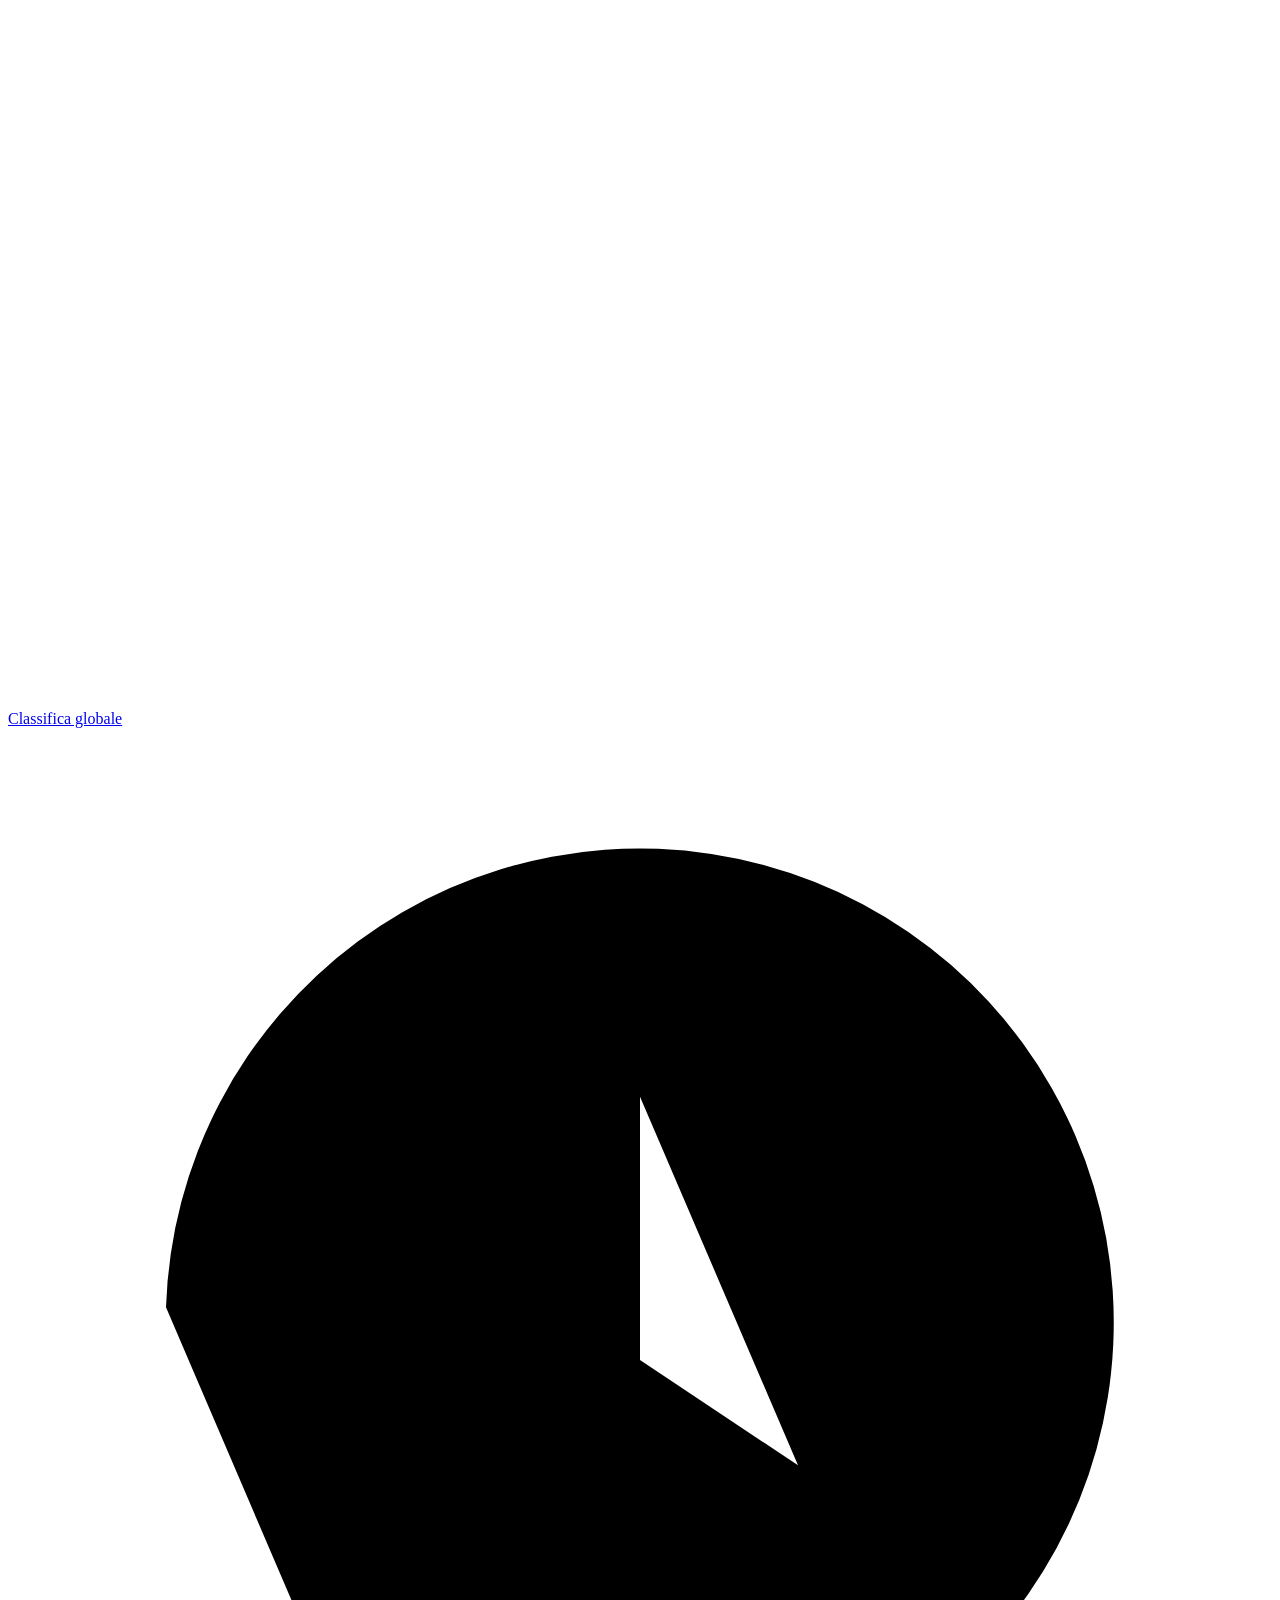
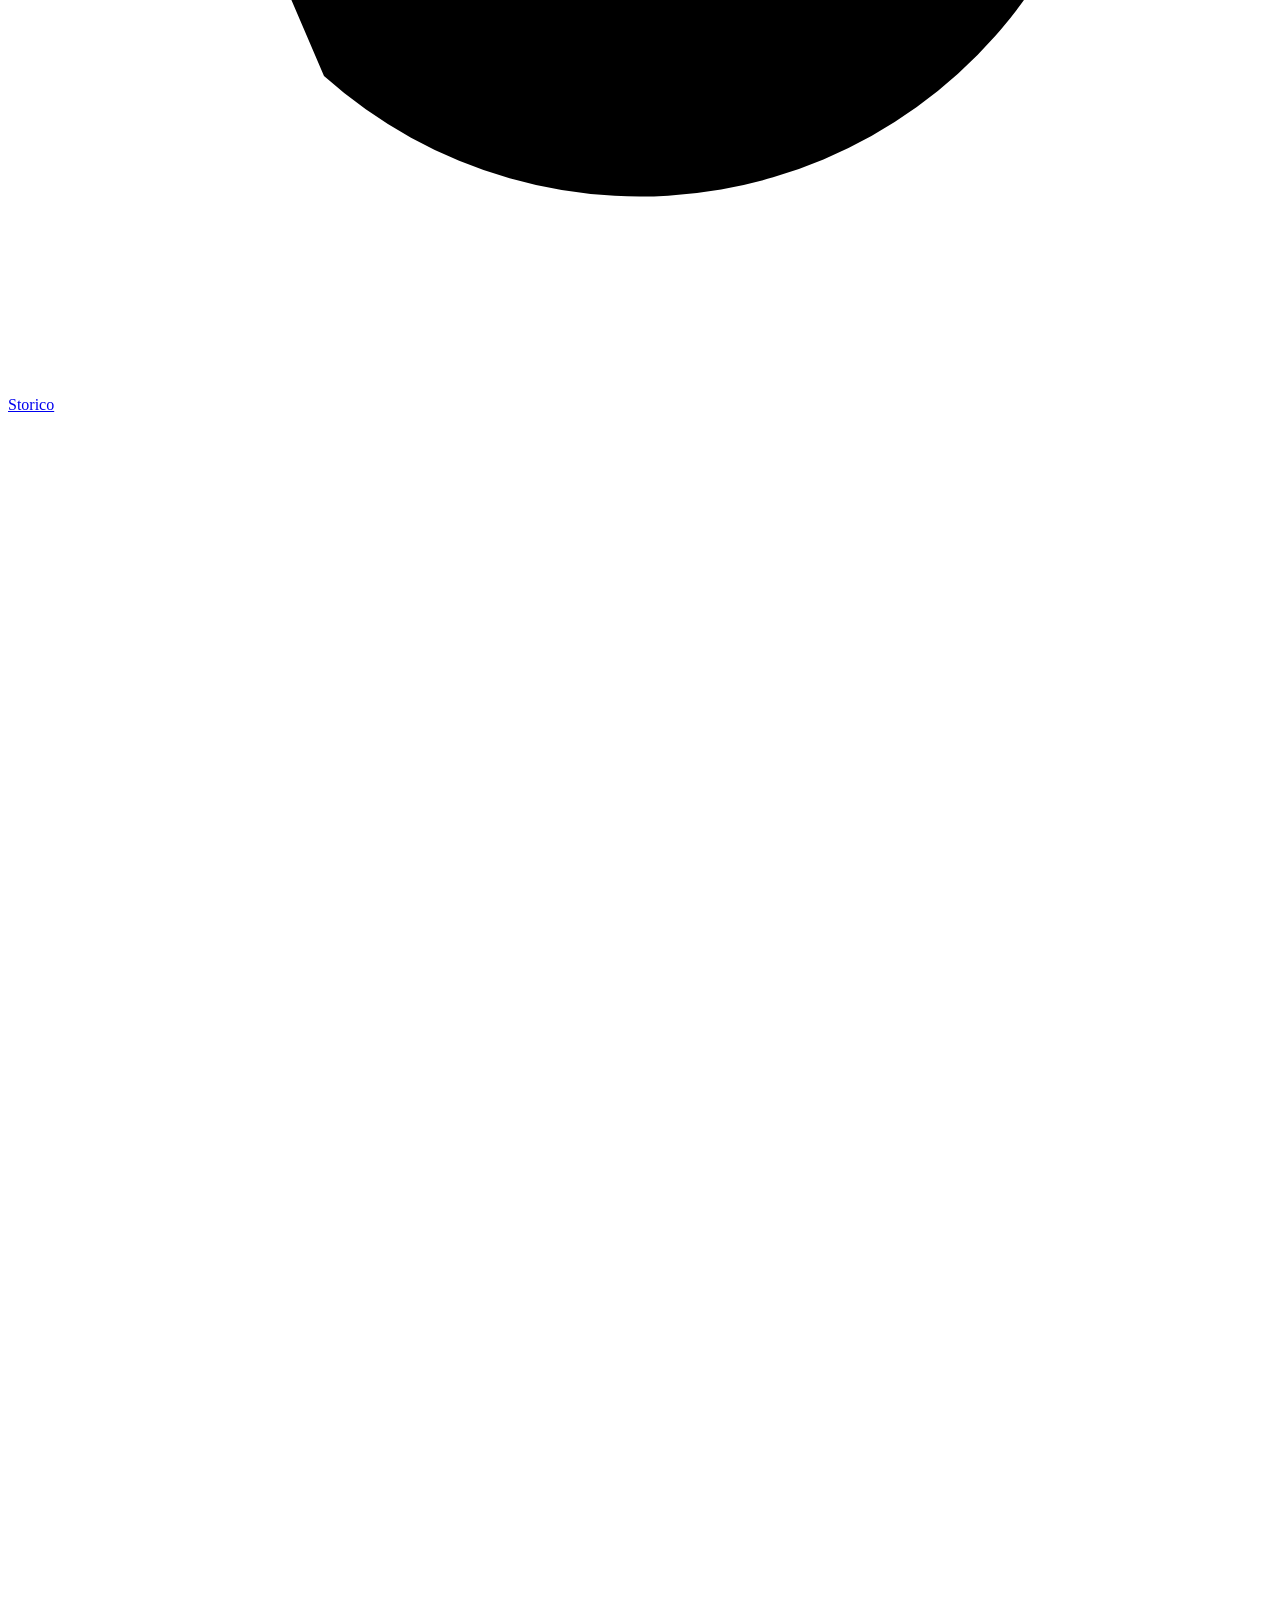
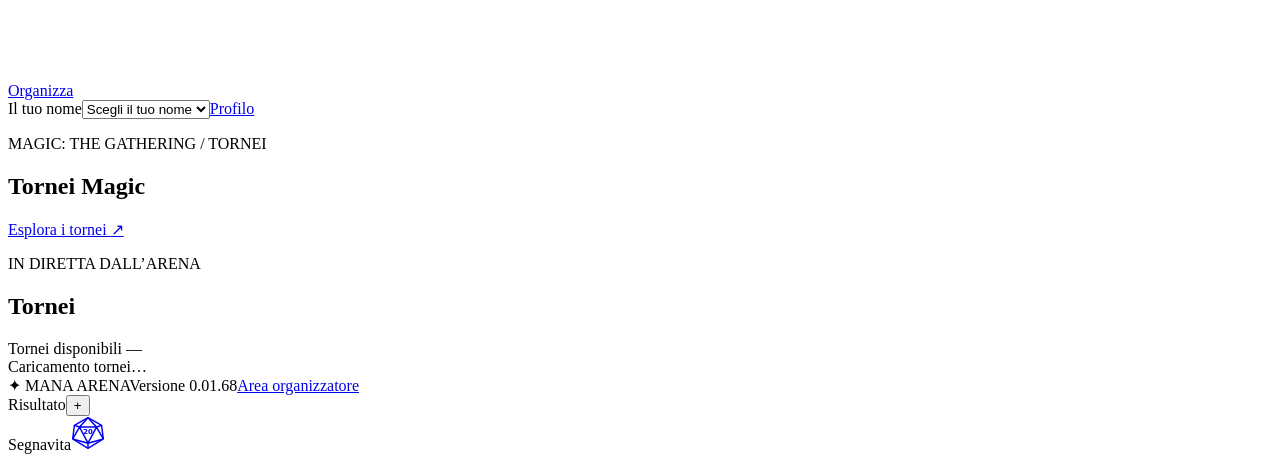
==== commit 0b40ee01: "Release 0.01.68: refine duel odds near lethal life totals" ====
--- a/app/static/index.html
+++ b/app/static/index.html
@@ -139,7 +139,7 @@
       </div>
     </section>
   </main>
-  <footer><span class="brand-mini">✦ MANA ARENA</span><span class="app-version">Versione 0.01.66</span><a href="#admin-view" data-view-link="admin">Area organizzatore</a></footer>
+  <footer><span class="brand-mini">✦ MANA ARENA</span><span class="app-version">Versione 0.01.68</span><a href="#admin-view" data-view-link="admin">Area organizzatore</a></footer>
   <dialog id="identity-welcome" class="identity-welcome" aria-labelledby="identity-welcome-title" aria-describedby="identity-welcome-description">
     <p class="identity-welcome-kicker">MANA ARENA</p>
     <h2 id="identity-welcome-title">Chi sta giocando?</h2>
